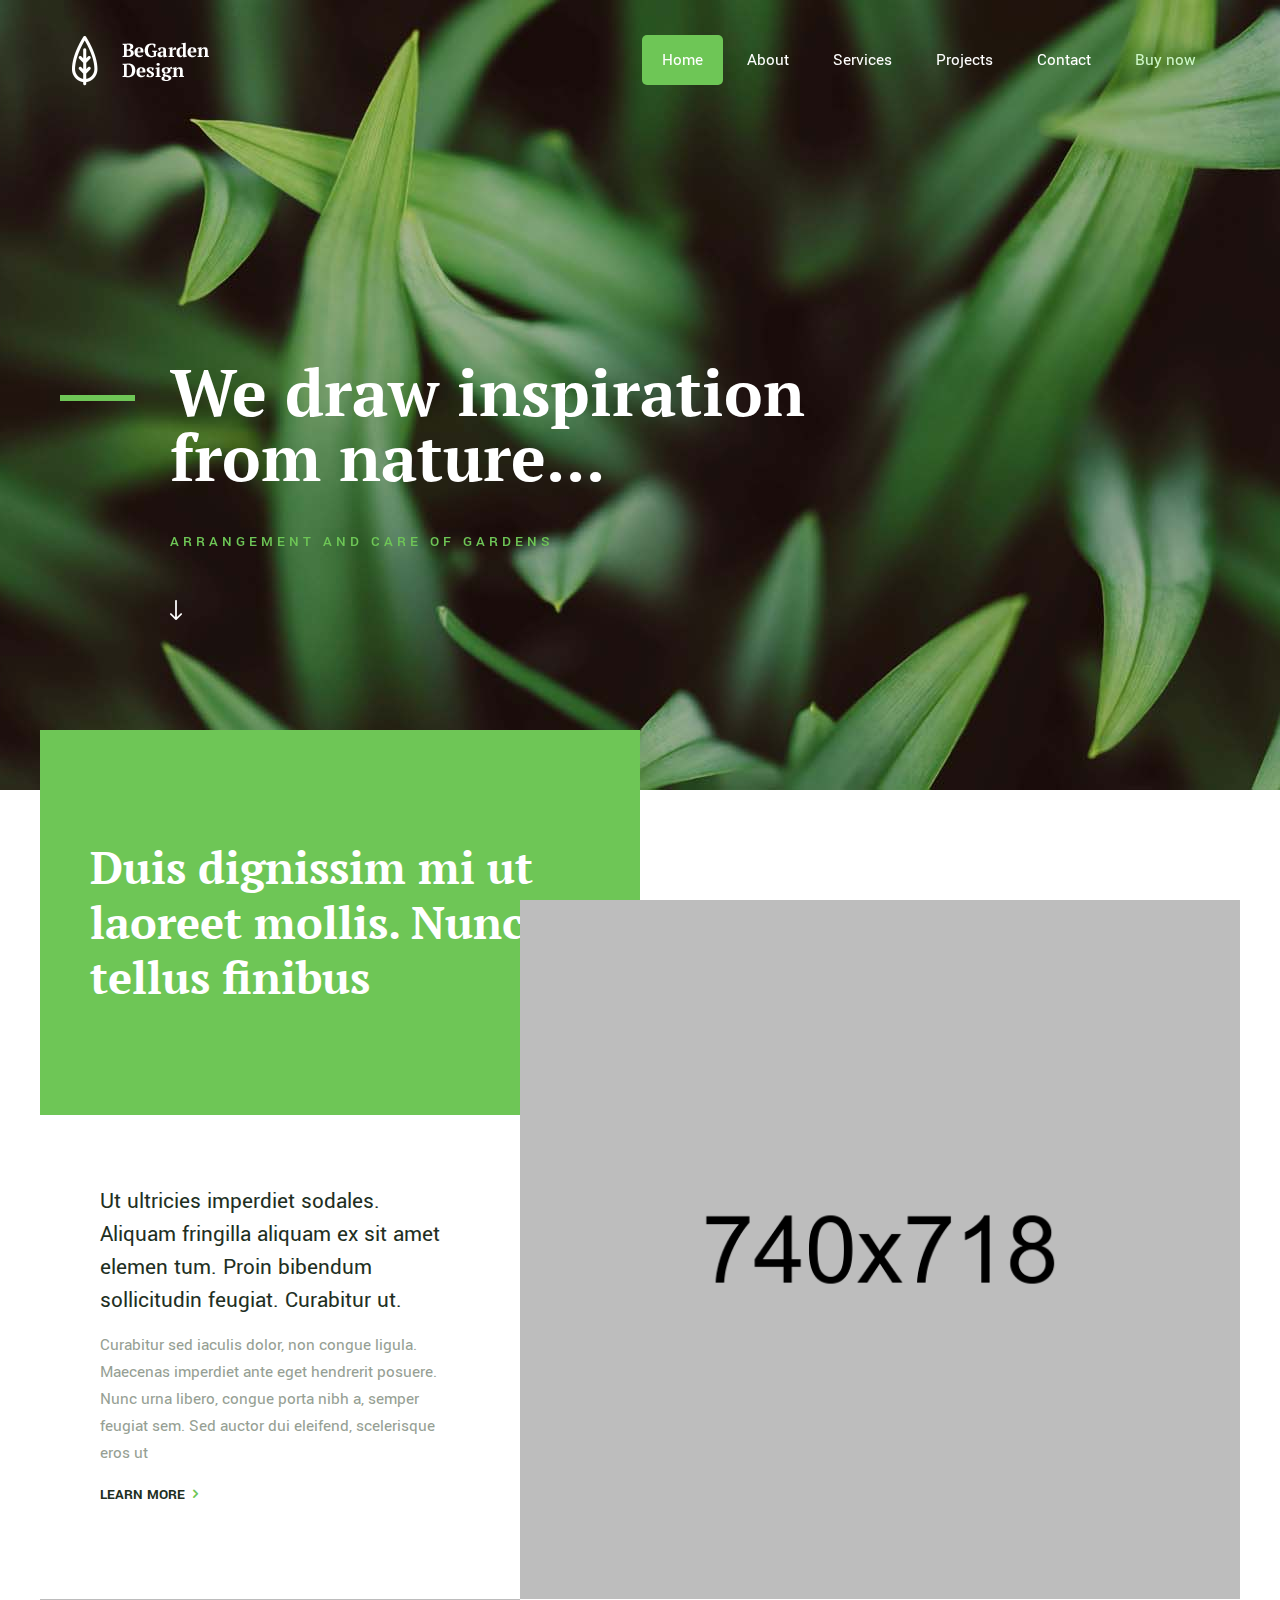
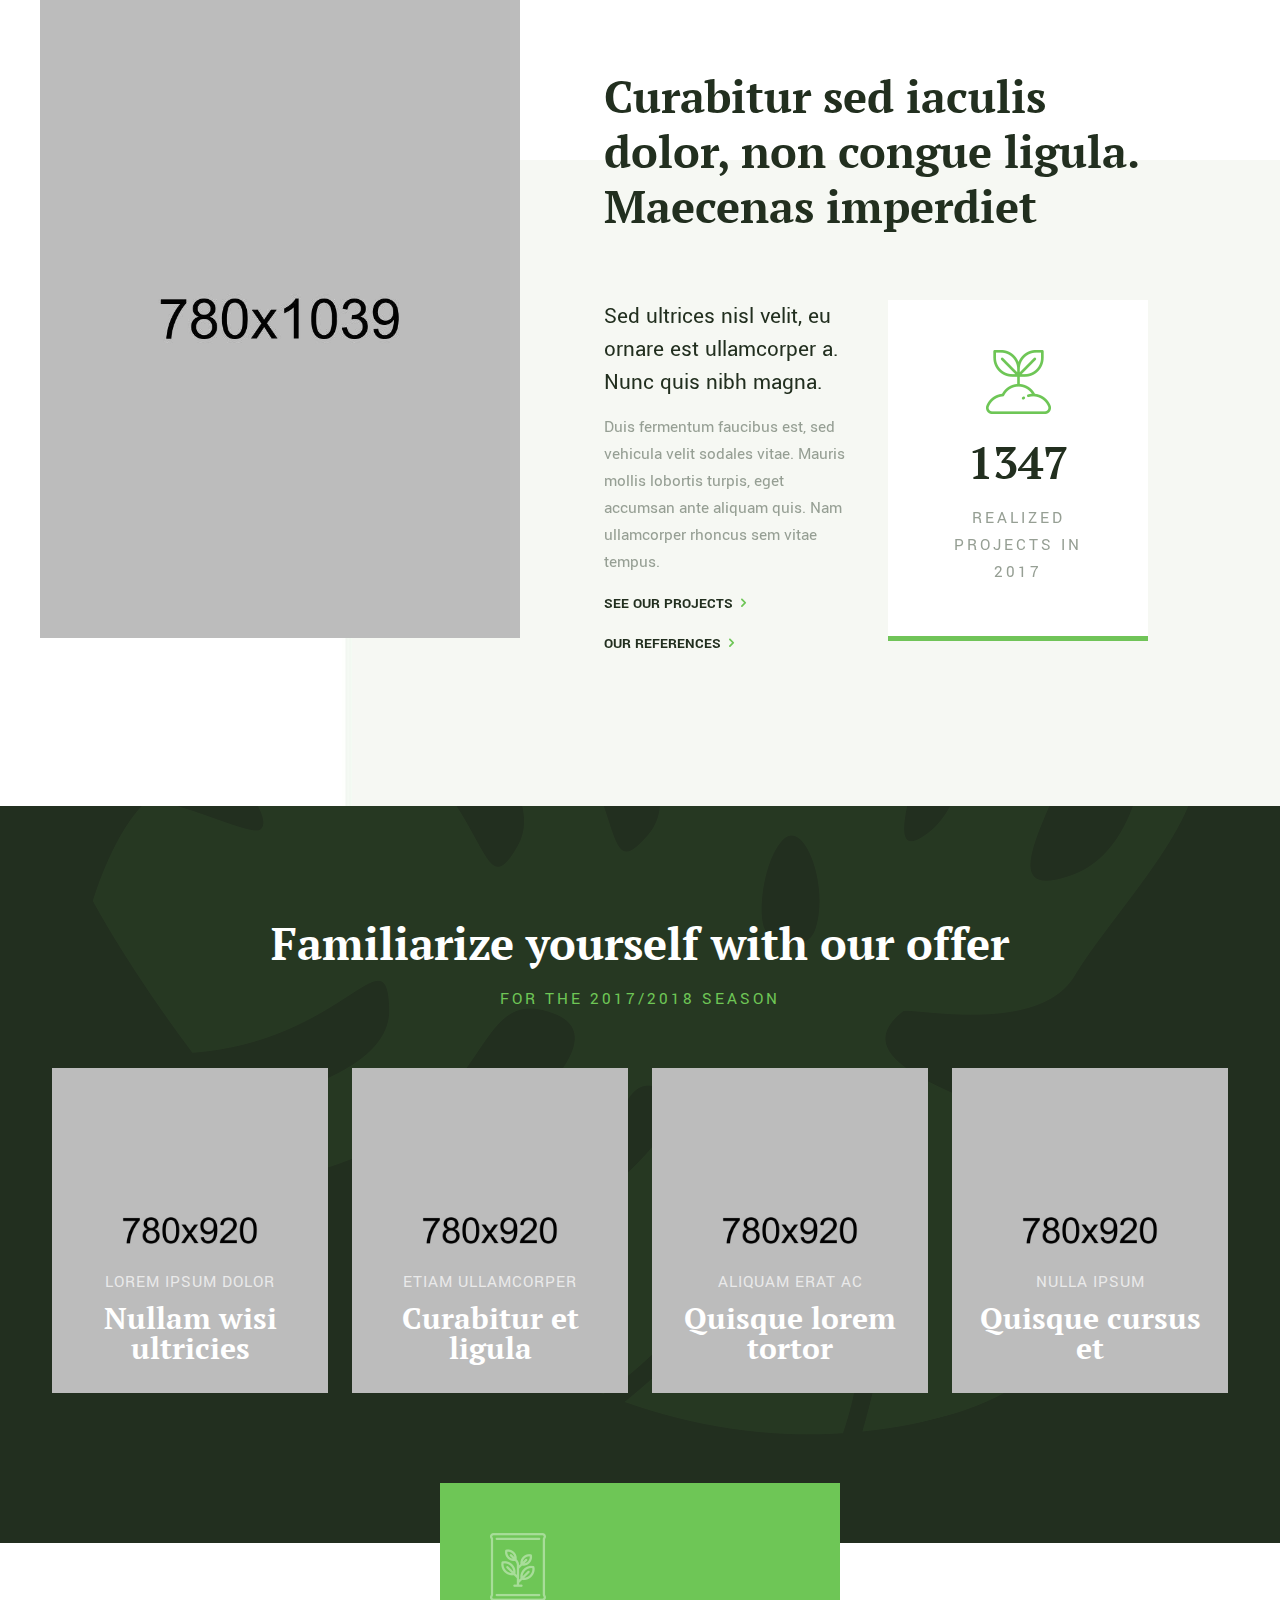
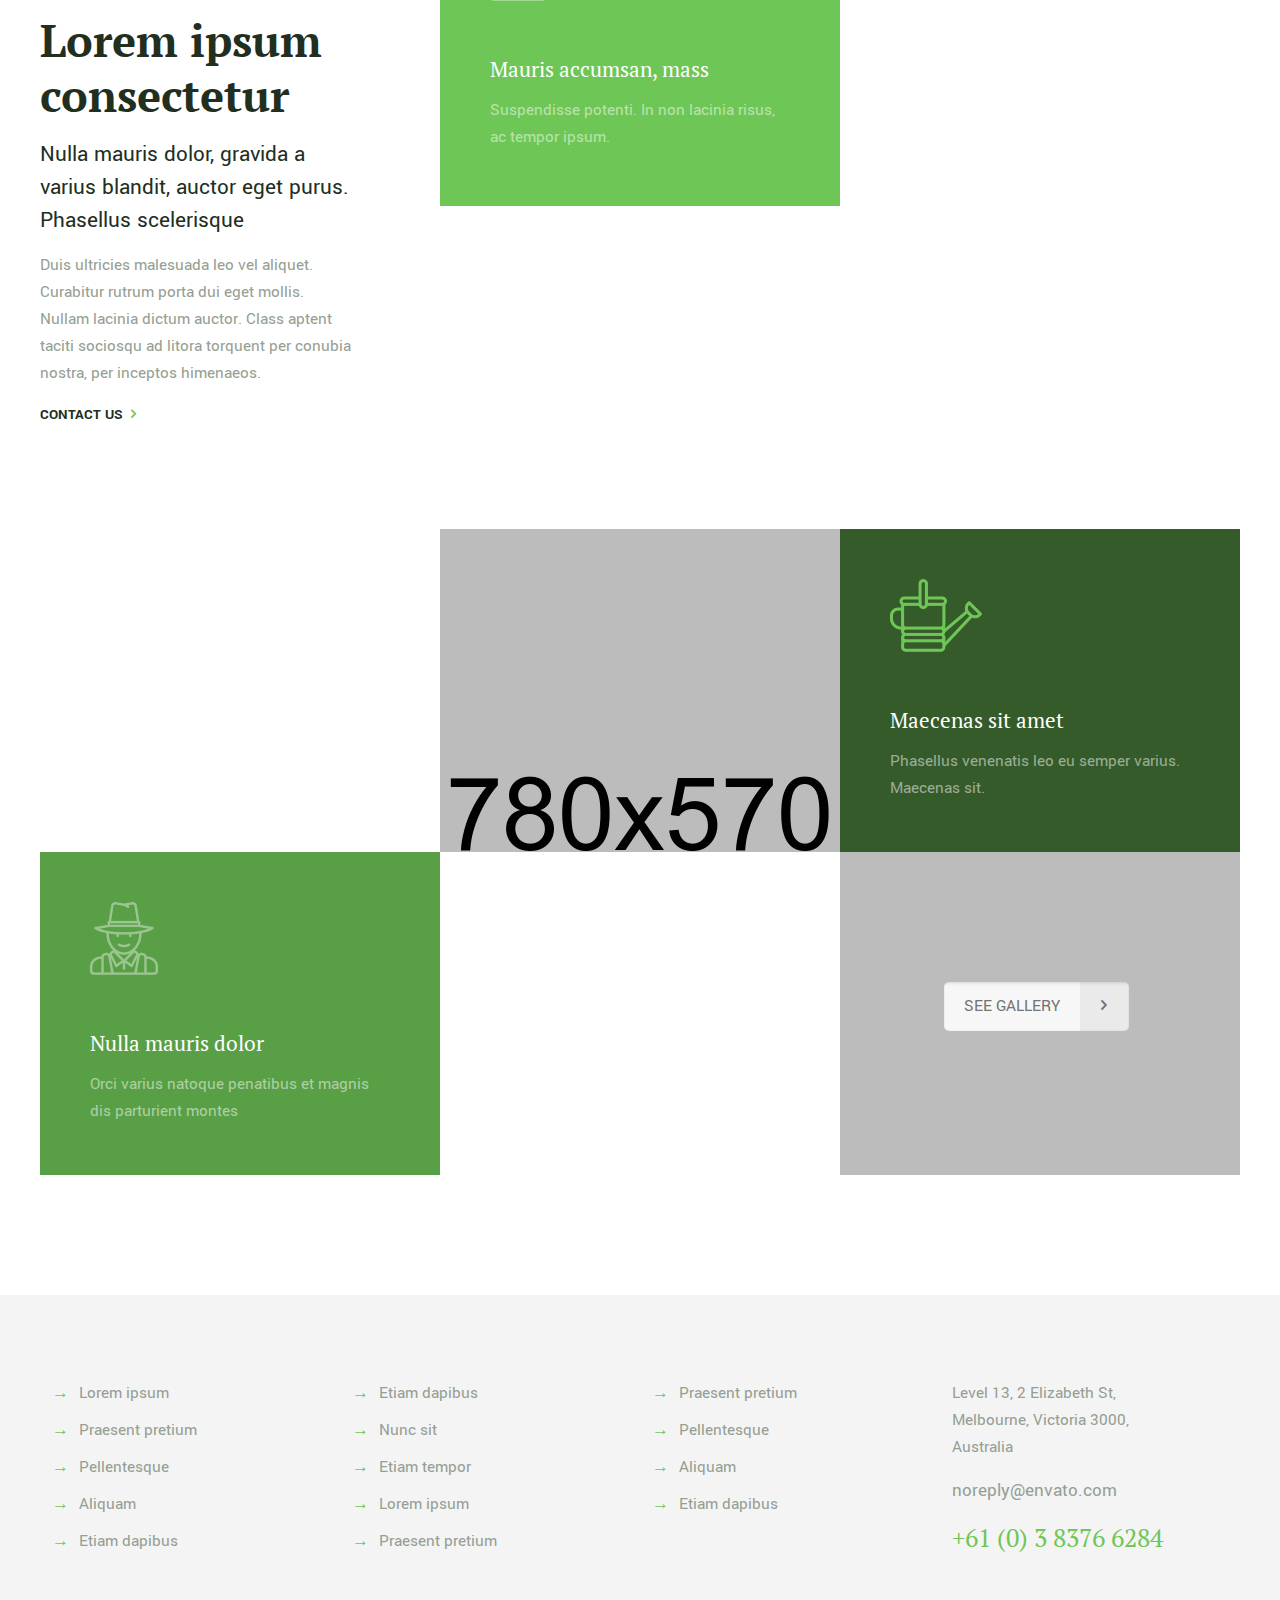
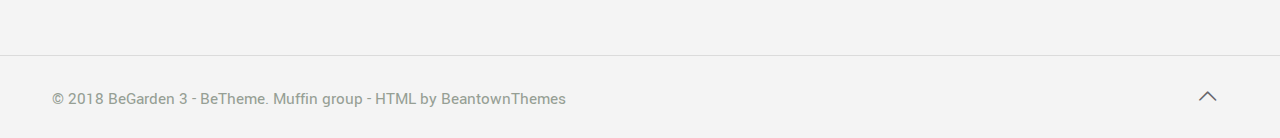
==== index-garden3.html @ c51b98a3 "Initial commit" ====
<!DOCTYPE html>
<!--[if lt IE 7]><html class="no-js lt-ie10 lt-ie9 lt-ie8 lt-ie7 "> <![endif]-->
<!--[if IE 7]><html class="no-js lt-ie10 lt-ie9 lt-ie8"> <![endif]-->
<!--[if IE 8]><html class="no-js lt-ie10 lt-ie9"> <![endif]-->
<!--[if IE 9]><html class="no-js lt-ie10"> <![endif]-->
<!--[if gt IE 8]><!-->
<html class="no-js">
<!--<![endif]-->

<head>

    <!-- Basic Page Needs -->
    <meta charset="utf-8">
    <title>Be</title>
    <meta name="description" content="">
    <meta name="author" content="">

    <!-- Mobile Specific Metas -->
    <meta name="viewport" content="width=device-width, initial-scale=1, maximum-scale=1">

    <!-- Favicons -->
    <link rel="shortcut icon" href="content/garden3/images/favicon.ico">

    <!-- FONTS -->
    <link rel='stylesheet' href='http://fonts.googleapis.com/css?family=Roboto:100,300,400,400italic,700'>
    <link rel='stylesheet' href='http://fonts.googleapis.com/css?family=Patua+One:100,300,400,400italic,700'>
    <link rel='stylesheet' href='http://fonts.googleapis.com/css?family=Lato:400,400italic,700,700italic,900'>
    <link rel='stylesheet' href='http://fonts.googleapis.com/css?family=Yantramanav:100,300,400,400italic,500,700,700italic'>
    <link rel='stylesheet' href='http://fonts.googleapis.com/css?family=PT+Serif:100,300,400,400italic,500,700,700italic'>

    <!-- CSS -->
    <link rel='stylesheet' href='css/global.css'>
    <link rel='stylesheet' href='content/garden3/css/structure.css'>
    <link rel='stylesheet' href='content/garden3/css/garden3.css'>
    <link rel='stylesheet' href='content/garden3/css/custom.css'>

    <!-- Revolution Slider -->
    <link rel="stylesheet" href="plugins/rs-plugin/css/settings.css">

</head>

<body class="color-custom style-simple button-default layout-full-width if-border-hide no-content-padding header-transparent minimalist-header-no sticky-header sticky-tb-color ab-hide subheader-both-left menu-highlight menuo-right menuo-no-borders mobile-tb-center mobile-side-slide mobile-mini-mr-ll tablet-sticky mobile-sticky be-reg-2095">
    <div id="Wrapper">
        <div id="Header_wrapper" class="bg-parallax" data-enllax-ratio="0.3">
            <header id="Header">
                <div id="Top_bar">
                    <div class="container">
                        <div class="column one">
                            <div class="top_bar_left clearfix">
                                <div class="logo">
                                    <a id="logo" href="index-garden3.html" title="BeGarden 3 - BeTheme" data-height="60" data-padding="30"><img class="logo-main scale-with-grid" src="content/garden3/images/garden3.png" data-retina="content/garden3/images/retina-garden3.png" data-height="50" alt="garden3"><img class="logo-sticky scale-with-grid" src="content/garden3/images/garden3.png" data-retina="content/garden3/images/retina-garden3.png" data-height="50" alt="garden3"><img class="logo-mobile scale-with-grid" src="content/garden3/images/garden3.png" data-retina="content/garden3/images/retina-garden3.png" data-height="50" alt="garden3"><img class="logo-mobile-sticky scale-with-grid" src="content/garden3/images/garden3.png" data-retina="content/garden3/images/retina-garden3.png" data-height="50" alt="garden3"></a>
                                </div>
                                <div class="menu_wrapper">
                                    <nav id="menu">
                                        <ul id="menu-main-menu" class="menu menu-main">
                                            <li class="current-menu-item">
                                                <a href="index-garden3.html"><span>Home</span></a>
                                            </li>
                                            <li>
                                                <a href="content/garden3/about.html"><span>About</span></a>
                                            </li>
                                            <li>
                                                <a href="content/garden3/services.html"><span>Services</span></a>
                                            </li>
                                            <li>
                                                <a href="content/garden3/projects.html"><span>Projects</span></a>
                                            </li>
                                            <li>
                                                <a href="content/garden3/contact.html"><span>Contact</span></a>
                                            </li>
                                            <li>
                                                <a href="http://bit.ly/1M6lijQ"><span><span style="padding:0;color:#cff8c9">Buy now</span></span></a>
                                            </li>
                                        </ul>
                                    </nav>
                                    <a class="responsive-menu-toggle" href="#"><i class="icon-menu-fine"></i></a>
                                </div>
                            </div>
                        </div>
                    </div>
                </div>
                <div class="mfn-main-slider" id="mfn-rev-slider">
                    <div id="rev_slider_1_1_wrapper" class="rev_slider_wrapper fullwidthbanner-container" data-source="gallery" style="margin:0px auto;background:transparent;padding:0px;margin-top:0px;margin-bottom:0px">
                        <div id="rev_slider_1_1" class="rev_slider fullwidthabanner" style="display:none;" data-version="5.4.7.2">
                            <ul>
                                <li data-index="rs-1" data-transition="fade" data-slotamount="default" data-hideafterloop="0" data-hideslideonmobile="off" data-easein="default" data-easeout="default" data-masterspeed="300" data-rotate="0" data-saveperformance="off" data-title="Slide"
                                    data-param1="" data-param2="" data-param3="" data-param4="" data-param5="" data-param6="" data-param7="" data-param8="" data-param9="" data-param10="" data-description="">
                                    <img src="content/garden3/images/home_garden3_slider_bg.jpg" title="home_garden3_slider_bg" width="1920" height="790" data-bgposition="center center" data-bgfit="cover" data-bgrepeat="no-repeat" class="rev-slidebg" data-no-retina>
                                    <div class="tp-caption tp-resizeme" id="slide-1-layer-1" data-x="150" data-y="359" data-width="['auto']" data-height="['auto']" data-type="text" data-responsive_offset="on" data-frames='[{"delay":0,"speed":300,"frame":"0","from":"opacity:0;","to":"o:1;","ease":"Power3.easeInOut"},{"delay":"wait","speed":300,"frame":"999","to":"opacity:0;","ease":"Power3.easeInOut"}]'
                                        data-textAlign="['inherit','inherit','inherit','inherit']" data-paddingtop="[0,0,0,0]" data-paddingright="[0,0,0,0]" data-paddingbottom="[0,0,0,0]" data-paddingleft="[0,0,0,0]" style="z-index: 5; white-space: nowrap; font-size: 65px; line-height: 65px; font-weight: 700; color: #ffffff; letter-spacing: 0px;font-family:PT Serif">
                                        We draw inspiration
                                        <br> from nature...
                                    </div>
                                    <div class="tp-caption tp-shape tp-shapewrapper  tp-resizeme" id="slide-1-layer-2" data-x="40" data-y="395" data-width="['75']" data-height="['6']" data-type="shape" data-responsive_offset="on" data-frames='[{"delay":0,"speed":300,"frame":"0","from":"opacity:0;","to":"o:1;","ease":"Power3.easeInOut"},{"delay":"wait","speed":300,"frame":"999","to":"opacity:0;","ease":"Power3.easeInOut"}]'
                                        data-textAlign="['inherit','inherit','inherit','inherit']" data-paddingtop="[0,0,0,0]" data-paddingright="[0,0,0,0]" data-paddingbottom="[0,0,0,0]" data-paddingleft="[0,0,0,0]" style="z-index: 6;background-color:rgb(110,198,86)"></div>
                                    <div class="tp-caption tp-resizeme" id="slide-1-layer-3" data-x="150" data-y="531" data-width="['auto']" data-height="['auto']" data-type="text" data-responsive_offset="on" data-frames='[{"delay":0,"speed":300,"frame":"0","from":"opacity:0;","to":"o:1;","ease":"Power3.easeInOut"},{"delay":"wait","speed":300,"frame":"999","to":"opacity:0;","ease":"Power3.easeInOut"}]'
                                        data-textAlign="['inherit','inherit','inherit','inherit']" data-paddingtop="[0,0,0,0]" data-paddingright="[0,0,0,0]" data-paddingbottom="[0,0,0,0]" data-paddingleft="[0,0,0,0]" style="z-index: 7; white-space: nowrap; font-size: 15px; line-height: 22px; font-weight: 500; color: #6ec656; letter-spacing: 4px;font-family:Yantramanav">
                                        ARRANGEMENT AND CARE OF GARDENS
                                    </div>
                                    <div class="tp-caption tp-resizeme" id="slide-1-layer-4" data-x="150" data-y="600" data-width="['none','none','none','none']" data-height="['none','none','none','none']" data-type="image" data-actions='[{"event":"click","action":"scrollbelow","offset":"-60px","delay":"","speed":"300","ease":"Power2.easeInOut"}]'
                                        data-responsive_offset="on" data-frames='[{"delay":0,"speed":300,"frame":"0","from":"opacity:0;","to":"o:1;","ease":"Power3.easeInOut"},{"delay":"wait","speed":300,"frame":"999","to":"opacity:0;","ease":"Power3.easeInOut"}]'
                                        data-textAlign="['inherit','inherit','inherit','inherit']" data-paddingtop="[0,0,0,0]" data-paddingright="[0,0,0,0]" data-paddingbottom="[0,0,0,0]" data-paddingleft="[0,0,0,0]" style="z-index: 8;cursor:pointer"><img src="content/garden3/images/home_garden3_slider_pic1.png" data-ww="12px" data-hh="20px" width="12" height="20" data-no-retina>
                                    </div>
                                </li>
                            </ul>
                        </div>
                    </div>
                </div>
            </header>
        </div>
        <div id="Content">
            <div class="content_wrapper clearfix">
                <div class="sections_group">
                    <div class="entry-content">
                        <div class="section mcb-section no-margin-h no-margin-v" style="padding-top:0px; padding-bottom:80px;background-image:url(content/garden3/images/home_garden3_sectionbg1.jpg); background-repeat:no-repeat; background-position:center bottom">
                            <div class="section_wrapper mcb-section-inner">
                                <div class="wrap mcb-wrap one valign-top move-up clearfix" style="margin-top:-60px" data-mobile="no-up">
                                    <div class="mcb-wrap-inner">
                                        <div class="column mcb-column one-second column_column">
                                            <div class="column_attr clearfix" style="background-color:#6ec656; padding:110px 50px 95px">
                                                <h2 style="color:#fff">Duis dignissim mi ut laoreet mollis. Nunc id tellus finibus</h2>
                                            </div>
                                        </div>
                                    </div>
                                </div>
                                <div class="wrap mcb-wrap two-fifth valign-top clearfix" style="padding:70px 5% 55px">
                                    <div class="mcb-wrap-inner">
                                        <div class="column mcb-column one column_column">
                                            <div class="column_attr clearfix">
                                                <h5>Ut ultricies imperdiet sodales. Aliquam fringilla aliquam ex sit amet elemen tum. Proin bibendum sollicitudin feugiat. Curabitur ut.</h5>
                                                <p>
                                                    Curabitur sed iaculis dolor, non congue ligula. Maecenas imperdiet ante eget hendrerit posuere. Nunc urna libero, congue porta nibh a, semper feugiat sem. Sed auctor dui eleifend, scelerisque eros ut
                                                </p>
                                                <h6><a href="content/garden3/about.html">LEARN MORE</a><i class="icon-right-open themecolor"></i></h6>
                                            </div>
                                        </div>
                                    </div>
                                </div>
                                <div class="wrap mcb-wrap three-fifth valign-top move-up clearfix" style="margin-top:-215px" data-mobile="no-up">
                                    <div class="mcb-wrap-inner">
                                        <div class="column mcb-column one column_image">
                                            <div class="image_frame image_item no_link scale-with-grid aligncenter no_border">
                                                <div class="image_wrapper">
                                                    <img class="scale-with-grid" src="content/garden3/images/home_garden3_pic1.png">
                                                </div>
                                            </div>
                                        </div>
                                    </div>
                                </div>
                                <div class="wrap mcb-wrap divider valign-top clearfix">
                                    <div class="mcb-wrap-inner"></div>
                                </div>
                                <div class="wrap mcb-wrap two-fifth valign-top clearfix">
                                    <div class="mcb-wrap-inner">
                                        <div class="column mcb-column one column_image">
                                            <div class="image_frame image_item no_link scale-with-grid aligncenter no_border">
                                                <div class="image_wrapper">
                                                    <img class="scale-with-grid" src="content/garden3/images/home_garden3_pic2.jpg">
                                                </div>
                                            </div>
                                        </div>
                                    </div>
                                </div>
                                <div class="wrap mcb-wrap three-fifth valign-top clearfix" style="padding:70px 7% 55px">
                                    <div class="mcb-wrap-inner">
                                        <div class="column mcb-column one column_column">
                                            <div class="column_attr clearfix">
                                                <h2>Curabitur sed iaculis dolor, non congue ligula. Maecenas imperdiet</h2>
                                            </div>
                                        </div>
                                        <div class="column mcb-column one column_divider">
                                            <hr class="no_line" style="margin:0 auto 50px">
                                        </div>
                                        <div class="column mcb-column one-second column_column">
                                            <div class="column_attr clearfix" style="padding:0 8% 0 0">
                                                <h5>Sed ultrices nisl velit, eu ornare est ullamcorper a. Nunc quis nibh magna.</h5>
                                                <p>
                                                    Duis fermentum faucibus est, sed vehicula velit sodales vitae. Mauris mollis lobortis turpis, eget accumsan ante aliquam quis. Nam ullamcorper rhoncus sem vitae tempus.
                                                </p>
                                                <h6><a href="content/garden3/projects.html">SEE OUR PROJECTS</a><i class="icon-right-open themecolor"></i></h6>
                                                <h6><a href="content/garden3/about.html">OUR REFERENCES</a><i class="icon-right-open themecolor"></i></h6>
                                            </div>
                                        </div>
                                        <div class="column mcb-column one-second column_column">
                                            <div class="column_attr clearfix align_center" style="background-color:#fff; padding:50px 40px 35px; border-bottom: 5px solid #70c458; margin: 0 3%">
                                                <div class="image_frame image_item no_link scale-with-grid alignnone no_border">
                                                    <div class="image_wrapper">
                                                        <img class="scale-with-grid" src="content/garden3/images/home_garden3_pic3.png">
                                                    </div>
                                                </div>
                                                <hr class="no_line" style="margin:0 auto 20px">
                                                <h2>1347</h2>
                                                <p style="letter-spacing: 3px">
                                                    REALIZED PROJECTS IN 2017
                                                </p>
                                            </div>
                                        </div>
                                    </div>
                                </div>
                            </div>
                        </div>
                        <div class="section mcb-section" style="padding-top:110px; padding-bottom:110px; background-color:#222f1f; background-image:url(content/garden3/images/home_garden3_sectionbg2.png); background-repeat:no-repeat; background-position:center top">
                            <div class="section_wrapper mcb-section-inner">
                                <div class="wrap mcb-wrap one valign-top clearfix">
                                    <div class="mcb-wrap-inner">
                                        <div class="column mcb-column one column_column">
                                            <div class="column_attr clearfix align_center">
                                                <h2 style="color:#fff">Familiarize yourself with our offer</h2>
                                                <p class="themecolor" style="letter-spacing: 3px">
                                                    FOR THE 2017/2018 SEASON
                                                </p>
                                            </div>
                                        </div>
                                        <div class="column mcb-column one-fourth column_trailer_box">
                                            <div class="trailer_box">
                                                <a href="content/garden3/services.html">
                                                    	<img class="scale-with-grid" src="content/garden3/images/home_garden3_pic5.jpg">
                                                        <div class="desc">
                                                            <div class="subtitle">
                                                                Lorem ipsum dolor
                                                            </div><h2>Nullam wisi ultricies</h2><div class="line"></div>
                                                        </div>
                                                    </a>
                                            </div>
                                        </div>
                                        <div class="column mcb-column one-fourth column_trailer_box">
                                            <div class="trailer_box">
                                                <a href="content/garden3/services.html">
                                                        <img class="scale-with-grid" src="content/garden3/images/home_garden3_pic6.jpg">
                                                        <div class="desc">
                                                            <div class="subtitle">
                                                                Etiam ullamcorper
                                                            </div><h2>Curabitur et ligula</h2><div class="line"></div>
                                                        </div>
                                                    </a>
                                            </div>
                                        </div>
                                        <div class="column mcb-column one-fourth column_trailer_box">
                                            <div class="trailer_box">
                                                <a href="content/garden3/services.html">
                                                    	<img class="scale-with-grid" src="content/garden3/images/home_garden3_pic7.jpg">
                                                        <div class="desc">
                                                            <div class="subtitle">
                                                                Aliquam erat ac
                                                            </div><h2>Quisque lorem tortor</h2><div class="line"></div>
                                                        </div>
                                                    </a>
                                            </div>
                                        </div>
                                        <div class="column mcb-column one-fourth column_trailer_box">
                                            <div class="trailer_box">
                                                <a href="content/garden3/services.html">
                                                        <img class="scale-with-grid" src="content/garden3/images/home_garden3_pic8.jpg">
                                                        <div class="desc">
                                                            <div class="subtitle">
                                                                Nulla ipsum
                                                            </div><h2>Quisque cursus et</h2><div class="line"></div>
                                                        </div>
                                                    </a>
                                            </div>
                                        </div>
                                    </div>
                                </div>
                            </div>
                        </div>
                        <div class="section mcb-section no-margin-h no-margin-v equal-height" style="padding-top:0px; padding-bottom:120px">
                            <div class="section_wrapper mcb-section-inner">
                                <div class="wrap mcb-wrap one-third valign-top clearfix" style="padding:70px 7% 55px 0">
                                    <div class="mcb-wrap-inner">
                                        <div class="column mcb-column one column_column">
                                            <div class="column_attr clearfix">
                                                <h2>Lorem ipsum consectetur</h2>
                                                <h5>Nulla mauris dolor, gravida a varius blandit, auctor eget purus. Phasellus scelerisque</h5>
                                                <p>
                                                    Duis ultricies malesuada leo vel aliquet. Curabitur rutrum porta dui eget mollis. Nullam lacinia dictum auctor. Class aptent taciti sociosqu ad litora torquent per conubia nostra, per inceptos himenaeos.
                                                </p>
                                                <h6><a href="content/garden3/contact.html">CONTACT US</a><i class="icon-right-open themecolor"></i></h6>
                                            </div>
                                        </div>
                                    </div>
                                </div>
                                <div class="wrap mcb-wrap two-third valign-top move-up clearfix" style="margin-top:-60px" data-mobile="no-up">
                                    <div class="mcb-wrap-inner">
                                        <div class="column mcb-column one-second column_column">
                                            <div class="column_attr clearfix" style="background-color:#6ec656; padding:50px 50px 35px">
                                                <div class="image_frame image_item no_link scale-with-grid alignnone no_border">
                                                    <div class="image_wrapper">
                                                        <img class="scale-with-grid" src="content/garden3/images/home_garden3_pic9.png">
                                                    </div>
                                                </div>
                                                <hr class="no_line" style="margin:0 auto 55px">
                                                <h4 style="color:#fff">Mauris accumsan, mass</h4>
                                                <p style="color: #b7e3ab">
                                                    Suspendisse potenti. In non lacinia risus, ac tempor ipsum.
                                                </p>
                                            </div>
                                        </div>
                                        <div class="column mcb-column one column_divider">
                                            <hr class="no_line">
                                        </div>
                                        <div class="column mcb-column one-second column_column">
                                            <div class="column_attr clearfix" style="background-color:#201815; background-image:url('content/garden3/images/home_garden3_pic12.jpg'); background-repeat:no-repeat; background-position:center top">
                                                <hr class="no_line" style="margin:0 auto 200px">
                                            </div>
                                        </div>
                                        <div class="column mcb-column one-second column_column">
                                            <div class="column_attr clearfix" style="background-color:#355b2b; padding:50px 50px 35px">
                                                <div class="image_frame image_item no_link scale-with-grid alignnone no_border">
                                                    <div class="image_wrapper">
                                                        <img class="scale-with-grid" src="content/garden3/images/home_garden3_pic10.png">
                                                    </div>
                                                </div>
                                                <hr class="no_line" style="margin:0 auto 55px">
                                                <h4 style="color:#fff">Maecenas sit amet</h4>
                                                <p style="color: #9aad95">
                                                    Phasellus venenatis leo eu semper varius. Maecenas sit.
                                                </p>
                                            </div>
                                        </div>
                                    </div>
                                </div>
                                <div class="wrap mcb-wrap one valign-top clearfix">
                                    <div class="mcb-wrap-inner">
                                        <div class="column mcb-column one-third column_column">
                                            <div class="column_attr clearfix" style="background-color:#599f46; padding:50px 50px 35px">
                                                <div class="image_frame image_item no_link scale-with-grid alignnone no_border">
                                                    <div class="image_wrapper">
                                                        <img class="scale-with-grid" src="content/garden3/images/home_garden3_pic11.png">
                                                    </div>
                                                </div>
                                                <hr class="no_line" style="margin:0 auto 55px">
                                                <h4 style="color:#fff">Nulla mauris dolor</h4>
                                                <p style="color: #accfa3">
                                                    Orci varius natoque penatibus et magnis dis parturient montes
                                                </p>
                                            </div>
                                        </div>
                                        <div class="column mcb-column one-third column_placeholder">
                                            <div class="placeholder">
                                                &nbsp;
                                            </div>
                                        </div>
                                        <div class="column mcb-column one-third column_column">
                                            <div class="column_attr clearfix align_center" style="background-image:url('content/garden3/images/home_garden3_pic13.jpg'); background-repeat:no-repeat; background-position:center top; padding:130px 50px 35px">
                                                <a class="button  button_right button_size_2 button_js" href="content/garden3/projects.html"><span class="button_icon"><i class="icon-right-open"></i></span><span class="button_label">SEE GALLERY</span></a>
                                            </div>
                                        </div>
                                    </div>
                                </div>
                            </div>
                        </div>

                    </div>
                </div>
            </div>
        </div>
        <footer id="Footer" class="clearfix">
            <div class="widgets_wrapper" style="padding:70px 0">
                <div class="container">
                    <div class="column one-fourth">
                        <aside class="widget_text widget widget_custom_html">
                            <div class="textwidget custom-html-widget">
                                <ul>
                                    <li style="margin-bottom:10px">
                                        <span style="color:#6ec656;margin-right:10px">→</span><a href="#">Lorem ipsum</a>
                                    </li>
                                    <li style="margin-bottom:10px">
                                        <span style="color:#6ec656;margin-right:10px">→</span><a href="#">Praesent pretium</a>
                                    </li>
                                    <li style="margin-bottom:10px">
                                        <span style="color:#6ec656;margin-right:10px">→</span><a href="#">Pellentesque</a>
                                    </li>
                                    <li style="margin-bottom:10px">
                                        <span style="color:#6ec656;margin-right:10px">→</span><a href="#">Aliquam</a>
                                    </li>
                                    <li style="margin-bottom:10px">
                                        <span style="color:#6ec656;margin-right:10px">→</span><a href="#">Etiam dapibus</a>
                                    </li>
                                </ul>
                            </div>
                        </aside>
                    </div>
                    <div class="column one-fourth">
                        <aside class="widget_text widget widget_custom_html">
                            <div class="textwidget custom-html-widget">
                                <ul>
                                    <li style="margin-bottom:10px">
                                        <span style="color:#6ec656;margin-right:10px">→</span><a href="#">Etiam dapibus</a>
                                    </li>
                                    <li style="margin-bottom:10px">
                                        <span style="color:#6ec656;margin-right:10px">→</span><a href="#">Nunc sit</a>
                                    </li>
                                    <li style="margin-bottom:10px">
                                        <span style="color:#6ec656;margin-right:10px">→</span><a href="#">Etiam tempor</a>
                                    </li>
                                    <li style="margin-bottom:10px">
                                        <span style="color:#6ec656;margin-right:10px">→</span><a href="#">Lorem ipsum</a>
                                    </li>
                                    <li style="margin-bottom:10px">
                                        <span style="color:#6ec656;margin-right:10px">→</span><a href="#">Praesent pretium</a>
                                    </li>
                                </ul>
                            </div>
                        </aside>
                    </div>
                    <div class="column one-fourth">
                        <aside class="widget_text widget widget_custom_html">
                            <div class="textwidget custom-html-widget">
                                <ul>
                                    <li style="margin-bottom:10px">
                                        <span style="color:#6ec656;margin-right:10px">→</span><a href="#">Praesent pretium</a>
                                    </li>
                                    <li style="margin-bottom:10px">
                                        <span style="color:#6ec656;margin-right:10px">→</span><a href="#">Pellentesque</a>
                                    </li>
                                    <li style="margin-bottom:10px">
                                        <span style="color:#6ec656;margin-right:10px">→</span><a href="#">Aliquam</a>
                                    </li>
                                    <li style="margin-bottom:10px">
                                        <span style="color:#6ec656;margin-right:10px">→</span><a href="#">Etiam dapibus</a>
                                    </li>
                                </ul>
                            </div>
                        </aside>
                    </div>
                    <div class="column one-fourth">
                        <aside class="widget_text widget widget_custom_html">
                            <div class="textwidget custom-html-widget">
                                <p>
                                    Level 13, 2 Elizabeth St,
                                    <br> Melbourne, Victoria 3000,
                                    <br> Australia
                                </p>
                                <p class="big">
                                    <a href="#"><span>noreply@envato.com</span></a>
                                </p>
                                <h3 class="themecolor">+61 (0) 3 8376 6284</h3>
                            </div>
                        </aside>
                    </div>
                </div>
            </div>
            <div class="footer_copy">
                <div class="container">
                    <div class="column one">
                        <a id="back_to_top" class="button button_js" href="#"><i class="icon-up-open-big"></i></a>
                        <div class="copyright">
                            &copy; 2018 BeGarden 3 - BeTheme. Muffin group - HTML by <a target="_blank" rel="nofollow" href="http://bit.ly/1M6lijQ">BeantownThemes</a>
                        </div>
                    </div>
                </div>
            </div>
        </footer>
    </div>

    <!-- side menu -->
    <div id="Side_slide" class="right dark" data-width="250">
        <div class="close-wrapper">
            <a href="#" class="close"><i class="icon-cancel-fine"></i></a>
        </div>
        <div class="menu_wrapper"></div>
    </div>
    <div id="body_overlay"></div>


    <!-- JS -->
    <script src="js/jquery-2.1.4.min.js"></script>

    <script src="js/mfn.menu.js"></script>
    <script src="js/jquery.plugins.js"></script>
    <script src="js/jquery.jplayer.min.js"></script>
    <script src="js/animations/animations.js"></script>
    <script src="js/translate3d.js"></script>
    <script src="js/scripts.js"></script>

    <script src="plugins/rs-plugin/js/jquery.themepunch.tools.min.js"></script>
    <script src="plugins/rs-plugin/js/jquery.themepunch.revolution.min.js"></script>

    <script src="plugins/rs-plugin/js/extensions/revolution.extension.video.min.js"></script>
    <script src="plugins/rs-plugin/js/extensions/revolution.extension.slideanims.min.js"></script>
    <script src="plugins/rs-plugin/js/extensions/revolution.extension.actions.min.js"></script>
    <script src="plugins/rs-plugin/js/extensions/revolution.extension.layeranimation.min.js"></script>
    <script src="plugins/rs-plugin/js/extensions/revolution.extension.kenburn.min.js"></script>
    <script src="plugins/rs-plugin/js/extensions/revolution.extension.navigation.min.js"></script>
    <script src="plugins/rs-plugin/js/extensions/revolution.extension.migration.min.js"></script>
    <script src="plugins/rs-plugin/js/extensions/revolution.extension.parallax.min.js"></script>

    <script>
        var revapi1, tpj;
		  ( function() {
				  if (!/loaded|interactive|complete/.test(document.readyState))
					  document.addEventListener("DOMContentLoaded", onLoad);
				  else
					  onLoad();
				  function onLoad() {
					  if (tpj === undefined) {
						  tpj = jQuery;
						  if ("off" == "on")
							  tpj.noConflict();
					  }
					  if (tpj("#rev_slider_1_1").revolution == undefined) {
						  revslider_showDoubleJqueryError("#rev_slider_1_1");
					  } else {
						  revapi1 = tpj("#rev_slider_1_1").show().revolution({
							  sliderType : "hero",
							  sliderLayout : "auto",
							  dottedOverlay : "none",
							  delay : 9000,
							  visibilityLevels : [1240, 1024, 778, 480],
							  gridwidth : 1240,
							  gridheight : 790,
							  lazyType : "none",
							  shadow : 0,
							  spinner : "spinner3",
							  autoHeight : "off",
							  disableProgressBar : "on",
							  hideThumbsOnMobile : "off",
							  hideSliderAtLimit : 0,
							  hideCaptionAtLimit : 0,
							  hideAllCaptionAtLilmit : 0,
							  debugMode : false,
							  fallbacks : {
								  simplifyAll : "off",
								  disableFocusListener : false,
							  }
						  });
					  };
				  };
			  }());
    </script>

</body>

</html>
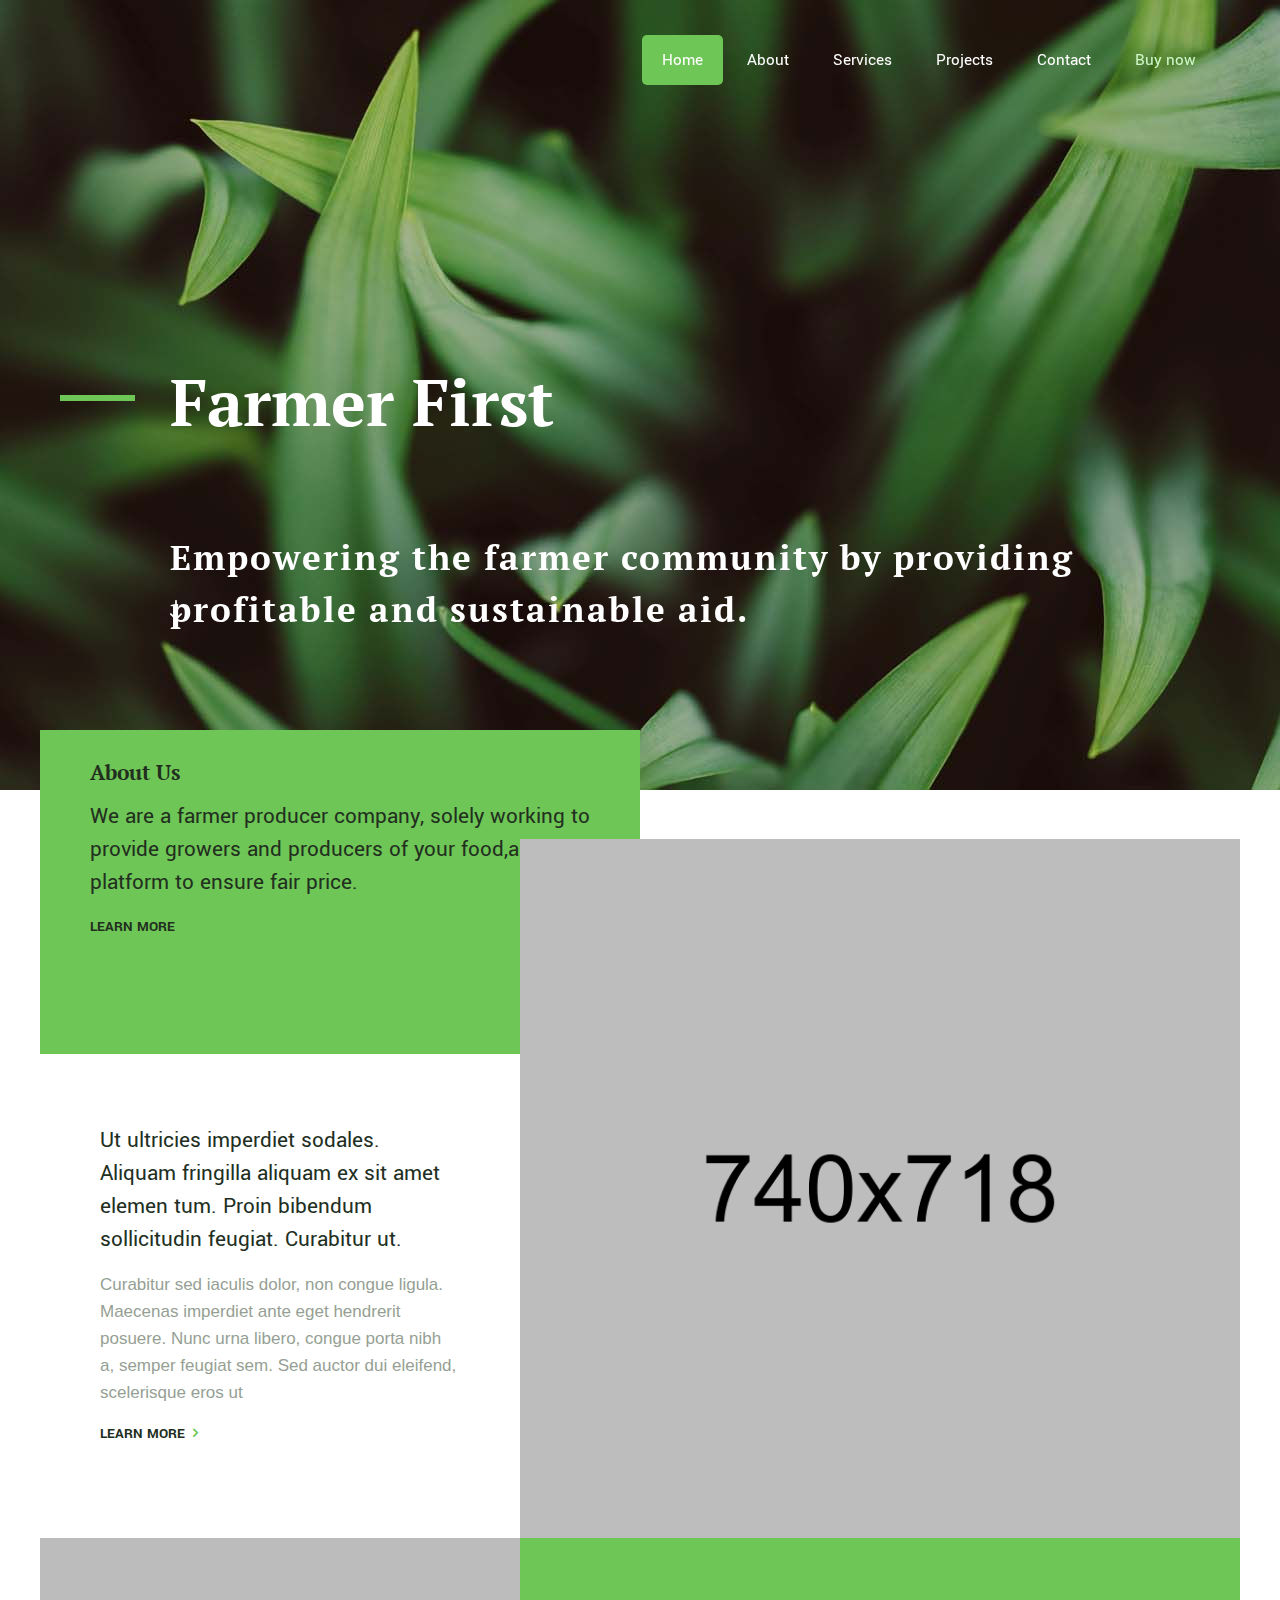
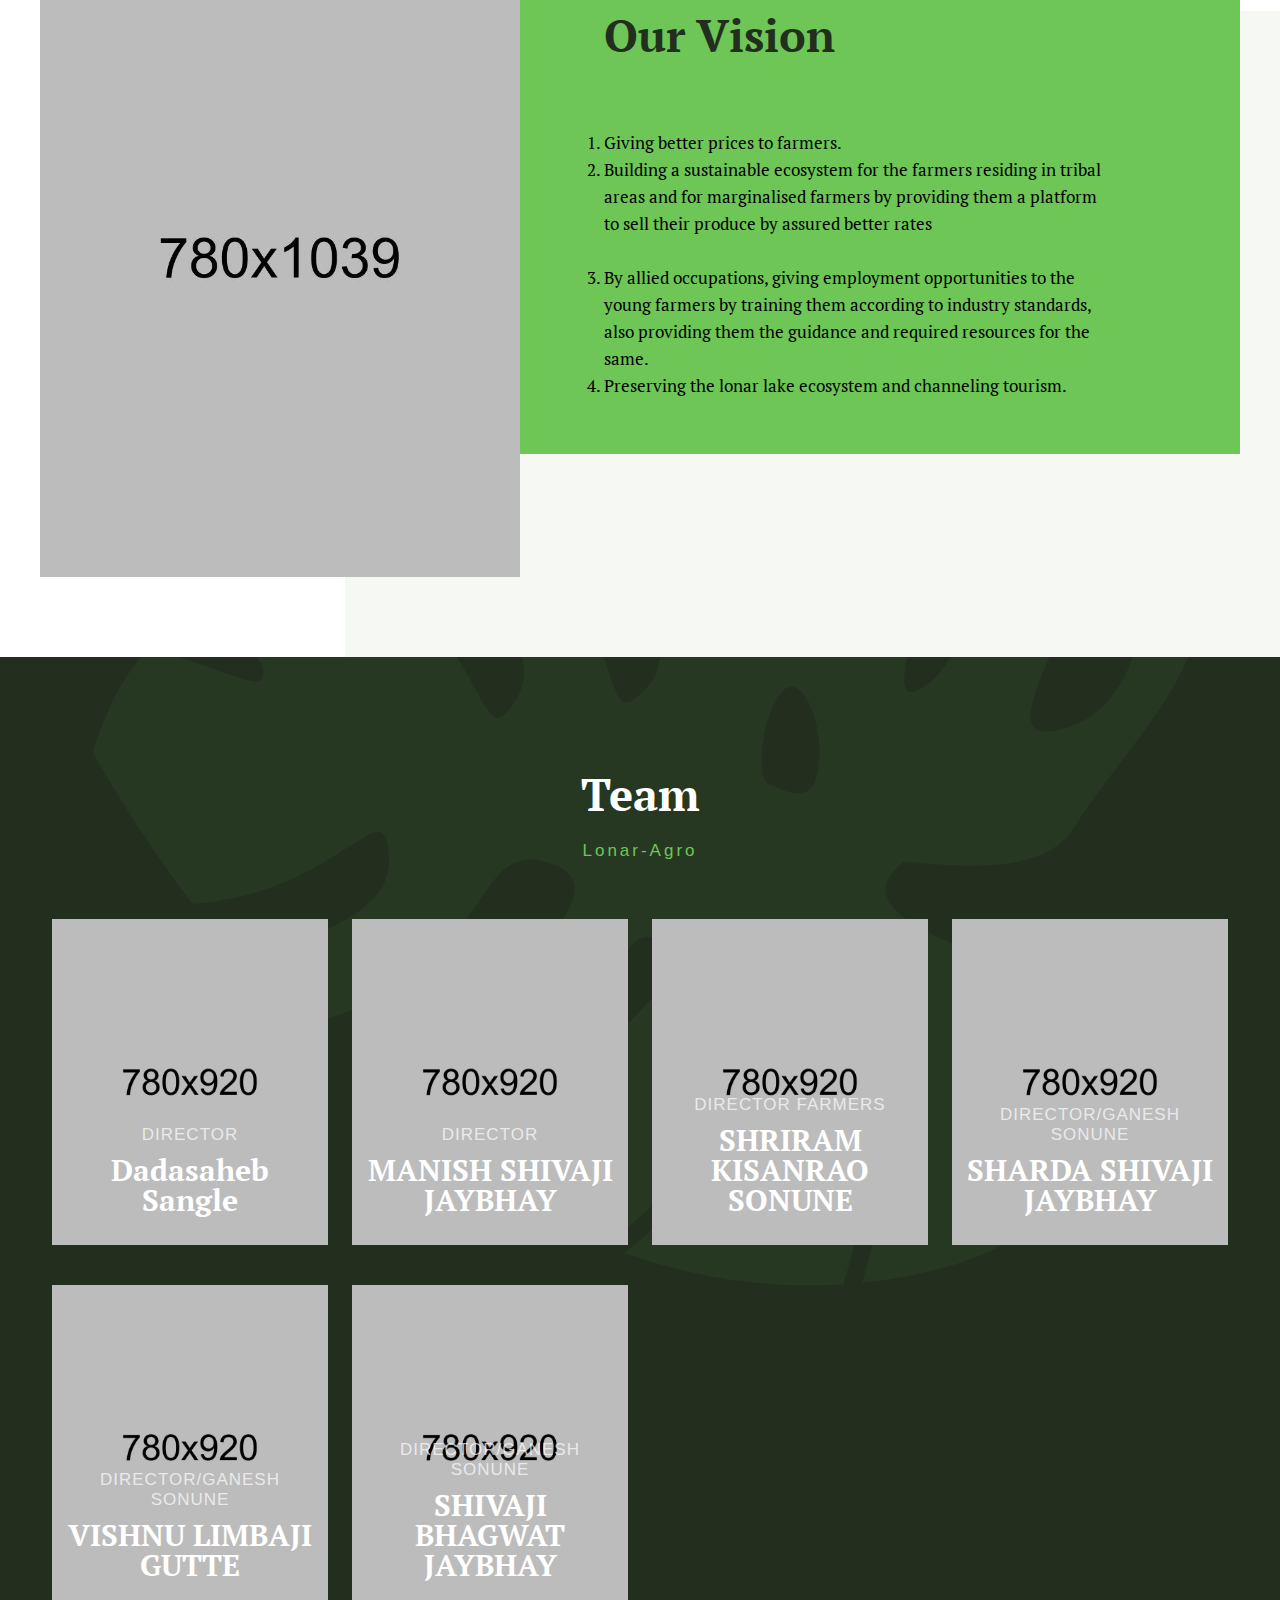
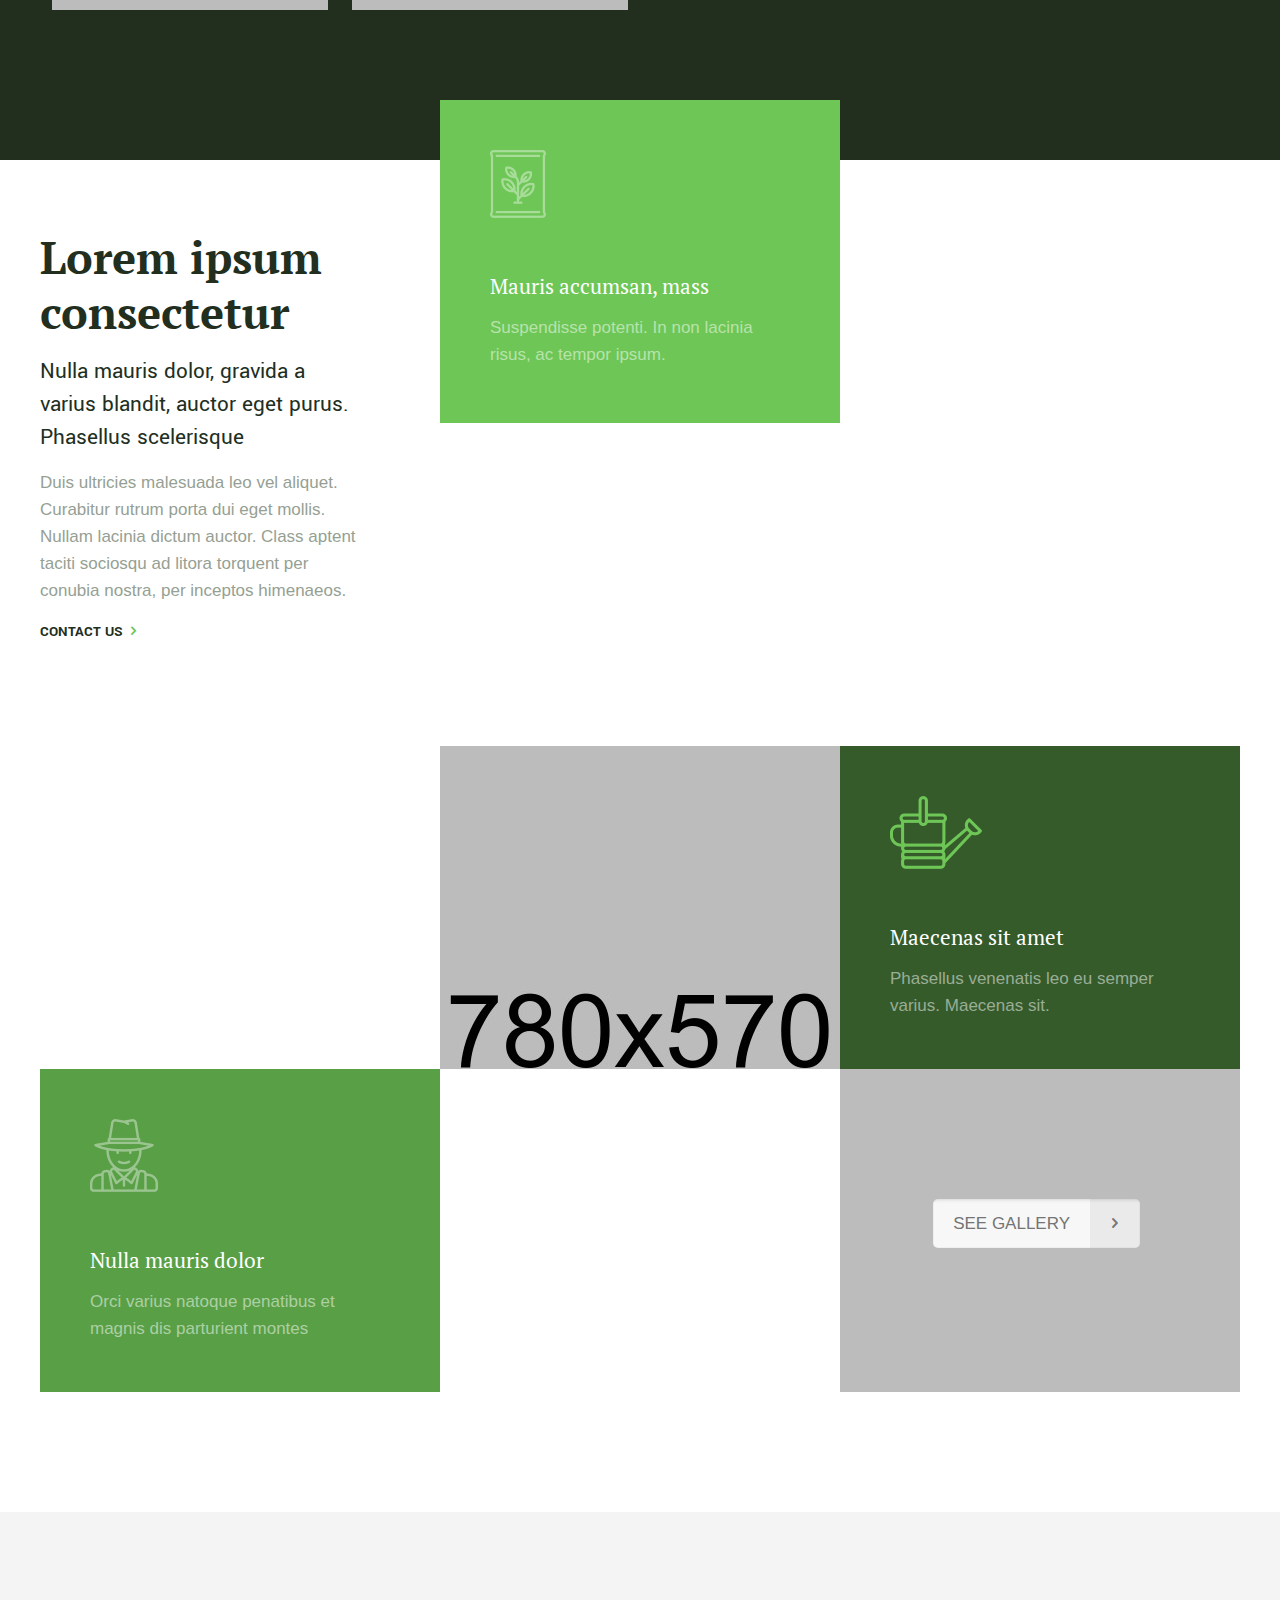
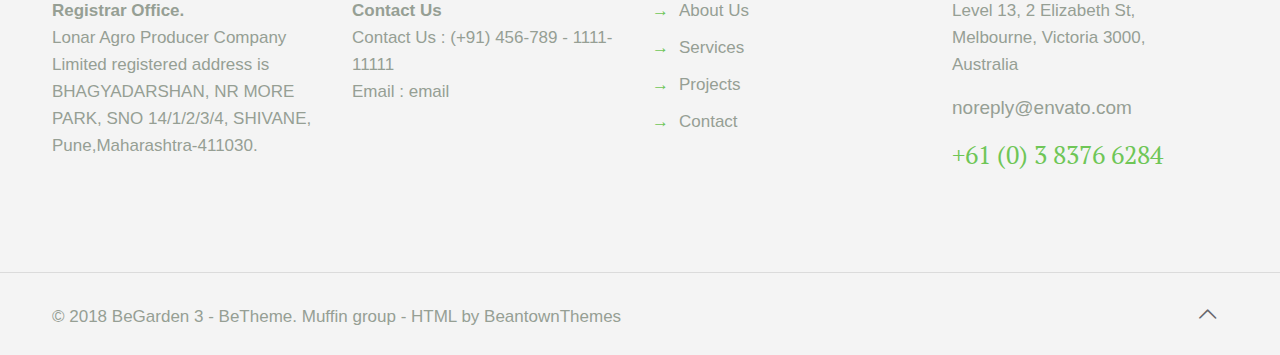
==== commit 8dfd6a52: "rename index.html" ====
--- a/index-garden3.html
+++ b/index-garden3.html
@@ -11,7 +11,7 @@
 
     <!-- Basic Page Needs -->
     <meta charset="utf-8">
-    <title>Be</title>
+    <title>LonarPro</title>
     <meta name="description" content="">
     <meta name="author" content="">
 
@@ -25,8 +25,10 @@
     <link rel='stylesheet' href='http://fonts.googleapis.com/css?family=Roboto:100,300,400,400italic,700'>
     <link rel='stylesheet' href='http://fonts.googleapis.com/css?family=Patua+One:100,300,400,400italic,700'>
     <link rel='stylesheet' href='http://fonts.googleapis.com/css?family=Lato:400,400italic,700,700italic,900'>
-    <link rel='stylesheet' href='http://fonts.googleapis.com/css?family=Yantramanav:100,300,400,400italic,500,700,700italic'>
-    <link rel='stylesheet' href='http://fonts.googleapis.com/css?family=PT+Serif:100,300,400,400italic,500,700,700italic'>
+    <link rel='stylesheet'
+        href='http://fonts.googleapis.com/css?family=Yantramanav:100,300,400,400italic,500,700,700italic'>
+    <link rel='stylesheet'
+        href='http://fonts.googleapis.com/css?family=PT+Serif:100,300,400,400italic,500,700,700italic'>
 
     <!-- CSS -->
     <link rel='stylesheet' href='css/global.css'>
@@ -39,7 +41,8 @@
 
 </head>
 
-<body class="color-custom style-simple button-default layout-full-width if-border-hide no-content-padding header-transparent minimalist-header-no sticky-header sticky-tb-color ab-hide subheader-both-left menu-highlight menuo-right menuo-no-borders mobile-tb-center mobile-side-slide mobile-mini-mr-ll tablet-sticky mobile-sticky be-reg-2095">
+<body
+    class="color-custom style-simple button-default layout-full-width if-border-hide no-content-padding header-transparent minimalist-header-no sticky-header sticky-tb-color ab-hide subheader-both-left menu-highlight menuo-right menuo-no-borders mobile-tb-center mobile-side-slide mobile-mini-mr-ll tablet-sticky mobile-sticky be-reg-2095">
     <div id="Wrapper">
         <div id="Header_wrapper" class="bg-parallax" data-enllax-ratio="0.3">
             <header id="Header">
@@ -48,7 +51,20 @@
                         <div class="column one">
                             <div class="top_bar_left clearfix">
                                 <div class="logo">
-                                    <a id="logo" href="index-garden3.html" title="BeGarden 3 - BeTheme" data-height="60" data-padding="30"><img class="logo-main scale-with-grid" src="content/garden3/images/garden3.png" data-retina="content/garden3/images/retina-garden3.png" data-height="50" alt="garden3"><img class="logo-sticky scale-with-grid" src="content/garden3/images/garden3.png" data-retina="content/garden3/images/retina-garden3.png" data-height="50" alt="garden3"><img class="logo-mobile scale-with-grid" src="content/garden3/images/garden3.png" data-retina="content/garden3/images/retina-garden3.png" data-height="50" alt="garden3"><img class="logo-mobile-sticky scale-with-grid" src="content/garden3/images/garden3.png" data-retina="content/garden3/images/retina-garden3.png" data-height="50" alt="garden3"></a>
+                                    <a id="logo" href="index-garden3.html" title="BeGarden 3 - BeTheme" data-height="60"
+                                        data-padding="30"><img class="logo-main scale-with-grid"
+                                            src="content/garden3/images/garden3.png"
+                                            data-retina="content/garden3/images/retina-garden3.png" data-height="50"
+                                            alt="garden3"><img class="logo-sticky scale-with-grid"
+                                            src="content/garden3/images/garden3.png"
+                                            data-retina="content/garden3/images/retina-garden3.png" data-height="50"
+                                            alt="garden3"><img class="logo-mobile scale-with-grid"
+                                            src="content/garden3/images/garden3.png"
+                                            data-retina="content/garden3/images/retina-garden3.png" data-height="50"
+                                            alt="garden3"><img class="logo-mobile-sticky scale-with-grid"
+                                            src="content/garden3/images/garden3.png"
+                                            data-retina="content/garden3/images/retina-garden3.png" data-height="50"
+                                            alt="garden3"></a>
                                 </div>
                                 <div class="menu_wrapper">
                                     <nav id="menu">
@@ -69,7 +85,8 @@
                                                 <a href="content/garden3/contact.html"><span>Contact</span></a>
                                             </li>
                                             <li>
-                                                <a href="http://bit.ly/1M6lijQ"><span><span style="padding:0;color:#cff8c9">Buy now</span></span></a>
+                                                <a href="http://bit.ly/1M6lijQ"><span><span
+                                                            style="padding:0;color:#cff8c9">Buy now</span></span></a>
                                             </li>
                                         </ul>
                                     </nav>
@@ -80,26 +97,62 @@
                     </div>
                 </div>
                 <div class="mfn-main-slider" id="mfn-rev-slider">
-                    <div id="rev_slider_1_1_wrapper" class="rev_slider_wrapper fullwidthbanner-container" data-source="gallery" style="margin:0px auto;background:transparent;padding:0px;margin-top:0px;margin-bottom:0px">
-                        <div id="rev_slider_1_1" class="rev_slider fullwidthabanner" style="display:none;" data-version="5.4.7.2">
+                    <div id="rev_slider_1_1_wrapper" class="rev_slider_wrapper fullwidthbanner-container"
+                        data-source="gallery"
+                        style="margin:0px auto;background:transparent;padding:0px;margin-top:0px;margin-bottom:0px">
+                        <div id="rev_slider_1_1" class="rev_slider fullwidthabanner" style="display:none;"
+                            data-version="5.4.7.2">
                             <ul>
-                                <li data-index="rs-1" data-transition="fade" data-slotamount="default" data-hideafterloop="0" data-hideslideonmobile="off" data-easein="default" data-easeout="default" data-masterspeed="300" data-rotate="0" data-saveperformance="off" data-title="Slide"
-                                    data-param1="" data-param2="" data-param3="" data-param4="" data-param5="" data-param6="" data-param7="" data-param8="" data-param9="" data-param10="" data-description="">
-                                    <img src="content/garden3/images/home_garden3_slider_bg.jpg" title="home_garden3_slider_bg" width="1920" height="790" data-bgposition="center center" data-bgfit="cover" data-bgrepeat="no-repeat" class="rev-slidebg" data-no-retina>
-                                    <div class="tp-caption tp-resizeme" id="slide-1-layer-1" data-x="150" data-y="359" data-width="['auto']" data-height="['auto']" data-type="text" data-responsive_offset="on" data-frames='[{"delay":0,"speed":300,"frame":"0","from":"opacity:0;","to":"o:1;","ease":"Power3.easeInOut"},{"delay":"wait","speed":300,"frame":"999","to":"opacity:0;","ease":"Power3.easeInOut"}]'
-                                        data-textAlign="['inherit','inherit','inherit','inherit']" data-paddingtop="[0,0,0,0]" data-paddingright="[0,0,0,0]" data-paddingbottom="[0,0,0,0]" data-paddingleft="[0,0,0,0]" style="z-index: 5; white-space: nowrap; font-size: 65px; line-height: 65px; font-weight: 700; color: #ffffff; letter-spacing: 0px;font-family:PT Serif">
-                                        We draw inspiration
-                                        <br> from nature...
-                                    </div>
-                                    <div class="tp-caption tp-shape tp-shapewrapper  tp-resizeme" id="slide-1-layer-2" data-x="40" data-y="395" data-width="['75']" data-height="['6']" data-type="shape" data-responsive_offset="on" data-frames='[{"delay":0,"speed":300,"frame":"0","from":"opacity:0;","to":"o:1;","ease":"Power3.easeInOut"},{"delay":"wait","speed":300,"frame":"999","to":"opacity:0;","ease":"Power3.easeInOut"}]'
-                                        data-textAlign="['inherit','inherit','inherit','inherit']" data-paddingtop="[0,0,0,0]" data-paddingright="[0,0,0,0]" data-paddingbottom="[0,0,0,0]" data-paddingleft="[0,0,0,0]" style="z-index: 6;background-color:rgb(110,198,86)"></div>
-                                    <div class="tp-caption tp-resizeme" id="slide-1-layer-3" data-x="150" data-y="531" data-width="['auto']" data-height="['auto']" data-type="text" data-responsive_offset="on" data-frames='[{"delay":0,"speed":300,"frame":"0","from":"opacity:0;","to":"o:1;","ease":"Power3.easeInOut"},{"delay":"wait","speed":300,"frame":"999","to":"opacity:0;","ease":"Power3.easeInOut"}]'
-                                        data-textAlign="['inherit','inherit','inherit','inherit']" data-paddingtop="[0,0,0,0]" data-paddingright="[0,0,0,0]" data-paddingbottom="[0,0,0,0]" data-paddingleft="[0,0,0,0]" style="z-index: 7; white-space: nowrap; font-size: 15px; line-height: 22px; font-weight: 500; color: #6ec656; letter-spacing: 4px;font-family:Yantramanav">
-                                        ARRANGEMENT AND CARE OF GARDENS
-                                    </div>
-                                    <div class="tp-caption tp-resizeme" id="slide-1-layer-4" data-x="150" data-y="600" data-width="['none','none','none','none']" data-height="['none','none','none','none']" data-type="image" data-actions='[{"event":"click","action":"scrollbelow","offset":"-60px","delay":"","speed":"300","ease":"Power2.easeInOut"}]'
-                                        data-responsive_offset="on" data-frames='[{"delay":0,"speed":300,"frame":"0","from":"opacity:0;","to":"o:1;","ease":"Power3.easeInOut"},{"delay":"wait","speed":300,"frame":"999","to":"opacity:0;","ease":"Power3.easeInOut"}]'
-                                        data-textAlign="['inherit','inherit','inherit','inherit']" data-paddingtop="[0,0,0,0]" data-paddingright="[0,0,0,0]" data-paddingbottom="[0,0,0,0]" data-paddingleft="[0,0,0,0]" style="z-index: 8;cursor:pointer"><img src="content/garden3/images/home_garden3_slider_pic1.png" data-ww="12px" data-hh="20px" width="12" height="20" data-no-retina>
+                                <li data-index="rs-1" data-transition="fade" data-slotamount="default"
+                                    data-hideafterloop="0" data-hideslideonmobile="off" data-easein="default"
+                                    data-easeout="default" data-masterspeed="300" data-rotate="0"
+                                    data-saveperformance="off" data-title="Slide" data-param1="" data-param2=""
+                                    data-param3="" data-param4="" data-param5="" data-param6="" data-param7=""
+                                    data-param8="" data-param9="" data-param10="" data-description="">
+                                    <img src="content/garden3/images/home_garden3_slider_bg.jpg"
+                                        title="home_garden3_slider_bg" width="1920" height="790"
+                                        data-bgposition="center center" data-bgfit="cover" data-bgrepeat="no-repeat"
+                                        class="rev-slidebg" data-no-retina>
+                                    <div class="tp-caption tp-resizeme" id="slide-1-layer-1" data-x="150" data-y="359"
+                                        data-width="['auto']" data-height="['auto']" data-type="text"
+                                        data-responsive_offset="on"
+                                        data-frames='[{"delay":0,"speed":300,"frame":"0","from":"opacity:0;","to":"o:1;","ease":"Power3.easeInOut"},{"delay":"wait","speed":300,"frame":"999","to":"opacity:0;","ease":"Power3.easeInOut"}]'
+                                        data-textAlign="['inherit','inherit','inherit','inherit']"
+                                        data-paddingtop="[0,0,0,0]" data-paddingright="[0,0,0,0]"
+                                        data-paddingbottom="[0,0,0,0]" data-paddingleft="[0,0,0,0]"
+                                        style="z-index: 5; white-space: nowrap; font-size: 65px; line-height: 65px; font-weight: 700; color: #ffffff; letter-spacing: 0px;font-family:PT Serif;padding-top:10px">
+                                        Farmer First
+                                    </div>
+                                    <div class="tp-caption tp-shape tp-shapewrapper  tp-resizeme" id="slide-1-layer-2"
+                                        data-x="40" data-y="395" data-width="['75']" data-height="['6']"
+                                        data-type="shape" data-responsive_offset="on"
+                                        data-frames='[{"delay":0,"speed":300,"frame":"0","from":"opacity:0;","to":"o:1;","ease":"Power3.easeInOut"},{"delay":"wait","speed":300,"frame":"999","to":"opacity:0;","ease":"Power3.easeInOut"}]'
+                                        data-textAlign="['inherit','inherit','inherit','inherit']"
+                                        data-paddingtop="[0,0,0,0]" data-paddingright="[0,0,0,0]"
+                                        data-paddingbottom="[0,0,0,0]" data-paddingleft="[0,0,0,0]"
+                                        style="z-index: 6;background-color:rgb(110,198,86)"></div>
+                                    <div class="tp-caption tp-resizeme" id="slide-1-layer-3" data-x="150" data-y="531"
+                                        data-width="['auto']" data-height="['auto']" data-type="text"
+                                        data-responsive_offset="on"
+                                        data-frames='[{"delay":0,"speed":300,"frame":"0","from":"opacity:0;","to":"o:1;","ease":"Power3.easeInOut"},{"delay":"wait","speed":300,"frame":"999","to":"opacity:0;","ease":"Power3.easeInOut"}]'
+                                        data-textAlign="['inherit','inherit','inherit','inherit']"
+                                        data-paddingtop="[0,0,0,0]" data-paddingright="[0,0,0,0]"
+                                        data-paddingbottom="[0,0,0,0]" data-paddingleft="[0,0,0,0]"
+                                        style=" white-space: nowrap; font-size: 35px; line-height: 35px;line-height: 1.5; font-weight: 700 ;color: #ffffff; letter-spacing: 2px;font-family:PT Serif; padding-left:0px;">
+                                        Empowering the farmer community by providing <br>profitable and sustainable aid.
+                                    </div>
+                                    <div class="tp-caption tp-resizeme" id="slide-1-layer-4" data-x="150" data-y="600"
+                                        data-width="['none','none','none','none']"
+                                        data-height="['none','none','none','none']" data-type="image"
+                                        data-actions='[{"event":"click","action":"scrollbelow","offset":"-60px","delay":"","speed":"300","ease":"Power2.easeInOut"}]'
+                                        data-responsive_offset="on"
+                                        data-frames='[{"delay":0,"speed":300,"frame":"0","from":"opacity:0;","to":"o:1;","ease":"Power3.easeInOut"},{"delay":"wait","speed":300,"frame":"999","to":"opacity:0;","ease":"Power3.easeInOut"}]'
+                                        data-textAlign="['inherit','inherit','inherit','inherit']"
+                                        data-paddingtop="[0,0,0,0]" data-paddingright="[0,0,0,0]"
+                                        data-paddingbottom="[0,0,0,0]" data-paddingleft="[0,0,0,0]"
+                                        style="z-index: 8;cursor:pointer"><img
+                                            src="content/garden3/images/home_garden3_slider_pic1.png" data-ww="12px"
+                                            data-hh="20px" width="12" height="20" data-no-retina>
                                     </div>
                                 </li>
                             </ul>
@@ -112,13 +165,22 @@
             <div class="content_wrapper clearfix">
                 <div class="sections_group">
                     <div class="entry-content">
-                        <div class="section mcb-section no-margin-h no-margin-v" style="padding-top:0px; padding-bottom:80px;background-image:url(content/garden3/images/home_garden3_sectionbg1.jpg); background-repeat:no-repeat; background-position:center bottom">
+                        <div class="section mcb-section no-margin-h no-margin-v"
+                            style="padding-top:0px; padding-bottom:80px;background-image:url(content/garden3/images/home_garden3_sectionbg1.jpg); background-repeat:no-repeat; background-position:center bottom">
                             <div class="section_wrapper mcb-section-inner">
-                                <div class="wrap mcb-wrap one valign-top move-up clearfix" style="margin-top:-60px" data-mobile="no-up">
+                                <div class="wrap mcb-wrap one valign-top move-up clearfix" style="margin-top:-60px"
+                                    data-mobile="no-up">
                                     <div class="mcb-wrap-inner">
                                         <div class="column mcb-column one-second column_column">
-                                            <div class="column_attr clearfix" style="background-color:#6ec656; padding:110px 50px 95px">
-                                                <h2 style="color:#fff">Duis dignissim mi ut laoreet mollis. Nunc id tellus finibus</h2>
+                                            <div class="column_attr clearfix"
+                                                style="background-color:#6ec656; padding:30px 50px 100px ">
+                                                <h4><b>About Us</b></h4>
+                                                <h5>
+                                                    We are a farmer producer company, solely working to provide 
+                                                    growers and producers of your food,a platform to ensure fair price.
+                                                </h5>
+                                                <h6><a href="content/garden3/about.html">LEARN MORE</a><i
+                                                        class="icon-right-open themecolor"></i></h6>
                                             </div>
                                         </div>
                                     </div>
@@ -127,21 +189,29 @@
                                     <div class="mcb-wrap-inner">
                                         <div class="column mcb-column one column_column">
                                             <div class="column_attr clearfix">
-                                                <h5>Ut ultricies imperdiet sodales. Aliquam fringilla aliquam ex sit amet elemen tum. Proin bibendum sollicitudin feugiat. Curabitur ut.</h5>
+                                                <h5>Ut ultricies imperdiet sodales. Aliquam fringilla aliquam ex sit
+                                                    amet elemen tum. Proin bibendum sollicitudin feugiat. Curabitur ut.
+                                                </h5>
                                                 <p>
-                                                    Curabitur sed iaculis dolor, non congue ligula. Maecenas imperdiet ante eget hendrerit posuere. Nunc urna libero, congue porta nibh a, semper feugiat sem. Sed auctor dui eleifend, scelerisque eros ut
+                                                    Curabitur sed iaculis dolor, non congue ligula. Maecenas imperdiet
+                                                    ante eget hendrerit posuere. Nunc urna libero, congue porta nibh a,
+                                                    semper feugiat sem. Sed auctor dui eleifend, scelerisque eros ut
                                                 </p>
-                                                <h6><a href="content/garden3/about.html">LEARN MORE</a><i class="icon-right-open themecolor"></i></h6>
-                                            </div>
-                                        </div>
-                                    </div>
-                                </div>
-                                <div class="wrap mcb-wrap three-fifth valign-top move-up clearfix" style="margin-top:-215px" data-mobile="no-up">
+                                                <h6><a href="content/garden3/about.html">LEARN MORE</a><i
+                                                        class="icon-right-open themecolor"></i></h6>
+                                            </div>
+                                        </div>
+                                    </div>
+                                </div>
+                                <div class="wrap mcb-wrap three-fifth valign-top move-up clearfix"
+                                    style="margin-top:-215px" data-mobile="no-up">
                                     <div class="mcb-wrap-inner">
                                         <div class="column mcb-column one column_image">
-                                            <div class="image_frame image_item no_link scale-with-grid aligncenter no_border">
+                                            <div
+                                                class="image_frame image_item no_link scale-with-grid aligncenter no_border">
                                                 <div class="image_wrapper">
-                                                    <img class="scale-with-grid" src="content/garden3/images/home_garden3_pic1.png">
+                                                    <img class="scale-with-grid"
+                                                        src="content/garden3/images/home_garden3_pic1.png">
                                                 </div>
                                             </div>
                                         </div>
@@ -153,304 +223,393 @@
                                 <div class="wrap mcb-wrap two-fifth valign-top clearfix">
                                     <div class="mcb-wrap-inner">
                                         <div class="column mcb-column one column_image">
-                                            <div class="image_frame image_item no_link scale-with-grid aligncenter no_border">
+                                            <div
+                                                class="image_frame image_item no_link scale-with-grid aligncenter no_border">
                                                 <div class="image_wrapper">
-                                                    <img class="scale-with-grid" src="content/garden3/images/home_garden3_pic2.jpg">
-                                                </div>
-                                            </div>
-                                        </div>
-                                    </div>
-                                </div>
-                                <div class="wrap mcb-wrap three-fifth valign-top clearfix" style="padding:70px 7% 55px">
+                                                    <img class="scale-with-grid"
+                                                        src="content/garden3/images/home_garden3_pic2.jpg">
+                                                </div>
+                                            </div>
+                                        </div>
+                                    </div>
+                                </div>
+                                <div class="wrap mcb-wrap three-fifth valign-top clearfix"
+                                    style="padding:70px 7% 55px; background-color:#6ec656">
                                     <div class="mcb-wrap-inner">
                                         <div class="column mcb-column one column_column">
                                             <div class="column_attr clearfix">
-                                                <h2>Curabitur sed iaculis dolor, non congue ligula. Maecenas imperdiet</h2>
-                                            </div>
-                                        </div>
-                                        <div class="column mcb-column one column_divider">
+                                                <h2>Our Vision</h2>
+                                            </div>
+                                        </div>
+
+                                        <div class="row mcb-row one row_divider">
                                             <hr class="no_line" style="margin:0 auto 50px">
                                         </div>
-                                        <div class="column mcb-column one-second column_column">
-                                            <div class="column_attr clearfix" style="padding:0 8% 0 0">
+                                        <div class="row mcb-row one-second row_row">
+                                            <div class="row_attr clearfix" style="padding:0 8% 0 0">
+                                                <!--
                                                 <h5>Sed ultrices nisl velit, eu ornare est ullamcorper a. Nunc quis nibh magna.</h5>
                                                 <p>
                                                     Duis fermentum faucibus est, sed vehicula velit sodales vitae. Mauris mollis lobortis turpis, eget accumsan ante aliquam quis. Nam ullamcorper rhoncus sem vitae tempus.
                                                 </p>
                                                 <h6><a href="content/garden3/projects.html">SEE OUR PROJECTS</a><i class="icon-right-open themecolor"></i></h6>
                                                 <h6><a href="content/garden3/about.html">OUR REFERENCES</a><i class="icon-right-open themecolor"></i></h6>
-                                            </div>
-                                        </div>
+                                            -->
+                                                <ol style="font-family:PT Serif;color:rgb(0, 0, 0)">
+                                                    <li>Giving better prices to farmers.</li>
+                                                    <li>Building a sustainable ecosystem for the farmers residing in
+                                                        tribal areas and for marginalised farmers by providing them a
+                                                        platform to sell their produce by assured better rates<br><br>
+                                                    </li>
+                                                    <li>By allied occupations, giving employment opportunities to the
+                                                        young farmers by training them according to industry standards,
+                                                        also providing them the guidance and required resources for the
+                                                        same.<br></li>
+                                                    <li>Preserving the lonar lake ecosystem and channeling tourism.</li>
+                                                </ol>
+
+
+                                            </div>
+                                        </div>
+                                        <!--
+                                        <div class="column mcb-column one-second column_column">
+                                            <div class="column_attr clearfix" style="padding:0 8% 0 0">
+                                                
+                                                <h5>Sed ultrices nisl velit, eu ornare est ullamcorper a. Nunc quis nibh magna.</h5>
+                                                <p>
+                                                    Duis fermentum faucibus est, sed vehicula velit sodales vitae. Mauris mollis lobortis turpis, eget accumsan ante aliquam quis. Nam ullamcorper rhoncus sem vitae tempus.
+                                                </p>
+                                                <h6><a href="content/garden3/projects.html">SEE OUR PROJECTS</a><i class="icon-right-open themecolor"></i></h6>
+                                                <h6><a href="content/garden3/about.html">OUR REFERENCES</a><i class="icon-right-open themecolor"></i></h6>
+                                            
+                                            <ul style="font-family:PT Serif;color:rgb(0, 0, 0)">
+                                                <li>By allied occupations, giving employment opportunities to the young farmers by training them according to industry standards, also providing them the guidance and required resources for the same.</li>
+                                                    <li>Preserving the lonar lake ecosystem and channeling tourism.</li>
+                                            </ul>
+
+
+                                            </div>
+                                        </div>
+                                        
+                                        
                                         <div class="column mcb-column one-second column_column">
                                             <div class="column_attr clearfix align_center" style="background-color:#fff; padding:50px 40px 35px; border-bottom: 5px solid #70c458; margin: 0 3%">
+                                               
                                                 <div class="image_frame image_item no_link scale-with-grid alignnone no_border">
                                                     <div class="image_wrapper">
                                                         <img class="scale-with-grid" src="content/garden3/images/home_garden3_pic3.png">
                                                     </div>
                                                 </div>
+                                            
                                                 <hr class="no_line" style="margin:0 auto 20px">
                                                 <h2>1347</h2>
                                                 <p style="letter-spacing: 3px">
                                                     REALIZED PROJECTS IN 2017
                                                 </p>
-                                            </div>
-                                        </div>
-                                    </div>
+                                                
+                                            </div>
+                                        -->
+
+                                    </div>
+
+
                                 </div>
                             </div>
                         </div>
-                        <div class="section mcb-section" style="padding-top:110px; padding-bottom:110px; background-color:#222f1f; background-image:url(content/garden3/images/home_garden3_sectionbg2.png); background-repeat:no-repeat; background-position:center top">
-                            <div class="section_wrapper mcb-section-inner">
-                                <div class="wrap mcb-wrap one valign-top clearfix">
-                                    <div class="mcb-wrap-inner">
-                                        <div class="column mcb-column one column_column">
-                                            <div class="column_attr clearfix align_center">
-                                                <h2 style="color:#fff">Familiarize yourself with our offer</h2>
-                                                <p class="themecolor" style="letter-spacing: 3px">
-                                                    FOR THE 2017/2018 SEASON
-                                                </p>
-                                            </div>
-                                        </div>
-                                        <div class="column mcb-column one-fourth column_trailer_box">
-                                            <div class="trailer_box">
-                                                <a href="content/garden3/services.html">
-                                                    	<img class="scale-with-grid" src="content/garden3/images/home_garden3_pic5.jpg">
-                                                        <div class="desc">
-                                                            <div class="subtitle">
-                                                                Lorem ipsum dolor
-                                                            </div><h2>Nullam wisi ultricies</h2><div class="line"></div>
-                                                        </div>
-                                                    </a>
-                                            </div>
-                                        </div>
-                                        <div class="column mcb-column one-fourth column_trailer_box">
-                                            <div class="trailer_box">
-                                                <a href="content/garden3/services.html">
-                                                        <img class="scale-with-grid" src="content/garden3/images/home_garden3_pic6.jpg">
-                                                        <div class="desc">
-                                                            <div class="subtitle">
-                                                                Etiam ullamcorper
-                                                            </div><h2>Curabitur et ligula</h2><div class="line"></div>
-                                                        </div>
-                                                    </a>
-                                            </div>
-                                        </div>
-                                        <div class="column mcb-column one-fourth column_trailer_box">
-                                            <div class="trailer_box">
-                                                <a href="content/garden3/services.html">
-                                                    	<img class="scale-with-grid" src="content/garden3/images/home_garden3_pic7.jpg">
-                                                        <div class="desc">
-                                                            <div class="subtitle">
-                                                                Aliquam erat ac
-                                                            </div><h2>Quisque lorem tortor</h2><div class="line"></div>
-                                                        </div>
-                                                    </a>
-                                            </div>
-                                        </div>
-                                        <div class="column mcb-column one-fourth column_trailer_box">
-                                            <div class="trailer_box">
-                                                <a href="content/garden3/services.html">
-                                                        <img class="scale-with-grid" src="content/garden3/images/home_garden3_pic8.jpg">
-                                                        <div class="desc">
-                                                            <div class="subtitle">
-                                                                Nulla ipsum
-                                                            </div><h2>Quisque cursus et</h2><div class="line"></div>
-                                                        </div>
-                                                    </a>
-                                            </div>
+                    </div>
+                    <div class="section mcb-section"
+                        style="padding-top:110px; padding-bottom:110px; background-color:#222f1f; background-image:url(content/garden3/images/home_garden3_sectionbg2.png); background-repeat:no-repeat; background-position:center top">
+                        <div class="section_wrapper mcb-section-inner">
+                            <div class="wrap mcb-wrap one valign-top clearfix">
+                                <div class="mcb-wrap-inner">
+                                    <div class="column mcb-column one column_column">
+                                        <div class="column_attr clearfix align_center">
+                                            <h2 style="color:#fff">Team</h2>
+                                            <p class="themecolor" style="letter-spacing: 3px">
+                                                Lonar-Agro
+                                            </p>
+                                        </div>
+                                    </div>
+                                    <div class="column mcb-column one-fourth column_trailer_box">
+                                        <div class="trailer_box">
+                                            <a href="content/garden3/services.html">
+                                                <img class="scale-with-grid"
+                                                    src="content/garden3/images/home_garden3_pic5.jpg">
+                                                <div class="desc">
+                                                    <div class="subtitle">
+                                                        Director
+                                                    </div>
+                                                    <h2> Dadasaheb Sangle</h2>
+                                                    <div class="line"></div>
+                                                </div>
+                                            </a>
+                                        </div>
+                                    </div>
+                                    <div class="column mcb-column one-fourth column_trailer_box">
+                                        <div class="trailer_box">
+                                            <a href="content/garden3/services.html">
+                                                <img class="scale-with-grid"
+                                                    src="content/garden3/images/home_garden3_pic6.jpg">
+                                                <div class="desc">
+                                                    <div class="subtitle">
+                                                        Director
+                                                    </div>
+                                                    <h2>MANISH SHIVAJI JAYBHAY</h2>
+                                                    <div class="line"></div>
+                                                </div>
+                                            </a>
+                                        </div>
+                                    </div>
+                                    <div class="column mcb-column one-fourth column_trailer_box">
+                                        <div class="trailer_box">
+                                            <a href="content/garden3/services.html">
+                                                <img class="scale-with-grid"
+                                                    src="content/garden3/images/home_garden3_pic7.jpg">
+                                                <div class="desc">
+                                                    <div class="subtitle">
+                                                        Director farmers
+                                                    </div>
+                                                    <h2> SHRIRAM KISANRAO SONUNE</h2>
+                                                    <div class="line"></div>
+                                                </div>
+                                            </a>
+                                        </div>
+                                    </div>
+                                    <div class="column mcb-column one-fourth column_trailer_box">
+                                        <div class="trailer_box">
+                                            <a href="content/garden3/services.html">
+                                                <img class="scale-with-grid"
+                                                    src="content/garden3/images/home_garden3_pic8.jpg">
+                                                <div class="desc">
+                                                    <div class="subtitle">
+                                                        Director/ganesh sonune
+                                                    </div>
+                                                    <h2> SHARDA SHIVAJI JAYBHAY</h2>
+                                                    <div class="line"></div>
+                                                </div>
+                                            </a>
+                                        </div>
+                                    </div>
+                                    <div class="column mcb-column one-fourth column_trailer_box">
+                                        <div class="trailer_box">
+                                            <a href="content/garden3/services.html">
+                                                <img class="scale-with-grid"
+                                                    src="content/garden3/images/home_garden3_pic5.jpg">
+                                                <div class="desc">
+                                                    <div class="subtitle">
+                                                        Director/ganesh sonune
+                                                    </div>
+                                                    <h2>VISHNU LIMBAJI GUTTE</h2>
+                                                    <div class="line"></div>
+                                                </div>
+                                            </a>
+                                        </div>
+                                    </div>
+                                    <div class="column mcb-column one-fourth column_trailer_box">
+                                        <div class="trailer_box">
+                                            <a href="content/garden3/services.html">
+                                                <img class="scale-with-grid"
+                                                    src="content/garden3/images/home_garden3_pic5.jpg">
+                                                <div class="desc">
+                                                    <div class="subtitle">
+                                                        Director/ganesh sonune
+                                                    </div>
+                                                    <h2>SHIVAJI BHAGWAT JAYBHAY</h2>
+                                                    <div class="line"></div>
+                                                </div>
+                                            </a>
                                         </div>
                                     </div>
                                 </div>
                             </div>
                         </div>
-                        <div class="section mcb-section no-margin-h no-margin-v equal-height" style="padding-top:0px; padding-bottom:120px">
-                            <div class="section_wrapper mcb-section-inner">
-                                <div class="wrap mcb-wrap one-third valign-top clearfix" style="padding:70px 7% 55px 0">
-                                    <div class="mcb-wrap-inner">
-                                        <div class="column mcb-column one column_column">
-                                            <div class="column_attr clearfix">
-                                                <h2>Lorem ipsum consectetur</h2>
-                                                <h5>Nulla mauris dolor, gravida a varius blandit, auctor eget purus. Phasellus scelerisque</h5>
-                                                <p>
-                                                    Duis ultricies malesuada leo vel aliquet. Curabitur rutrum porta dui eget mollis. Nullam lacinia dictum auctor. Class aptent taciti sociosqu ad litora torquent per conubia nostra, per inceptos himenaeos.
-                                                </p>
-                                                <h6><a href="content/garden3/contact.html">CONTACT US</a><i class="icon-right-open themecolor"></i></h6>
-                                            </div>
-                                        </div>
-                                    </div>
-                                </div>
-                                <div class="wrap mcb-wrap two-third valign-top move-up clearfix" style="margin-top:-60px" data-mobile="no-up">
-                                    <div class="mcb-wrap-inner">
-                                        <div class="column mcb-column one-second column_column">
-                                            <div class="column_attr clearfix" style="background-color:#6ec656; padding:50px 50px 35px">
-                                                <div class="image_frame image_item no_link scale-with-grid alignnone no_border">
-                                                    <div class="image_wrapper">
-                                                        <img class="scale-with-grid" src="content/garden3/images/home_garden3_pic9.png">
-                                                    </div>
-                                                </div>
-                                                <hr class="no_line" style="margin:0 auto 55px">
-                                                <h4 style="color:#fff">Mauris accumsan, mass</h4>
-                                                <p style="color: #b7e3ab">
-                                                    Suspendisse potenti. In non lacinia risus, ac tempor ipsum.
-                                                </p>
-                                            </div>
-                                        </div>
-                                        <div class="column mcb-column one column_divider">
-                                            <hr class="no_line">
-                                        </div>
-                                        <div class="column mcb-column one-second column_column">
-                                            <div class="column_attr clearfix" style="background-color:#201815; background-image:url('content/garden3/images/home_garden3_pic12.jpg'); background-repeat:no-repeat; background-position:center top">
-                                                <hr class="no_line" style="margin:0 auto 200px">
-                                            </div>
-                                        </div>
-                                        <div class="column mcb-column one-second column_column">
-                                            <div class="column_attr clearfix" style="background-color:#355b2b; padding:50px 50px 35px">
-                                                <div class="image_frame image_item no_link scale-with-grid alignnone no_border">
-                                                    <div class="image_wrapper">
-                                                        <img class="scale-with-grid" src="content/garden3/images/home_garden3_pic10.png">
-                                                    </div>
-                                                </div>
-                                                <hr class="no_line" style="margin:0 auto 55px">
-                                                <h4 style="color:#fff">Maecenas sit amet</h4>
-                                                <p style="color: #9aad95">
-                                                    Phasellus venenatis leo eu semper varius. Maecenas sit.
-                                                </p>
-                                            </div>
-                                        </div>
-                                    </div>
-                                </div>
-                                <div class="wrap mcb-wrap one valign-top clearfix">
-                                    <div class="mcb-wrap-inner">
-                                        <div class="column mcb-column one-third column_column">
-                                            <div class="column_attr clearfix" style="background-color:#599f46; padding:50px 50px 35px">
-                                                <div class="image_frame image_item no_link scale-with-grid alignnone no_border">
-                                                    <div class="image_wrapper">
-                                                        <img class="scale-with-grid" src="content/garden3/images/home_garden3_pic11.png">
-                                                    </div>
-                                                </div>
-                                                <hr class="no_line" style="margin:0 auto 55px">
-                                                <h4 style="color:#fff">Nulla mauris dolor</h4>
-                                                <p style="color: #accfa3">
-                                                    Orci varius natoque penatibus et magnis dis parturient montes
-                                                </p>
-                                            </div>
-                                        </div>
-                                        <div class="column mcb-column one-third column_placeholder">
-                                            <div class="placeholder">
-                                                &nbsp;
-                                            </div>
-                                        </div>
-                                        <div class="column mcb-column one-third column_column">
-                                            <div class="column_attr clearfix align_center" style="background-image:url('content/garden3/images/home_garden3_pic13.jpg'); background-repeat:no-repeat; background-position:center top; padding:130px 50px 35px">
-                                                <a class="button  button_right button_size_2 button_js" href="content/garden3/projects.html"><span class="button_icon"><i class="icon-right-open"></i></span><span class="button_label">SEE GALLERY</span></a>
-                                            </div>
+                    </div>
+                    <div class="section mcb-section no-margin-h no-margin-v equal-height"
+                        style="padding-top:0px; padding-bottom:120px">
+                        <div class="section_wrapper mcb-section-inner">
+                            <div class="wrap mcb-wrap one-third valign-top clearfix" style="padding:70px 7% 55px 0">
+                                <div class="mcb-wrap-inner">
+                                    <div class="column mcb-column one column_column">
+                                        <div class="column_attr clearfix">
+                                            <h2>Lorem ipsum consectetur</h2>
+                                            <h5>Nulla mauris dolor, gravida a varius blandit, auctor eget purus.
+                                                Phasellus scelerisque</h5>
+                                            <p>
+                                                Duis ultricies malesuada leo vel aliquet. Curabitur rutrum porta dui
+                                                eget mollis. Nullam lacinia dictum auctor. Class aptent taciti sociosqu
+                                                ad litora torquent per conubia nostra, per inceptos himenaeos.
+                                            </p>
+                                            <h6><a href="content/garden3/contact.html">CONTACT US</a><i
+                                                    class="icon-right-open themecolor"></i></h6>
                                         </div>
                                     </div>
                                 </div>
                             </div>
-                        </div>
-
+                            <div class="wrap mcb-wrap two-third valign-top move-up clearfix" style="margin-top:-60px"
+                                data-mobile="no-up">
+                                <div class="mcb-wrap-inner">
+                                    <div class="column mcb-column one-second column_column">
+                                        <div class="column_attr clearfix"
+                                            style="background-color:#6ec656; padding:50px 50px 35px">
+                                            <div
+                                                class="image_frame image_item no_link scale-with-grid alignnone no_border">
+                                                <div class="image_wrapper">
+                                                    <img class="scale-with-grid"
+                                                        src="content/garden3/images/home_garden3_pic9.png">
+                                                </div>
+                                            </div>
+                                            <hr class="no_line" style="margin:0 auto 55px">
+                                            <h4 style="color:#fff">Mauris accumsan, mass</h4>
+                                            <p style="color: #b7e3ab">
+                                                Suspendisse potenti. In non lacinia risus, ac tempor ipsum.
+                                            </p>
+                                        </div>
+                                    </div>
+                                    <div class="column mcb-column one column_divider">
+                                        <hr class="no_line">
+                                    </div>
+                                    <div class="column mcb-column one-second column_column">
+                                        <div class="column_attr clearfix"
+                                            style="background-color:#201815; background-image:url('content/garden3/images/home_garden3_pic12.jpg'); background-repeat:no-repeat; background-position:center top">
+                                            <hr class="no_line" style="margin:0 auto 200px">
+                                        </div>
+                                    </div>
+                                    <div class="column mcb-column one-second column_column">
+                                        <div class="column_attr clearfix"
+                                            style="background-color:#355b2b; padding:50px 50px 35px">
+                                            <div
+                                                class="image_frame image_item no_link scale-with-grid alignnone no_border">
+                                                <div class="image_wrapper">
+                                                    <img class="scale-with-grid"
+                                                        src="content/garden3/images/home_garden3_pic10.png">
+                                                </div>
+                                            </div>
+                                            <hr class="no_line" style="margin:0 auto 55px">
+                                            <h4 style="color:#fff">Maecenas sit amet</h4>
+                                            <p style="color: #9aad95">
+                                                Phasellus venenatis leo eu semper varius. Maecenas sit.
+                                            </p>
+                                        </div>
+                                    </div>
+                                </div>
+                            </div>
+                            <div class="wrap mcb-wrap one valign-top clearfix">
+                                <div class="mcb-wrap-inner">
+                                    <div class="column mcb-column one-third column_column">
+                                        <div class="column_attr clearfix"
+                                            style="background-color:#599f46; padding:50px 50px 35px">
+                                            <div
+                                                class="image_frame image_item no_link scale-with-grid alignnone no_border">
+                                                <div class="image_wrapper">
+                                                    <img class="scale-with-grid"
+                                                        src="content/garden3/images/home_garden3_pic11.png">
+                                                </div>
+                                            </div>
+                                            <hr class="no_line" style="margin:0 auto 55px">
+                                            <h4 style="color:#fff">Nulla mauris dolor</h4>
+                                            <p style="color: #accfa3">
+                                                Orci varius natoque penatibus et magnis dis parturient montes
+                                            </p>
+                                        </div>
+                                    </div>
+                                    <div class="column mcb-column one-third column_placeholder">
+                                        <div class="placeholder">
+                                            &nbsp;
+                                        </div>
+                                    </div>
+                                    <div class="column mcb-column one-third column_column">
+                                        <div class="column_attr clearfix align_center"
+                                            style="background-image:url('content/garden3/images/home_garden3_pic13.jpg'); background-repeat:no-repeat; background-position:center top; padding:130px 50px 35px">
+                                            <a class="button  button_right button_size_2 button_js"
+                                                href="content/garden3/projects.html"><span class="button_icon"><i
+                                                        class="icon-right-open"></i></span><span
+                                                    class="button_label">SEE GALLERY</span></a>
+                                        </div>
+                                    </div>
+                                </div>
+                            </div>
+                        </div>
                     </div>
+
                 </div>
             </div>
         </div>
-        <footer id="Footer" class="clearfix">
-            <div class="widgets_wrapper" style="padding:70px 0">
-                <div class="container">
-                    <div class="column one-fourth">
-                        <aside class="widget_text widget widget_custom_html">
-                            <div class="textwidget custom-html-widget">
-                                <ul>
-                                    <li style="margin-bottom:10px">
-                                        <span style="color:#6ec656;margin-right:10px">→</span><a href="#">Lorem ipsum</a>
-                                    </li>
-                                    <li style="margin-bottom:10px">
-                                        <span style="color:#6ec656;margin-right:10px">→</span><a href="#">Praesent pretium</a>
-                                    </li>
-                                    <li style="margin-bottom:10px">
-                                        <span style="color:#6ec656;margin-right:10px">→</span><a href="#">Pellentesque</a>
-                                    </li>
-                                    <li style="margin-bottom:10px">
-                                        <span style="color:#6ec656;margin-right:10px">→</span><a href="#">Aliquam</a>
-                                    </li>
-                                    <li style="margin-bottom:10px">
-                                        <span style="color:#6ec656;margin-right:10px">→</span><a href="#">Etiam dapibus</a>
-                                    </li>
-                                </ul>
-                            </div>
-                        </aside>
+    </div>
+
+
+    <footer id="Footer" class="clearfix">
+        <div class="widgets_wrapper" style="padding:70px 0">
+            <div class="container">
+                <div class="column one-fourth">
+                    <aside class="widget_text widget widget_custom_html">
+                        <div class="textwidget custom-html-widget">
+                            <address>
+                                <strong> Registrar Office.</strong><br> Lonar Agro Producer Company Limited registered
+                                address is BHAGYADARSHAN, NR MORE PARK, SNO 14/1/2/3/4,
+                                SHIVANE,<br>Pune,Maharashtra-411030.
+                            </address>
+                        </div>
+                    </aside>
+                </div>
+                <div class="column one-fourth">
+                    <aside class="widget_text widget widget_custom_html">
+                        <Strong>Contact Us</Strong><br>Contact Us : (+91) 456-789 - 1111-11111 <br>Email : email <br>
+                    </aside>
+                </div>
+
+                <div class="column one-fourth">
+                    <aside class="widget_text widget widget_custom_html">
+                        <div class="textwidget custom-html-widget">
+                            <ul>
+                                <li style="margin-bottom:10px">
+                                    <span style="color:#6ec656;margin-right:10px">→</span><a
+                                        href="content/garden3/about.html">About Us</a>
+                                </li>
+                                <li style="margin-bottom:10px">
+                                    <span style="color:#6ec656;margin-right:10px">→</span><a
+                                        href="content/garden3/services.html">Services</a>
+                                </li>
+                                <li style="margin-bottom:10px">
+                                    <span style="color:#6ec656;margin-right:10px">→</span><a
+                                        href="content/garden3/projects.html">Projects</a>
+                                </li>
+                                <li style="margin-bottom:10px">
+                                    <span style="color:#6ec656;margin-right:10px">→</span><a
+                                        href="content/garden3/contact.html">Contact</a>
+                                </li>
+                            </ul>
+                        </div>
+                    </aside>
+                </div>
+                <div class="column one-fourth">
+                    <aside class="widget_text widget widget_custom_html">
+                        <div class="textwidget custom-html-widget">
+                            <p>
+                                Level 13, 2 Elizabeth St,
+                                <br> Melbourne, Victoria 3000,
+                                <br> Australia
+                            </p>
+                            <p class="big">
+                                <a href="#"><span>noreply@envato.com</span></a>
+                            </p>
+                            <h3 class="themecolor">+61 (0) 3 8376 6284</h3>
+                        </div>
+                    </aside>
+                </div>
+            </div>
+        </div>
+        <div class="footer_copy">
+            <div class="container">
+                <div class="column one">
+                    <a id="back_to_top" class="button button_js" href="#"><i class="icon-up-open-big"></i></a>
+                    <div class="copyright">
+                        &copy; 2018 BeGarden 3 - BeTheme. Muffin group - HTML by <a target="_blank" rel="nofollow"
+                            href="http://bit.ly/1M6lijQ">BeantownThemes</a>
                     </div>
-                    <div class="column one-fourth">
-                        <aside class="widget_text widget widget_custom_html">
-                            <div class="textwidget custom-html-widget">
-                                <ul>
-                                    <li style="margin-bottom:10px">
-                                        <span style="color:#6ec656;margin-right:10px">→</span><a href="#">Etiam dapibus</a>
-                                    </li>
-                                    <li style="margin-bottom:10px">
-                                        <span style="color:#6ec656;margin-right:10px">→</span><a href="#">Nunc sit</a>
-                                    </li>
-                                    <li style="margin-bottom:10px">
-                                        <span style="color:#6ec656;margin-right:10px">→</span><a href="#">Etiam tempor</a>
-                                    </li>
-                                    <li style="margin-bottom:10px">
-                                        <span style="color:#6ec656;margin-right:10px">→</span><a href="#">Lorem ipsum</a>
-                                    </li>
-                                    <li style="margin-bottom:10px">
-                                        <span style="color:#6ec656;margin-right:10px">→</span><a href="#">Praesent pretium</a>
-                                    </li>
-                                </ul>
-                            </div>
-                        </aside>
-                    </div>
-                    <div class="column one-fourth">
-                        <aside class="widget_text widget widget_custom_html">
-                            <div class="textwidget custom-html-widget">
-                                <ul>
-                                    <li style="margin-bottom:10px">
-                                        <span style="color:#6ec656;margin-right:10px">→</span><a href="#">Praesent pretium</a>
-                                    </li>
-                                    <li style="margin-bottom:10px">
-                                        <span style="color:#6ec656;margin-right:10px">→</span><a href="#">Pellentesque</a>
-                                    </li>
-                                    <li style="margin-bottom:10px">
-                                        <span style="color:#6ec656;margin-right:10px">→</span><a href="#">Aliquam</a>
-                                    </li>
-                                    <li style="margin-bottom:10px">
-                                        <span style="color:#6ec656;margin-right:10px">→</span><a href="#">Etiam dapibus</a>
-                                    </li>
-                                </ul>
-                            </div>
-                        </aside>
-                    </div>
-                    <div class="column one-fourth">
-                        <aside class="widget_text widget widget_custom_html">
-                            <div class="textwidget custom-html-widget">
-                                <p>
-                                    Level 13, 2 Elizabeth St,
-                                    <br> Melbourne, Victoria 3000,
-                                    <br> Australia
-                                </p>
-                                <p class="big">
-                                    <a href="#"><span>noreply@envato.com</span></a>
-                                </p>
-                                <h3 class="themecolor">+61 (0) 3 8376 6284</h3>
-                            </div>
-                        </aside>
-                    </div>
                 </div>
             </div>
-            <div class="footer_copy">
-                <div class="container">
-                    <div class="column one">
-                        <a id="back_to_top" class="button button_js" href="#"><i class="icon-up-open-big"></i></a>
-                        <div class="copyright">
-                            &copy; 2018 BeGarden 3 - BeTheme. Muffin group - HTML by <a target="_blank" rel="nofollow" href="http://bit.ly/1M6lijQ">BeantownThemes</a>
-                        </div>
-                    </div>
-                </div>
-            </div>
-        </footer>
+        </div>
+    </footer>
     </div>
 
     <!-- side menu -->
@@ -487,46 +646,46 @@
 
     <script>
         var revapi1, tpj;
-		  ( function() {
-				  if (!/loaded|interactive|complete/.test(document.readyState))
-					  document.addEventListener("DOMContentLoaded", onLoad);
-				  else
-					  onLoad();
-				  function onLoad() {
-					  if (tpj === undefined) {
-						  tpj = jQuery;
-						  if ("off" == "on")
-							  tpj.noConflict();
-					  }
-					  if (tpj("#rev_slider_1_1").revolution == undefined) {
-						  revslider_showDoubleJqueryError("#rev_slider_1_1");
-					  } else {
-						  revapi1 = tpj("#rev_slider_1_1").show().revolution({
-							  sliderType : "hero",
-							  sliderLayout : "auto",
-							  dottedOverlay : "none",
-							  delay : 9000,
-							  visibilityLevels : [1240, 1024, 778, 480],
-							  gridwidth : 1240,
-							  gridheight : 790,
-							  lazyType : "none",
-							  shadow : 0,
-							  spinner : "spinner3",
-							  autoHeight : "off",
-							  disableProgressBar : "on",
-							  hideThumbsOnMobile : "off",
-							  hideSliderAtLimit : 0,
-							  hideCaptionAtLimit : 0,
-							  hideAllCaptionAtLilmit : 0,
-							  debugMode : false,
-							  fallbacks : {
-								  simplifyAll : "off",
-								  disableFocusListener : false,
-							  }
-						  });
-					  };
-				  };
-			  }());
+        (function () {
+            if (!/loaded|interactive|complete/.test(document.readyState))
+                document.addEventListener("DOMContentLoaded", onLoad);
+            else
+                onLoad();
+            function onLoad() {
+                if (tpj === undefined) {
+                    tpj = jQuery;
+                    if ("off" == "on")
+                        tpj.noConflict();
+                }
+                if (tpj("#rev_slider_1_1").revolution == undefined) {
+                    revslider_showDoubleJqueryError("#rev_slider_1_1");
+                } else {
+                    revapi1 = tpj("#rev_slider_1_1").show().revolution({
+                        sliderType: "hero",
+                        sliderLayout: "auto",
+                        dottedOverlay: "none",
+                        delay: 9000,
+                        visibilityLevels: [1240, 1024, 778, 480],
+                        gridwidth: 1240,
+                        gridheight: 790,
+                        lazyType: "none",
+                        shadow: 0,
+                        spinner: "spinner3",
+                        autoHeight: "off",
+                        disableProgressBar: "on",
+                        hideThumbsOnMobile: "off",
+                        hideSliderAtLimit: 0,
+                        hideCaptionAtLimit: 0,
+                        hideAllCaptionAtLilmit: 0,
+                        debugMode: false,
+                        fallbacks: {
+                            simplifyAll: "off",
+                            disableFocusListener: false,
+                        }
+                    });
+                };
+            };
+        }());
     </script>
 
 </body>
--- a/content/garden3/css/garden3.css
+++ b/content/garden3/css/garden3.css
@@ -1,2141 +1,2721 @@
 body:not(.template-slider) #Header_wrapper {
-	background-image: url(../images/home_garden3_header1.jpg)
+  background-image: url(../images/home_garden3_header1.jpg);
 }
 @media only screen and (min-width: 1240px) {
-	body:not(.header-simple) #Top_bar #menu {
-		display: block !important
-	}
-	.tr-menu #Top_bar #menu {
-		background: none !important
-	}
-	#Top_bar .menu>li>ul.mfn-megamenu {
-		width: 984px
-	}
-	#Top_bar .menu>li>ul.mfn-megamenu>li {
-		float: left
-	}
-	#Top_bar .menu>li>ul.mfn-megamenu>li.mfn-megamenu-cols-1 {
-		width: 100%
-	}
-	#Top_bar .menu>li>ul.mfn-megamenu>li.mfn-megamenu-cols-2 {
-		width: 50%
-	}
-	#Top_bar .menu>li>ul.mfn-megamenu>li.mfn-megamenu-cols-3 {
-		width: 33.33%
-	}
-	#Top_bar .menu>li>ul.mfn-megamenu>li.mfn-megamenu-cols-4 {
-		width: 25%
-	}
-	#Top_bar .menu>li>ul.mfn-megamenu>li.mfn-megamenu-cols-5 {
-		width: 20%
-	}
-	#Top_bar .menu>li>ul.mfn-megamenu>li.mfn-megamenu-cols-6 {
-		width: 16.66%
-	}
-	#Top_bar .menu>li>ul.mfn-megamenu>li>ul {
-		display: block !important;
-		position: inherit;
-		left: auto;
-		top: auto;
-		border-width: 0 1px 0 0
-	}
-	#Top_bar .menu>li>ul.mfn-megamenu>li:last-child>ul {
-		border: 0
-	}
-	#Top_bar .menu>li>ul.mfn-megamenu>li>ul li {
-		width: auto
-	}
-	#Top_bar .menu>li>ul.mfn-megamenu a.mfn-megamenu-title {
-		text-transform: uppercase;
-		font-weight: 400;
-		background: none
-	}
-	#Top_bar .menu>li>ul.mfn-megamenu a .menu-arrow {
-		display: none
-	}
-	.menuo-right #Top_bar .menu>li>ul.mfn-megamenu {
-		left: auto;
-		right: 0
-	}
-	.menuo-right #Top_bar .menu>li>ul.mfn-megamenu-bg {
-		box-sizing: border-box
-	}
-	#Top_bar .menu>li>ul.mfn-megamenu-bg {
-		padding: 20px 166px 20px 20px;
-		background-repeat: no-repeat;
-		background-position: right bottom
-	}
-	.rtl #Top_bar .menu>li>ul.mfn-megamenu-bg {
-		padding-left: 166px;
-		padding-right: 20px;
-		background-position: left bottom
-	}
-	#Top_bar .menu>li>ul.mfn-megamenu-bg>li {
-		background: none
-	}
-	#Top_bar .menu>li>ul.mfn-megamenu-bg>li a {
-		border: none
-	}
-	#Top_bar .menu>li>ul.mfn-megamenu-bg>li>ul {
-		background: none !important;
-		-webkit-box-shadow: 0 0 0 0;
-		-moz-box-shadow: 0 0 0 0;
-		box-shadow: 0 0 0 0
-	}
-	.mm-vertical #Top_bar .container {
-		position: relative;
-	}
-	.mm-vertical #Top_bar .top_bar_left {
-		position: static;
-	}
-	.mm-vertical #Top_bar .menu>li ul {
-		box-shadow: 0 0 0 0 transparent !important;
-		background-image: none;
-	}
-	.mm-vertical #Top_bar .menu>li>ul.mfn-megamenu {
-		width: 98% !important;
-		margin: 0 1%;
-		padding: 20px 0;
-	}
-	.mm-vertical.header-plain #Top_bar .menu>li>ul.mfn-megamenu {
-		width: 100% !important;
-		margin: 0;
-	}
-	.mm-vertical #Top_bar .menu>li>ul.mfn-megamenu>li {
-		display: table-cell;
-		float: none !important;
-		width: 10%;
-		padding: 0 15px;
-		border-right: 1px solid rgba(0, 0, 0, 0.05);
-	}
-	.mm-vertical #Top_bar .menu>li>ul.mfn-megamenu>li:last-child {
-		border-right-width: 0
-	}
-	.mm-vertical #Top_bar .menu>li>ul.mfn-megamenu>li.hide-border {
-		border-right-width: 0
-	}
-	.mm-vertical #Top_bar .menu>li>ul.mfn-megamenu>li a {
-		border-bottom-width: 0;
-		padding: 9px 15px;
-		line-height: 120%;
-	}
-	.mm-vertical #Top_bar .menu>li>ul.mfn-megamenu a.mfn-megamenu-title {
-		font-weight: 700;
-	}
-	.rtl .mm-vertical #Top_bar .menu>li>ul.mfn-megamenu>li:first-child {
-		border-right-width: 0
-	}
-	.rtl .mm-vertical #Top_bar .menu>li>ul.mfn-megamenu>li:last-child {
-		border-right-width: 1px
-	}
-	.header-plain:not(.menuo-right) #Header .top_bar_left {
-		width: auto !important
-	}
-	.header-stack.header-center #Top_bar #menu {
-		display: inline-block !important
-	}
-	.header-simple #Top_bar #menu {
-		display: none;
-		height: auto;
-		width: 300px;
-		bottom: auto;
-		top: 100%;
-		right: 1px;
-		position: absolute;
-		margin: 0
-	}
-	.header-simple #Header a.responsive-menu-toggle {
-		display: block;
-		right: 10px
-	}
-	.header-simple #Top_bar #menu>ul {
-		width: 100%;
-		float: left
-	}
-	.header-simple #Top_bar #menu ul li {
-		width: 100%;
-		padding-bottom: 0;
-		border-right: 0;
-		position: relative
-	}
-	.header-simple #Top_bar #menu ul li a {
-		padding: 0 20px;
-		margin: 0;
-		display: block;
-		height: auto;
-		line-height: normal;
-		border: none
-	}
-	.header-simple #Top_bar #menu ul li a:after {
-		display: none
-	}
-	.header-simple #Top_bar #menu ul li a span {
-		border: none;
-		line-height: 44px;
-		display: inline;
-		padding: 0
-	}
-	.header-simple #Top_bar #menu ul li.submenu .menu-toggle {
-		display: block;
-		position: absolute;
-		right: 0;
-		top: 0;
-		width: 44px;
-		height: 44px;
-		line-height: 44px;
-		font-size: 30px;
-		font-weight: 300;
-		text-align: center;
-		cursor: pointer;
-		color: #444;
-		opacity: 0.33;
-	}
-	.header-simple #Top_bar #menu ul li.submenu .menu-toggle:after {
-		content: "+"
-	}
-	.header-simple #Top_bar #menu ul li.hover>.menu-toggle:after {
-		content: "-"
-	}
-	.header-simple #Top_bar #menu ul li.hover a {
-		border-bottom: 0
-	}
-	.header-simple #Top_bar #menu ul.mfn-megamenu li .menu-toggle {
-		display: none
-	}
-	.header-simple #Top_bar #menu ul li ul {
-		position: relative !important;
-		left: 0 !important;
-		top: 0;
-		padding: 0;
-		margin: 0 !important;
-		width: auto !important;
-		background-image: none
-	}
-	.header-simple #Top_bar #menu ul li ul li {
-		width: 100% !important;
-		display: block;
-		padding: 0;
-	}
-	.header-simple #Top_bar #menu ul li ul li a {
-		padding: 0 20px 0 30px
-	}
-	.header-simple #Top_bar #menu ul li ul li a .menu-arrow {
-		display: none
-	}
-	.header-simple #Top_bar #menu ul li ul li a span {
-		padding: 0
-	}
-	.header-simple #Top_bar #menu ul li ul li a span:after {
-		display: none !important
-	}
-	.header-simple #Top_bar .menu>li>ul.mfn-megamenu a.mfn-megamenu-title {
-		text-transform: uppercase;
-		font-weight: 400
-	}
-	.header-simple #Top_bar .menu>li>ul.mfn-megamenu>li>ul {
-		display: block !important;
-		position: inherit;
-		left: auto;
-		top: auto
-	}
-	.header-simple #Top_bar #menu ul li ul li ul {
-		border-left: 0 !important;
-		padding: 0;
-		top: 0
-	}
-	.header-simple #Top_bar #menu ul li ul li ul li a {
-		padding: 0 20px 0 40px
-	}
-	.rtl.header-simple #Top_bar #menu {
-		left: 1px;
-		right: auto
-	}
-	.rtl.header-simple #Top_bar a.responsive-menu-toggle {
-		left: 10px;
-		right: auto
-	}
-	.rtl.header-simple #Top_bar #menu ul li.submenu .menu-toggle {
-		left: 0;
-		right: auto
-	}
-	.rtl.header-simple #Top_bar #menu ul li ul {
-		left: auto !important;
-		right: 0 !important
-	}
-	.rtl.header-simple #Top_bar #menu ul li ul li a {
-		padding: 0 30px 0 20px
-	}
-	.rtl.header-simple #Top_bar #menu ul li ul li ul li a {
-		padding: 0 40px 0 20px
-	}
-	.menu-highlight #Top_bar .menu>li {
-		margin: 0 2px
-	}
-	.menu-highlight:not(.header-creative) #Top_bar .menu>li>a {
-		margin: 20px 0;
-		padding: 0;
-		-webkit-border-radius: 5px;
-		border-radius: 5px
-	}
-	.menu-highlight #Top_bar .menu>li>a:after {
-		display: none
-	}
-	.menu-highlight #Top_bar .menu>li>a span:not(.description) {
-		line-height: 50px
-	}
-	.menu-highlight #Top_bar .menu>li>a span.description {
-		display: none
-	}
-	.menu-highlight.header-stack #Top_bar .menu>li>a {
-		margin: 10px 0 !important
-	}
-	.menu-highlight.header-stack #Top_bar .menu>li>a span:not(.description) {
-		line-height: 40px
-	}
-	.menu-highlight.header-transparent #Top_bar .menu>li>a {
-		margin: 5px 0
-	}
-	.menu-highlight.header-simple #Top_bar #menu ul li, .menu-highlight.header-creative #Top_bar #menu ul li {
-		margin: 0
-	}
-	.menu-highlight.header-simple #Top_bar #menu ul li>a, .menu-highlight.header-creative #Top_bar #menu ul li>a {
-		-webkit-border-radius: 0;
-		border-radius: 0
-	}
-	.menu-highlight:not(.header-fixed):not(.header-simple) #Top_bar.is-sticky .menu>li>a {
-		margin: 10px 0 !important;
-		padding: 5px 0 !important
-	}
-	.menu-highlight:not(.header-fixed):not(.header-simple) #Top_bar.is-sticky .menu>li>a span {
-		line-height: 30px !important
-	}
-	.header-modern.menu-highlight.menuo-right .menu_wrapper {
-		margin-right: 20px
-	}
-	.menu-line-below #Top_bar .menu>li>a:after {
-		top: auto;
-		bottom: -4px
-	}
-	.menu-line-below #Top_bar.is-sticky .menu>li>a:after {
-		top: auto;
-		bottom: -4px
-	}
-	.menu-line-below-80 #Top_bar:not(.is-sticky) .menu>li>a:after {
-		height: 4px;
-		left: 10%;
-		top: 50%;
-		margin-top: 20px;
-		width: 80%
-	}
-	.menu-line-below-80-1 #Top_bar:not(.is-sticky) .menu>li>a:after {
-		height: 1px;
-		left: 10%;
-		top: 50%;
-		margin-top: 20px;
-		width: 80%
-	}
-	.menu-link-color #Top_bar .menu>li>a:after {
-		display: none !important
-	}
-	.menu-arrow-top #Top_bar .menu>li>a:after {
-		background: none repeat scroll 0 0 rgba(0, 0, 0, 0) !important;
-		border-color: #ccc transparent transparent;
-		border-style: solid;
-		border-width: 7px 7px 0;
-		display: block;
-		height: 0;
-		left: 50%;
-		margin-left: -7px;
-		top: 0 !important;
-		width: 0
-	}
-	.menu-arrow-top.header-transparent #Top_bar .menu>li>a:after, .menu-arrow-top.header-plain #Top_bar .menu>li>a:after {
-		display: none
-	}
-	.menu-arrow-top #Top_bar.is-sticky .menu>li>a:after {
-		top: 0 !important
-	}
-	.menu-arrow-bottom #Top_bar .menu>li>a:after {
-		background: none !important;
-		border-color: transparent transparent #ccc;
-		border-style: solid;
-		border-width: 0 7px 7px;
-		display: block;
-		height: 0;
-		left: 50%;
-		margin-left: -7px;
-		top: auto;
-		bottom: 0;
-		width: 0
-	}
-	.menu-arrow-bottom.header-transparent #Top_bar .menu>li>a:after, .menu-arrow-bottom.header-plain #Top_bar .menu>li>a:after {
-		display: none
-	}
-	.menu-arrow-bottom #Top_bar.is-sticky .menu>li>a:after {
-		top: auto;
-		bottom: 0
-	}
-	.menuo-no-borders #Top_bar .menu>li>a span:not(.description) {
-		border-right-width: 0
-	}
-	.menuo-no-borders #Header_creative #Top_bar .menu>li>a span {
-		border-bottom-width: 0
-	}
-	.menuo-right #Top_bar .menu_wrapper {
-		float: right
-	}
-	.menuo-right.header-stack:not(.header-center) #Top_bar .menu_wrapper {
-		margin-right: 150px
-	}
-	body.header-creative {
-		padding-left: 50px
-	}
-	body.header-creative.header-open {
-		padding-left: 250px
-	}
-	body.error404, body.under-construction, body.template-blank {
-		padding-left: 0 !important
-	}
-	.header-creative.footer-fixed #Footer, .header-creative.footer-sliding #Footer, .header-creative.footer-stick #Footer.is-sticky {
-		box-sizing: border-box;
-		padding-left: 50px;
-	}
-	.header-open.footer-fixed #Footer, .header-open.footer-sliding #Footer, .header-creative.footer-stick #Footer.is-sticky {
-		padding-left: 250px;
-	}
-	.header-rtl.header-creative.footer-fixed #Footer, .header-rtl.header-creative.footer-sliding #Footer, .header-rtl.header-creative.footer-stick #Footer.is-sticky {
-		padding-left: 0;
-		padding-right: 50px;
-	}
-	.header-rtl.header-open.footer-fixed #Footer, .header-rtl.header-open.footer-sliding #Footer, .header-rtl.header-creative.footer-stick #Footer.is-sticky {
-		padding-right: 250px;
-	}
-	#Header_creative {
-		background-color: #fff;
-		position: fixed;
-		width: 250px;
-		height: 100%;
-		left: -200px;
-		top: 0;
-		z-index: 9002;
-		-webkit-box-shadow: 2px 0 4px 2px rgba(0, 0, 0, .15);
-		box-shadow: 2px 0 4px 2px rgba(0, 0, 0, .15)
-	}
-	#Header_creative .container {
-		width: 100%
-	}
-	#Header_creative .creative-wrapper {
-		opacity: 0;
-		margin-right: 50px
-	}
-	#Header_creative a.creative-menu-toggle {
-		display: block;
-		width: 34px;
-		height: 34px;
-		line-height: 34px;
-		font-size: 22px;
-		text-align: center;
-		position: absolute;
-		top: 10px;
-		right: 8px;
-		border-radius: 3px
-	}
-	.admin-bar #Header_creative a.creative-menu-toggle {
-		top: 42px
-	}
-	#Header_creative #Top_bar {
-		position: static;
-		width: 100%
-	}
-	#Header_creative #Top_bar .top_bar_left {
-		width: 100% !important;
-		float: none
-	}
-	#Header_creative #Top_bar .top_bar_right {
-		width: 100% !important;
-		float: none;
-		height: auto;
-		margin-bottom: 35px;
-		text-align: center;
-		padding: 0 20px;
-		top: 0;
-		-webkit-box-sizing: border-box;
-		-moz-box-sizing: border-box;
-		box-sizing: border-box
-	}
-	#Header_creative #Top_bar .top_bar_right:before {
-		display: none
-	}
-	#Header_creative #Top_bar .top_bar_right_wrapper {
-		top: 0
-	}
-	#Header_creative #Top_bar .logo {
-		float: none;
-		text-align: center;
-		margin: 15px 0
-	}
-	#Header_creative #Top_bar #menu {
-		background-color: transparent
-	}
-	#Header_creative #Top_bar .menu_wrapper {
-		float: none;
-		margin: 0 0 30px
-	}
-	#Header_creative #Top_bar .menu>li {
-		width: 100%;
-		float: none;
-		position: relative
-	}
-	#Header_creative #Top_bar .menu>li>a {
-		padding: 0;
-		text-align: center
-	}
-	#Header_creative #Top_bar .menu>li>a:after {
-		display: none
-	}
-	#Header_creative #Top_bar .menu>li>a span {
-		border-right: 0;
-		border-bottom-width: 1px;
-		line-height: 38px
-	}
-	#Header_creative #Top_bar .menu li ul {
-		left: 100%;
-		right: auto;
-		top: 0;
-		box-shadow: 2px 2px 2px 0 rgba(0, 0, 0, 0.03);
-		-webkit-box-shadow: 2px 2px 2px 0 rgba(0, 0, 0, 0.03)
-	}
-	#Header_creative #Top_bar .menu>li>ul.mfn-megamenu {
-		margin: 0;
-		width: 700px !important;
-	}
-	#Header_creative #Top_bar .menu>li>ul.mfn-megamenu>li>ul {
-		left: 0
-	}
-	#Header_creative #Top_bar .menu li ul li a {
-		padding-top: 9px;
-		padding-bottom: 8px
-	}
-	#Header_creative #Top_bar .menu li ul li ul {
-		top: 0
-	}
-	#Header_creative #Top_bar .menu>li>a span.description {
-		display: block;
-		font-size: 13px;
-		line-height: 28px !important;
-		clear: both
-	}
-	#Header_creative #Top_bar .search_wrapper {
-		left: 100%;
-		top: auto;
-		bottom: 0
-	}
-	#Header_creative #Top_bar a#header_cart {
-		display: inline-block;
-		float: none;
-		top: 3px
-	}
-	#Header_creative #Top_bar a#search_button {
-		display: inline-block;
-		float: none;
-		top: 3px
-	}
-	#Header_creative #Top_bar .wpml-languages {
-		display: inline-block;
-		float: none;
-		top: 0
-	}
-	#Header_creative #Top_bar .wpml-languages.enabled:hover a.active {
-		padding-bottom: 11px
-	}
-	#Header_creative #Top_bar .action_button {
-		display: inline-block;
-		float: none;
-		top: 16px;
-		margin: 0
-	}
-	#Header_creative #Top_bar .banner_wrapper {
-		display: block;
-		text-align: center
-	}
-	#Header_creative #Top_bar .banner_wrapper img {
-		max-width: 100%;
-		height: auto;
-		display: inline-block
-	}
-	#Header_creative #Action_bar {
-		display: none;
-		position: absolute;
-		bottom: 0;
-		top: auto;
-		clear: both;
-		padding: 0 20px;
-		box-sizing: border-box
-	}
-	#Header_creative #Action_bar .social {
-		float: none;
-		text-align: center;
-		padding: 5px 0 15px
-	}
-	#Header_creative #Action_bar .social li {
-		margin-bottom: 2px
-	}
-	#Header_creative .social li a {
-		color: rgba(0, 0, 0, .5)
-	}
-	#Header_creative .social li a:hover {
-		color: #000
-	}
-	#Header_creative .creative-social {
-		position: absolute;
-		bottom: 10px;
-		right: 0;
-		width: 50px
-	}
-	#Header_creative .creative-social li {
-		display: block;
-		float: none;
-		width: 100%;
-		text-align: center;
-		margin-bottom: 5px
-	}
-	.header-creative .fixed-nav.fixed-nav-prev {
-		margin-left: 50px
-	}
-	.header-creative.header-open .fixed-nav.fixed-nav-prev {
-		margin-left: 250px
-	}
-	.menuo-last #Header_creative #Top_bar .menu li.last ul {
-		top: auto;
-		bottom: 0
-	}
-	.header-open #Header_creative {
-		left: 0
-	}
-	.header-open #Header_creative .creative-wrapper {
-		opacity: 1;
-		margin: 0 !important;
-	}
-	.header-open #Header_creative .creative-menu-toggle, .header-open #Header_creative .creative-social {
-		display: none
-	}
-	.header-open #Header_creative #Action_bar {
-		display: block
-	}
-	body.header-rtl.header-creative {
-		padding-left: 0;
-		padding-right: 50px
-	}
-	.header-rtl #Header_creative {
-		left: auto;
-		right: -200px
-	}
-	.header-rtl.nice-scroll #Header_creative {
-		margin-right: 10px
-	}
-	.header-rtl #Header_creative .creative-wrapper {
-		margin-left: 50px;
-		margin-right: 0
-	}
-	.header-rtl #Header_creative a.creative-menu-toggle {
-		left: 8px;
-		right: auto
-	}
-	.header-rtl #Header_creative .creative-social {
-		left: 0;
-		right: auto
-	}
-	.header-rtl #Footer #back_to_top.sticky {
-		right: 125px
-	}
-	.header-rtl #popup_contact {
-		right: 70px
-	}
-	.header-rtl #Header_creative #Top_bar .menu li ul {
-		left: auto;
-		right: 100%
-	}
-	.header-rtl #Header_creative #Top_bar .search_wrapper {
-		left: auto;
-		right: 100%;
-	}
-	.header-rtl .fixed-nav.fixed-nav-prev {
-		margin-left: 0 !important
-	}
-	.header-rtl .fixed-nav.fixed-nav-next {
-		margin-right: 50px
-	}
-	body.header-rtl.header-creative.header-open {
-		padding-left: 0;
-		padding-right: 250px !important
-	}
-	.header-rtl.header-open #Header_creative {
-		left: auto;
-		right: 0
-	}
-	.header-rtl.header-open #Footer #back_to_top.sticky {
-		right: 325px
-	}
-	.header-rtl.header-open #popup_contact {
-		right: 270px
-	}
-	.header-rtl.header-open .fixed-nav.fixed-nav-next {
-		margin-right: 250px
-	}
-	#Header_creative.active {
-		left: -1px;
-	}
-	.header-rtl #Header_creative.active {
-		left: auto;
-		right: -1px;
-	}
-	#Header_creative.active .creative-wrapper {
-		opacity: 1;
-		margin: 0
-	}
-	.header-creative .vc_row[data-vc-full-width] {
-		padding-left: 50px
-	}
-	.header-creative.header-open .vc_row[data-vc-full-width] {
-		padding-left: 250px
-	}
-	.header-open .vc_parallax .vc_parallax-inner {
-		left: auto;
-		width: calc(100% - 250px);
-	}
-	.header-open.header-rtl .vc_parallax .vc_parallax-inner {
-		left: 0;
-		right: auto;
-	}
-	#Header_creative.scroll {
-		height: 100%;
-		overflow-y: auto
-	}
-	#Header_creative.scroll:not(.dropdown) .menu li ul {
-		display: none !important
-	}
-	#Header_creative.scroll #Action_bar {
-		position: static
-	}
-	#Header_creative.dropdown {
-		outline: none
-	}
-	#Header_creative.dropdown #Top_bar .menu_wrapper {
-		float: left
-	}
-	#Header_creative.dropdown #Top_bar #menu ul li {
-		position: relative;
-		float: left
-	}
-	#Header_creative.dropdown #Top_bar #menu ul li a:after {
-		display: none
-	}
-	#Header_creative.dropdown #Top_bar #menu ul li a span {
-		line-height: 38px;
-		padding: 0
-	}
-	#Header_creative.dropdown #Top_bar #menu ul li.submenu .menu-toggle {
-		display: block;
-		position: absolute;
-		right: 0;
-		top: 0;
-		width: 38px;
-		height: 38px;
-		line-height: 38px;
-		font-size: 26px;
-		font-weight: 300;
-		text-align: center;
-		cursor: pointer;
-		color: #444;
-		opacity: 0.33;
-	}
-	#Header_creative.dropdown #Top_bar #menu ul li.submenu .menu-toggle:after {
-		content: "+"
-	}
-	#Header_creative.dropdown #Top_bar #menu ul li.hover>.menu-toggle:after {
-		content: "-"
-	}
-	#Header_creative.dropdown #Top_bar #menu ul li.hover a {
-		border-bottom: 0
-	}
-	#Header_creative.dropdown #Top_bar #menu ul.mfn-megamenu li .menu-toggle {
-		display: none
-	}
-	#Header_creative.dropdown #Top_bar #menu ul li ul {
-		position: relative !important;
-		left: 0 !important;
-		top: 0;
-		padding: 0;
-		margin-left: 0 !important;
-		width: auto !important;
-		background-image: none
-	}
-	#Header_creative.dropdown #Top_bar #menu ul li ul li {
-		width: 100% !important
-	}
-	#Header_creative.dropdown #Top_bar #menu ul li ul li a {
-		padding: 0 10px;
-		text-align: center
-	}
-	#Header_creative.dropdown #Top_bar #menu ul li ul li a .menu-arrow {
-		display: none
-	}
-	#Header_creative.dropdown #Top_bar #menu ul li ul li a span {
-		padding: 0
-	}
-	#Header_creative.dropdown #Top_bar #menu ul li ul li a span:after {
-		display: none !important
-	}
-	#Header_creative.dropdown #Top_bar .menu>li>ul.mfn-megamenu a.mfn-megamenu-title {
-		text-transform: uppercase;
-		font-weight: 400
-	}
-	#Header_creative.dropdown #Top_bar .menu>li>ul.mfn-megamenu>li>ul {
-		display: block !important;
-		position: inherit;
-		left: auto;
-		top: auto
-	}
-	#Header_creative.dropdown #Top_bar #menu ul li ul li ul {
-		border-left: 0 !important;
-		padding: 0;
-		top: 0
-	}
-	#Header_creative {
-		transition: left .5s ease-in-out, right .5s ease-in-out;
-	}
-	#Header_creative .creative-wrapper {
-		transition: opacity .5s ease-in-out, margin 0s ease-in-out .5s;
-	}
-	#Header_creative.active .creative-wrapper {
-		transition: opacity .5s ease-in-out, margin 0s ease-in-out;
-	}
+  body:not(.header-simple) #Top_bar #menu {
+    display: block !important;
+  }
+  .tr-menu #Top_bar #menu {
+    background: none !important;
+  }
+  #Top_bar .menu > li > ul.mfn-megamenu {
+    width: 984px;
+  }
+  #Top_bar .menu > li > ul.mfn-megamenu > li {
+    float: left;
+  }
+  #Top_bar .menu > li > ul.mfn-megamenu > li.mfn-megamenu-cols-1 {
+    width: 100%;
+  }
+  #Top_bar .menu > li > ul.mfn-megamenu > li.mfn-megamenu-cols-2 {
+    width: 50%;
+  }
+  #Top_bar .menu > li > ul.mfn-megamenu > li.mfn-megamenu-cols-3 {
+    width: 33.33%;
+  }
+  #Top_bar .menu > li > ul.mfn-megamenu > li.mfn-megamenu-cols-4 {
+    width: 25%;
+  }
+  #Top_bar .menu > li > ul.mfn-megamenu > li.mfn-megamenu-cols-5 {
+    width: 20%;
+  }
+  #Top_bar .menu > li > ul.mfn-megamenu > li.mfn-megamenu-cols-6 {
+    width: 16.66%;
+  }
+  #Top_bar .menu > li > ul.mfn-megamenu > li > ul {
+    display: block !important;
+    position: inherit;
+    left: auto;
+    top: auto;
+    border-width: 0 1px 0 0;
+  }
+  #Top_bar .menu > li > ul.mfn-megamenu > li:last-child > ul {
+    border: 0;
+  }
+  #Top_bar .menu > li > ul.mfn-megamenu > li > ul li {
+    width: auto;
+  }
+  #Top_bar .menu > li > ul.mfn-megamenu a.mfn-megamenu-title {
+    text-transform: uppercase;
+    font-weight: 400;
+    background: none;
+  }
+  #Top_bar .menu > li > ul.mfn-megamenu a .menu-arrow {
+    display: none;
+  }
+  .menuo-right #Top_bar .menu > li > ul.mfn-megamenu {
+    left: auto;
+    right: 0;
+  }
+  .menuo-right #Top_bar .menu > li > ul.mfn-megamenu-bg {
+    box-sizing: border-box;
+  }
+  #Top_bar .menu > li > ul.mfn-megamenu-bg {
+    padding: 20px 166px 20px 20px;
+    background-repeat: no-repeat;
+    background-position: right bottom;
+  }
+  .rtl #Top_bar .menu > li > ul.mfn-megamenu-bg {
+    padding-left: 166px;
+    padding-right: 20px;
+    background-position: left bottom;
+  }
+  #Top_bar .menu > li > ul.mfn-megamenu-bg > li {
+    background: none;
+  }
+  #Top_bar .menu > li > ul.mfn-megamenu-bg > li a {
+    border: none;
+  }
+  #Top_bar .menu > li > ul.mfn-megamenu-bg > li > ul {
+    background: none !important;
+    -webkit-box-shadow: 0 0 0 0;
+    -moz-box-shadow: 0 0 0 0;
+    box-shadow: 0 0 0 0;
+  }
+  .mm-vertical #Top_bar .container {
+    position: relative;
+  }
+  .mm-vertical #Top_bar .top_bar_left {
+    position: static;
+  }
+  .mm-vertical #Top_bar .menu > li ul {
+    box-shadow: 0 0 0 0 transparent !important;
+    background-image: none;
+  }
+  .mm-vertical #Top_bar .menu > li > ul.mfn-megamenu {
+    width: 98% !important;
+    margin: 0 1%;
+    padding: 20px 0;
+  }
+  .mm-vertical.header-plain #Top_bar .menu > li > ul.mfn-megamenu {
+    width: 100% !important;
+    margin: 0;
+  }
+  .mm-vertical #Top_bar .menu > li > ul.mfn-megamenu > li {
+    display: table-cell;
+    float: none !important;
+    width: 10%;
+    padding: 0 15px;
+    border-right: 1px solid rgba(0, 0, 0, 0.05);
+  }
+  .mm-vertical #Top_bar .menu > li > ul.mfn-megamenu > li:last-child {
+    border-right-width: 0;
+  }
+  .mm-vertical #Top_bar .menu > li > ul.mfn-megamenu > li.hide-border {
+    border-right-width: 0;
+  }
+  .mm-vertical #Top_bar .menu > li > ul.mfn-megamenu > li a {
+    border-bottom-width: 0;
+    padding: 9px 15px;
+    line-height: 120%;
+  }
+  .mm-vertical #Top_bar .menu > li > ul.mfn-megamenu a.mfn-megamenu-title {
+    font-weight: 700;
+  }
+  .rtl .mm-vertical #Top_bar .menu > li > ul.mfn-megamenu > li:first-child {
+    border-right-width: 0;
+  }
+  .rtl .mm-vertical #Top_bar .menu > li > ul.mfn-megamenu > li:last-child {
+    border-right-width: 1px;
+  }
+  .header-plain:not(.menuo-right) #Header .top_bar_left {
+    width: auto !important;
+  }
+  .header-stack.header-center #Top_bar #menu {
+    display: inline-block !important;
+  }
+  .header-simple #Top_bar #menu {
+    display: none;
+    height: auto;
+    width: 300px;
+    bottom: auto;
+    top: 100%;
+    right: 1px;
+    position: absolute;
+    margin: 0;
+  }
+  .header-simple #Header a.responsive-menu-toggle {
+    display: block;
+    right: 10px;
+  }
+  .header-simple #Top_bar #menu > ul {
+    width: 100%;
+    float: left;
+  }
+  .header-simple #Top_bar #menu ul li {
+    width: 100%;
+    padding-bottom: 0;
+    border-right: 0;
+    position: relative;
+  }
+  .header-simple #Top_bar #menu ul li a {
+    padding: 0 20px;
+    margin: 0;
+    display: block;
+    height: auto;
+    line-height: normal;
+    border: none;
+  }
+  .header-simple #Top_bar #menu ul li a:after {
+    display: none;
+  }
+  .header-simple #Top_bar #menu ul li a span {
+    border: none;
+    line-height: 44px;
+    display: inline;
+    padding: 0;
+  }
+  .header-simple #Top_bar #menu ul li.submenu .menu-toggle {
+    display: block;
+    position: absolute;
+    right: 0;
+    top: 0;
+    width: 44px;
+    height: 44px;
+    line-height: 44px;
+    font-size: 30px;
+    font-weight: 300;
+    text-align: center;
+    cursor: pointer;
+    color: #444;
+    opacity: 0.33;
+  }
+  .header-simple #Top_bar #menu ul li.submenu .menu-toggle:after {
+    content: "+";
+  }
+  .header-simple #Top_bar #menu ul li.hover > .menu-toggle:after {
+    content: "-";
+  }
+  .header-simple #Top_bar #menu ul li.hover a {
+    border-bottom: 0;
+  }
+  .header-simple #Top_bar #menu ul.mfn-megamenu li .menu-toggle {
+    display: none;
+  }
+  .header-simple #Top_bar #menu ul li ul {
+    position: relative !important;
+    left: 0 !important;
+    top: 0;
+    padding: 0;
+    margin: 0 !important;
+    width: auto !important;
+    background-image: none;
+  }
+  .header-simple #Top_bar #menu ul li ul li {
+    width: 100% !important;
+    display: block;
+    padding: 0;
+  }
+  .header-simple #Top_bar #menu ul li ul li a {
+    padding: 0 20px 0 30px;
+  }
+  .header-simple #Top_bar #menu ul li ul li a .menu-arrow {
+    display: none;
+  }
+  .header-simple #Top_bar #menu ul li ul li a span {
+    padding: 0;
+  }
+  .header-simple #Top_bar #menu ul li ul li a span:after {
+    display: none !important;
+  }
+  .header-simple #Top_bar .menu > li > ul.mfn-megamenu a.mfn-megamenu-title {
+    text-transform: uppercase;
+    font-weight: 400;
+  }
+  .header-simple #Top_bar .menu > li > ul.mfn-megamenu > li > ul {
+    display: block !important;
+    position: inherit;
+    left: auto;
+    top: auto;
+  }
+  .header-simple #Top_bar #menu ul li ul li ul {
+    border-left: 0 !important;
+    padding: 0;
+    top: 0;
+  }
+  .header-simple #Top_bar #menu ul li ul li ul li a {
+    padding: 0 20px 0 40px;
+  }
+  .rtl.header-simple #Top_bar #menu {
+    left: 1px;
+    right: auto;
+  }
+  .rtl.header-simple #Top_bar a.responsive-menu-toggle {
+    left: 10px;
+    right: auto;
+  }
+  .rtl.header-simple #Top_bar #menu ul li.submenu .menu-toggle {
+    left: 0;
+    right: auto;
+  }
+  .rtl.header-simple #Top_bar #menu ul li ul {
+    left: auto !important;
+    right: 0 !important;
+  }
+  .rtl.header-simple #Top_bar #menu ul li ul li a {
+    padding: 0 30px 0 20px;
+  }
+  .rtl.header-simple #Top_bar #menu ul li ul li ul li a {
+    padding: 0 40px 0 20px;
+  }
+  .menu-highlight #Top_bar .menu > li {
+    margin: 0 2px;
+  }
+  .menu-highlight:not(.header-creative) #Top_bar .menu > li > a {
+    margin: 20px 0;
+    padding: 0;
+    -webkit-border-radius: 5px;
+    border-radius: 5px;
+  }
+  .menu-highlight #Top_bar .menu > li > a:after {
+    display: none;
+  }
+  .menu-highlight #Top_bar .menu > li > a span:not(.description) {
+    line-height: 50px;
+  }
+  .menu-highlight #Top_bar .menu > li > a span.description {
+    display: none;
+  }
+  .menu-highlight.header-stack #Top_bar .menu > li > a {
+    margin: 10px 0 !important;
+  }
+  .menu-highlight.header-stack #Top_bar .menu > li > a span:not(.description) {
+    line-height: 40px;
+  }
+  .menu-highlight.header-transparent #Top_bar .menu > li > a {
+    margin: 5px 0;
+  }
+  .menu-highlight.header-simple #Top_bar #menu ul li,
+  .menu-highlight.header-creative #Top_bar #menu ul li {
+    margin: 0;
+  }
+  .menu-highlight.header-simple #Top_bar #menu ul li > a,
+  .menu-highlight.header-creative #Top_bar #menu ul li > a {
+    -webkit-border-radius: 0;
+    border-radius: 0;
+  }
+  .menu-highlight:not(.header-fixed):not(.header-simple)
+    #Top_bar.is-sticky
+    .menu
+    > li
+    > a {
+    margin: 10px 0 !important;
+    padding: 5px 0 !important;
+  }
+  .menu-highlight:not(.header-fixed):not(.header-simple)
+    #Top_bar.is-sticky
+    .menu
+    > li
+    > a
+    span {
+    line-height: 30px !important;
+  }
+  .header-modern.menu-highlight.menuo-right .menu_wrapper {
+    margin-right: 20px;
+  }
+  .menu-line-below #Top_bar .menu > li > a:after {
+    top: auto;
+    bottom: -4px;
+  }
+  .menu-line-below #Top_bar.is-sticky .menu > li > a:after {
+    top: auto;
+    bottom: -4px;
+  }
+  .menu-line-below-80 #Top_bar:not(.is-sticky) .menu > li > a:after {
+    height: 4px;
+    left: 10%;
+    top: 50%;
+    margin-top: 20px;
+    width: 80%;
+  }
+  .menu-line-below-80-1 #Top_bar:not(.is-sticky) .menu > li > a:after {
+    height: 1px;
+    left: 10%;
+    top: 50%;
+    margin-top: 20px;
+    width: 80%;
+  }
+  .menu-link-color #Top_bar .menu > li > a:after {
+    display: none !important;
+  }
+  .menu-arrow-top #Top_bar .menu > li > a:after {
+    background: none repeat scroll 0 0 rgba(0, 0, 0, 0) !important;
+    border-color: #ccc transparent transparent;
+    border-style: solid;
+    border-width: 7px 7px 0;
+    display: block;
+    height: 0;
+    left: 50%;
+    margin-left: -7px;
+    top: 0 !important;
+    width: 0;
+  }
+  .menu-arrow-top.header-transparent #Top_bar .menu > li > a:after,
+  .menu-arrow-top.header-plain #Top_bar .menu > li > a:after {
+    display: none;
+  }
+  .menu-arrow-top #Top_bar.is-sticky .menu > li > a:after {
+    top: 0 !important;
+  }
+  .menu-arrow-bottom #Top_bar .menu > li > a:after {
+    background: none !important;
+    border-color: transparent transparent #ccc;
+    border-style: solid;
+    border-width: 0 7px 7px;
+    display: block;
+    height: 0;
+    left: 50%;
+    margin-left: -7px;
+    top: auto;
+    bottom: 0;
+    width: 0;
+  }
+  .menu-arrow-bottom.header-transparent #Top_bar .menu > li > a:after,
+  .menu-arrow-bottom.header-plain #Top_bar .menu > li > a:after {
+    display: none;
+  }
+  .menu-arrow-bottom #Top_bar.is-sticky .menu > li > a:after {
+    top: auto;
+    bottom: 0;
+  }
+  .menuo-no-borders #Top_bar .menu > li > a span:not(.description) {
+    border-right-width: 0;
+  }
+  .menuo-no-borders #Header_creative #Top_bar .menu > li > a span {
+    border-bottom-width: 0;
+  }
+  .menuo-right #Top_bar .menu_wrapper {
+    float: right;
+  }
+  .menuo-right.header-stack:not(.header-center) #Top_bar .menu_wrapper {
+    margin-right: 150px;
+  }
+  body.header-creative {
+    padding-left: 50px;
+  }
+  body.header-creative.header-open {
+    padding-left: 250px;
+  }
+  body.error404,
+  body.under-construction,
+  body.template-blank {
+    padding-left: 0 !important;
+  }
+  .header-creative.footer-fixed #Footer,
+  .header-creative.footer-sliding #Footer,
+  .header-creative.footer-stick #Footer.is-sticky {
+    box-sizing: border-box;
+    padding-left: 50px;
+  }
+  .header-open.footer-fixed #Footer,
+  .header-open.footer-sliding #Footer,
+  .header-creative.footer-stick #Footer.is-sticky {
+    padding-left: 250px;
+  }
+  .header-rtl.header-creative.footer-fixed #Footer,
+  .header-rtl.header-creative.footer-sliding #Footer,
+  .header-rtl.header-creative.footer-stick #Footer.is-sticky {
+    padding-left: 0;
+    padding-right: 50px;
+  }
+  .header-rtl.header-open.footer-fixed #Footer,
+  .header-rtl.header-open.footer-sliding #Footer,
+  .header-rtl.header-creative.footer-stick #Footer.is-sticky {
+    padding-right: 250px;
+  }
+  #Header_creative {
+    background-color: #fff;
+    position: fixed;
+    width: 250px;
+    height: 100%;
+    left: -200px;
+    top: 0;
+    z-index: 9002;
+    -webkit-box-shadow: 2px 0 4px 2px rgba(0, 0, 0, 0.15);
+    box-shadow: 2px 0 4px 2px rgba(0, 0, 0, 0.15);
+  }
+  #Header_creative .container {
+    width: 100%;
+  }
+  #Header_creative .creative-wrapper {
+    opacity: 0;
+    margin-right: 50px;
+  }
+  #Header_creative a.creative-menu-toggle {
+    display: block;
+    width: 34px;
+    height: 34px;
+    line-height: 34px;
+    font-size: 22px;
+    text-align: center;
+    position: absolute;
+    top: 10px;
+    right: 8px;
+    border-radius: 3px;
+  }
+  .admin-bar #Header_creative a.creative-menu-toggle {
+    top: 42px;
+  }
+  #Header_creative #Top_bar {
+    position: static;
+    width: 100%;
+  }
+  #Header_creative #Top_bar .top_bar_left {
+    width: 100% !important;
+    float: none;
+  }
+  #Header_creative #Top_bar .top_bar_right {
+    width: 100% !important;
+    float: none;
+    height: auto;
+    margin-bottom: 35px;
+    text-align: center;
+    padding: 0 20px;
+    top: 0;
+    -webkit-box-sizing: border-box;
+    -moz-box-sizing: border-box;
+    box-sizing: border-box;
+  }
+  #Header_creative #Top_bar .top_bar_right:before {
+    display: none;
+  }
+  #Header_creative #Top_bar .top_bar_right_wrapper {
+    top: 0;
+  }
+  #Header_creative #Top_bar .logo {
+    float: none;
+    text-align: center;
+    margin: 15px 0;
+  }
+  #Header_creative #Top_bar #menu {
+    background-color: transparent;
+  }
+  #Header_creative #Top_bar .menu_wrapper {
+    float: none;
+    margin: 0 0 30px;
+  }
+  #Header_creative #Top_bar .menu > li {
+    width: 100%;
+    float: none;
+    position: relative;
+  }
+  #Header_creative #Top_bar .menu > li > a {
+    padding: 0;
+    text-align: center;
+  }
+  #Header_creative #Top_bar .menu > li > a:after {
+    display: none;
+  }
+  #Header_creative #Top_bar .menu > li > a span {
+    border-right: 0;
+    border-bottom-width: 1px;
+    line-height: 38px;
+  }
+  #Header_creative #Top_bar .menu li ul {
+    left: 100%;
+    right: auto;
+    top: 0;
+    box-shadow: 2px 2px 2px 0 rgba(0, 0, 0, 0.03);
+    -webkit-box-shadow: 2px 2px 2px 0 rgba(0, 0, 0, 0.03);
+  }
+  #Header_creative #Top_bar .menu > li > ul.mfn-megamenu {
+    margin: 0;
+    width: 700px !important;
+  }
+  #Header_creative #Top_bar .menu > li > ul.mfn-megamenu > li > ul {
+    left: 0;
+  }
+  #Header_creative #Top_bar .menu li ul li a {
+    padding-top: 9px;
+    padding-bottom: 8px;
+  }
+  #Header_creative #Top_bar .menu li ul li ul {
+    top: 0;
+  }
+  #Header_creative #Top_bar .menu > li > a span.description {
+    display: block;
+    font-size: 13px;
+    line-height: 28px !important;
+    clear: both;
+  }
+  #Header_creative #Top_bar .search_wrapper {
+    left: 100%;
+    top: auto;
+    bottom: 0;
+  }
+  #Header_creative #Top_bar a#header_cart {
+    display: inline-block;
+    float: none;
+    top: 3px;
+  }
+  #Header_creative #Top_bar a#search_button {
+    display: inline-block;
+    float: none;
+    top: 3px;
+  }
+  #Header_creative #Top_bar .wpml-languages {
+    display: inline-block;
+    float: none;
+    top: 0;
+  }
+  #Header_creative #Top_bar .wpml-languages.enabled:hover a.active {
+    padding-bottom: 11px;
+  }
+  #Header_creative #Top_bar .action_button {
+    display: inline-block;
+    float: none;
+    top: 16px;
+    margin: 0;
+  }
+  #Header_creative #Top_bar .banner_wrapper {
+    display: block;
+    text-align: center;
+  }
+  #Header_creative #Top_bar .banner_wrapper img {
+    max-width: 100%;
+    height: auto;
+    display: inline-block;
+  }
+  #Header_creative #Action_bar {
+    display: none;
+    position: absolute;
+    bottom: 0;
+    top: auto;
+    clear: both;
+    padding: 0 20px;
+    box-sizing: border-box;
+  }
+  #Header_creative #Action_bar .social {
+    float: none;
+    text-align: center;
+    padding: 5px 0 15px;
+  }
+  #Header_creative #Action_bar .social li {
+    margin-bottom: 2px;
+  }
+  #Header_creative .social li a {
+    color: rgba(0, 0, 0, 0.5);
+  }
+  #Header_creative .social li a:hover {
+    color: #000;
+  }
+  #Header_creative .creative-social {
+    position: absolute;
+    bottom: 10px;
+    right: 0;
+    width: 50px;
+  }
+  #Header_creative .creative-social li {
+    display: block;
+    float: none;
+    width: 100%;
+    text-align: center;
+    margin-bottom: 5px;
+  }
+  .header-creative .fixed-nav.fixed-nav-prev {
+    margin-left: 50px;
+  }
+  .header-creative.header-open .fixed-nav.fixed-nav-prev {
+    margin-left: 250px;
+  }
+  .menuo-last #Header_creative #Top_bar .menu li.last ul {
+    top: auto;
+    bottom: 0;
+  }
+  .header-open #Header_creative {
+    left: 0;
+  }
+  .header-open #Header_creative .creative-wrapper {
+    opacity: 1;
+    margin: 0 !important;
+  }
+  .header-open #Header_creative .creative-menu-toggle,
+  .header-open #Header_creative .creative-social {
+    display: none;
+  }
+  .header-open #Header_creative #Action_bar {
+    display: block;
+  }
+  body.header-rtl.header-creative {
+    padding-left: 0;
+    padding-right: 50px;
+  }
+  .header-rtl #Header_creative {
+    left: auto;
+    right: -200px;
+  }
+  .header-rtl.nice-scroll #Header_creative {
+    margin-right: 10px;
+  }
+  .header-rtl #Header_creative .creative-wrapper {
+    margin-left: 50px;
+    margin-right: 0;
+  }
+  .header-rtl #Header_creative a.creative-menu-toggle {
+    left: 8px;
+    right: auto;
+  }
+  .header-rtl #Header_creative .creative-social {
+    left: 0;
+    right: auto;
+  }
+  .header-rtl #Footer #back_to_top.sticky {
+    right: 125px;
+  }
+  .header-rtl #popup_contact {
+    right: 70px;
+  }
+  .header-rtl #Header_creative #Top_bar .menu li ul {
+    left: auto;
+    right: 100%;
+  }
+  .header-rtl #Header_creative #Top_bar .search_wrapper {
+    left: auto;
+    right: 100%;
+  }
+  .header-rtl .fixed-nav.fixed-nav-prev {
+    margin-left: 0 !important;
+  }
+  .header-rtl .fixed-nav.fixed-nav-next {
+    margin-right: 50px;
+  }
+  body.header-rtl.header-creative.header-open {
+    padding-left: 0;
+    padding-right: 250px !important;
+  }
+  .header-rtl.header-open #Header_creative {
+    left: auto;
+    right: 0;
+  }
+  .header-rtl.header-open #Footer #back_to_top.sticky {
+    right: 325px;
+  }
+  .header-rtl.header-open #popup_contact {
+    right: 270px;
+  }
+  .header-rtl.header-open .fixed-nav.fixed-nav-next {
+    margin-right: 250px;
+  }
+  #Header_creative.active {
+    left: -1px;
+  }
+  .header-rtl #Header_creative.active {
+    left: auto;
+    right: -1px;
+  }
+  #Header_creative.active .creative-wrapper {
+    opacity: 1;
+    margin: 0;
+  }
+  .header-creative .vc_row[data-vc-full-width] {
+    padding-left: 50px;
+  }
+  .header-creative.header-open .vc_row[data-vc-full-width] {
+    padding-left: 250px;
+  }
+  .header-open .vc_parallax .vc_parallax-inner {
+    left: auto;
+    width: calc(100% - 250px);
+  }
+  .header-open.header-rtl .vc_parallax .vc_parallax-inner {
+    left: 0;
+    right: auto;
+  }
+  #Header_creative.scroll {
+    height: 100%;
+    overflow-y: auto;
+  }
+  #Header_creative.scroll:not(.dropdown) .menu li ul {
+    display: none !important;
+  }
+  #Header_creative.scroll #Action_bar {
+    position: static;
+  }
+  #Header_creative.dropdown {
+    outline: none;
+  }
+  #Header_creative.dropdown #Top_bar .menu_wrapper {
+    float: left;
+  }
+  #Header_creative.dropdown #Top_bar #menu ul li {
+    position: relative;
+    float: left;
+  }
+  #Header_creative.dropdown #Top_bar #menu ul li a:after {
+    display: none;
+  }
+  #Header_creative.dropdown #Top_bar #menu ul li a span {
+    line-height: 38px;
+    padding: 0;
+  }
+  #Header_creative.dropdown #Top_bar #menu ul li.submenu .menu-toggle {
+    display: block;
+    position: absolute;
+    right: 0;
+    top: 0;
+    width: 38px;
+    height: 38px;
+    line-height: 38px;
+    font-size: 26px;
+    font-weight: 300;
+    text-align: center;
+    cursor: pointer;
+    color: #444;
+    opacity: 0.33;
+  }
+  #Header_creative.dropdown #Top_bar #menu ul li.submenu .menu-toggle:after {
+    content: "+";
+  }
+  #Header_creative.dropdown #Top_bar #menu ul li.hover > .menu-toggle:after {
+    content: "-";
+  }
+  #Header_creative.dropdown #Top_bar #menu ul li.hover a {
+    border-bottom: 0;
+  }
+  #Header_creative.dropdown #Top_bar #menu ul.mfn-megamenu li .menu-toggle {
+    display: none;
+  }
+  #Header_creative.dropdown #Top_bar #menu ul li ul {
+    position: relative !important;
+    left: 0 !important;
+    top: 0;
+    padding: 0;
+    margin-left: 0 !important;
+    width: auto !important;
+    background-image: none;
+  }
+  #Header_creative.dropdown #Top_bar #menu ul li ul li {
+    width: 100% !important;
+  }
+  #Header_creative.dropdown #Top_bar #menu ul li ul li a {
+    padding: 0 10px;
+    text-align: center;
+  }
+  #Header_creative.dropdown #Top_bar #menu ul li ul li a .menu-arrow {
+    display: none;
+  }
+  #Header_creative.dropdown #Top_bar #menu ul li ul li a span {
+    padding: 0;
+  }
+  #Header_creative.dropdown #Top_bar #menu ul li ul li a span:after {
+    display: none !important;
+  }
+  #Header_creative.dropdown
+    #Top_bar
+    .menu
+    > li
+    > ul.mfn-megamenu
+    a.mfn-megamenu-title {
+    text-transform: uppercase;
+    font-weight: 400;
+  }
+  #Header_creative.dropdown #Top_bar .menu > li > ul.mfn-megamenu > li > ul {
+    display: block !important;
+    position: inherit;
+    left: auto;
+    top: auto;
+  }
+  #Header_creative.dropdown #Top_bar #menu ul li ul li ul {
+    border-left: 0 !important;
+    padding: 0;
+    top: 0;
+  }
+  #Header_creative {
+    transition: left 0.5s ease-in-out, right 0.5s ease-in-out;
+  }
+  #Header_creative .creative-wrapper {
+    transition: opacity 0.5s ease-in-out, margin 0s ease-in-out 0.5s;
+  }
+  #Header_creative.active .creative-wrapper {
+    transition: opacity 0.5s ease-in-out, margin 0s ease-in-out;
+  }
 }
 @media only screen and (min-width: 768px) {
-	#Top_bar.is-sticky {
-		position: fixed !important;
-		width: 100%;
-		left: 0;
-		top: -60px;
-		height: 60px;
-		z-index: 701;
-		background: #fff;
-		opacity: .97;
-		filter: alpha(opacity=97);
-		-webkit-box-shadow: 0 2px 5px 0 rgba(0, 0, 0, 0.1);
-		-moz-box-shadow: 0 2px 5px 0 rgba(0, 0, 0, 0.1);
-		box-shadow: 0 2px 5px 0 rgba(0, 0, 0, 0.1)
-	}
-	.layout-boxed.header-boxed #Top_bar.is-sticky {
-		max-width: 1240px;
-		left: 50%;
-		-webkit-transform: translateX(-50%);
-		transform: translateX(-50%)
-	}
-	.layout-boxed.header-boxed.nice-scroll #Top_bar.is-sticky {
-		margin-left: -5px
-	}
-	#Top_bar.is-sticky .top_bar_left, #Top_bar.is-sticky .top_bar_right, #Top_bar.is-sticky .top_bar_right:before {
-		background: none
-	}
-	#Top_bar.is-sticky .top_bar_right {
-		top: -4px;
-		height: auto;
-	}
-	#Top_bar.is-sticky .top_bar_right_wrapper {
-		top: 15px
-	}
-	.header-plain #Top_bar.is-sticky .top_bar_right_wrapper {
-		top: 0
-	}
-	#Top_bar.is-sticky .logo {
-		width: auto;
-		margin: 0 30px 0 20px;
-		padding: 0
-	}
-	#Top_bar.is-sticky #logo {
-		padding: 5px 0 !important;
-		height: 50px !important;
-		line-height: 50px !important
-	}
-	.logo-no-sticky-padding #Top_bar.is-sticky #logo {
-		height: 60px !important;
-		line-height: 60px !important
-	}
-	#Top_bar.is-sticky #logo img.logo-main {
-		display: none
-	}
-	#Top_bar.is-sticky #logo img.logo-sticky {
-		display: inline;
-		max-height: 35px;
-	}
-	#Top_bar.is-sticky .menu_wrapper {
-		clear: none
-	}
-	#Top_bar.is-sticky .menu_wrapper .menu>li>a {
-		padding: 15px 0
-	}
-	#Top_bar.is-sticky .menu>li>a, #Top_bar.is-sticky .menu>li>a span {
-		line-height: 30px
-	}
-	#Top_bar.is-sticky .menu>li>a:after {
-		top: auto;
-		bottom: -4px
-	}
-	#Top_bar.is-sticky .menu>li>a span.description {
-		display: none
-	}
-	#Top_bar.is-sticky .secondary_menu_wrapper, #Top_bar.is-sticky .banner_wrapper {
-		display: none
-	}
-	.header-overlay #Top_bar.is-sticky {
-		display: none
-	}
-	.sticky-dark #Top_bar.is-sticky {
-		background: rgba(0, 0, 0, .8)
-	}
-	.sticky-dark #Top_bar.is-sticky #menu {
-		background: rgba(0, 0, 0, .8)
-	}
-	.sticky-dark #Top_bar.is-sticky .menu>li>a {
-		color: #fff
-	}
-	.sticky-dark #Top_bar.is-sticky .top_bar_right a {
-		color: rgba(255, 255, 255, .5)
-	}
-	.sticky-dark #Top_bar.is-sticky .wpml-languages a.active, .sticky-dark #Top_bar.is-sticky .wpml-languages ul.wpml-lang-dropdown {
-		background: rgba(0, 0, 0, 0.3);
-		border-color: rgba(0, 0, 0, 0.1)
-	}
+  #Top_bar.is-sticky {
+    position: fixed !important;
+    width: 100%;
+    left: 0;
+    top: -60px;
+    height: 60px;
+    z-index: 701;
+    background: #fff;
+    opacity: 0.97;
+    filter: alpha(opacity=97);
+    -webkit-box-shadow: 0 2px 5px 0 rgba(0, 0, 0, 0.1);
+    -moz-box-shadow: 0 2px 5px 0 rgba(0, 0, 0, 0.1);
+    box-shadow: 0 2px 5px 0 rgba(0, 0, 0, 0.1);
+  }
+  .layout-boxed.header-boxed #Top_bar.is-sticky {
+    max-width: 1240px;
+    left: 50%;
+    -webkit-transform: translateX(-50%);
+    transform: translateX(-50%);
+  }
+  .layout-boxed.header-boxed.nice-scroll #Top_bar.is-sticky {
+    margin-left: -5px;
+  }
+  #Top_bar.is-sticky .top_bar_left,
+  #Top_bar.is-sticky .top_bar_right,
+  #Top_bar.is-sticky .top_bar_right:before {
+    background: none;
+  }
+  #Top_bar.is-sticky .top_bar_right {
+    top: -4px;
+    height: auto;
+  }
+  #Top_bar.is-sticky .top_bar_right_wrapper {
+    top: 15px;
+  }
+  .header-plain #Top_bar.is-sticky .top_bar_right_wrapper {
+    top: 0;
+  }
+  #Top_bar.is-sticky .logo {
+    width: auto;
+    margin: 0 30px 0 20px;
+    padding: 0;
+  }
+  #Top_bar.is-sticky #logo {
+    padding: 5px 0 !important;
+    height: 50px !important;
+    line-height: 50px !important;
+  }
+  .logo-no-sticky-padding #Top_bar.is-sticky #logo {
+    height: 60px !important;
+    line-height: 60px !important;
+  }
+  #Top_bar.is-sticky #logo img.logo-main {
+    display: none;
+  }
+  #Top_bar.is-sticky #logo img.logo-sticky {
+    display: inline;
+    max-height: 35px;
+  }
+  #Top_bar.is-sticky .menu_wrapper {
+    clear: none;
+  }
+  #Top_bar.is-sticky .menu_wrapper .menu > li > a {
+    padding: 15px 0;
+  }
+  #Top_bar.is-sticky .menu > li > a,
+  #Top_bar.is-sticky .menu > li > a span {
+    line-height: 30px;
+  }
+  #Top_bar.is-sticky .menu > li > a:after {
+    top: auto;
+    bottom: -4px;
+  }
+  #Top_bar.is-sticky .menu > li > a span.description {
+    display: none;
+  }
+  #Top_bar.is-sticky .secondary_menu_wrapper,
+  #Top_bar.is-sticky .banner_wrapper {
+    display: none;
+  }
+  .header-overlay #Top_bar.is-sticky {
+    display: none;
+  }
+  .sticky-dark #Top_bar.is-sticky {
+    background: rgba(0, 0, 0, 0.8);
+  }
+  .sticky-dark #Top_bar.is-sticky #menu {
+    background: rgba(0, 0, 0, 0.8);
+  }
+  .sticky-dark #Top_bar.is-sticky .menu > li > a {
+    color: #fff;
+  }
+  .sticky-dark #Top_bar.is-sticky .top_bar_right a {
+    color: rgba(255, 255, 255, 0.5);
+  }
+  .sticky-dark #Top_bar.is-sticky .wpml-languages a.active,
+  .sticky-dark #Top_bar.is-sticky .wpml-languages ul.wpml-lang-dropdown {
+    background: rgba(0, 0, 0, 0.3);
+    border-color: rgba(0, 0, 0, 0.1);
+  }
 }
 @media only screen and (max-width: 1239px) {
-	#Top_bar #menu {
-		display: none;
-		height: auto;
-		width: 300px;
-		bottom: auto;
-		top: 100%;
-		right: 1px;
-		position: absolute;
-		margin: 0
-	}
-	#Top_bar a.responsive-menu-toggle {
-		display: block
-	}
-	#Top_bar #menu>ul {
-		width: 100%;
-		float: left
-	}
-	#Top_bar #menu ul li {
-		width: 100%;
-		padding-bottom: 0;
-		border-right: 0;
-		position: relative
-	}
-	#Top_bar #menu ul li a {
-		padding: 0 25px;
-		margin: 0;
-		display: block;
-		height: auto;
-		line-height: normal;
-		border: none
-	}
-	#Top_bar #menu ul li a:after {
-		display: none
-	}
-	#Top_bar #menu ul li a span {
-		border: none;
-		line-height: 44px;
-		display: inline;
-		padding: 0
-	}
-	#Top_bar #menu ul li a span.description {
-		margin: 0 0 0 5px
-	}
-	#Top_bar #menu ul li.submenu .menu-toggle {
-		display: block;
-		position: absolute;
-		right: 15px;
-		top: 0;
-		width: 44px;
-		height: 44px;
-		line-height: 44px;
-		font-size: 30px;
-		font-weight: 300;
-		text-align: center;
-		cursor: pointer;
-		color: #444;
-		opacity: 0.33;
-	}
-	#Top_bar #menu ul li.submenu .menu-toggle:after {
-		content: "+"
-	}
-	#Top_bar #menu ul li.hover>.menu-toggle:after {
-		content: "-"
-	}
-	#Top_bar #menu ul li.hover a {
-		border-bottom: 0
-	}
-	#Top_bar #menu ul li a span:after {
-		display: none !important
-	}
-	#Top_bar #menu ul.mfn-megamenu li .menu-toggle {
-		display: none
-	}
-	#Top_bar #menu ul li ul {
-		position: relative !important;
-		left: 0 !important;
-		top: 0;
-		padding: 0;
-		margin-left: 0 !important;
-		width: auto !important;
-		background-image: none !important;
-		box-shadow: 0 0 0 0 transparent !important;
-		-webkit-box-shadow: 0 0 0 0 transparent !important
-	}
-	#Top_bar #menu ul li ul li {
-		width: 100% !important
-	}
-	#Top_bar #menu ul li ul li a {
-		padding: 0 20px 0 35px
-	}
-	#Top_bar #menu ul li ul li a .menu-arrow {
-		display: none
-	}
-	#Top_bar #menu ul li ul li a span {
-		padding: 0
-	}
-	#Top_bar #menu ul li ul li a span:after {
-		display: none !important
-	}
-	#Top_bar .menu>li>ul.mfn-megamenu a.mfn-megamenu-title {
-		text-transform: uppercase;
-		font-weight: 400
-	}
-	#Top_bar .menu>li>ul.mfn-megamenu>li>ul {
-		display: block !important;
-		position: inherit;
-		left: auto;
-		top: auto
-	}
-	#Top_bar #menu ul li ul li ul {
-		border-left: 0 !important;
-		padding: 0;
-		top: 0
-	}
-	#Top_bar #menu ul li ul li ul li a {
-		padding: 0 20px 0 45px
-	}
-	.rtl #Top_bar #menu {
-		left: 1px;
-		right: auto
-	}
-	.rtl #Top_bar a.responsive-menu-toggle {
-		left: 20px;
-		right: auto
-	}
-	.rtl #Top_bar #menu ul li.submenu .menu-toggle {
-		left: 15px;
-		right: auto;
-		border-left: none;
-		border-right: 1px solid #eee
-	}
-	.rtl #Top_bar #menu ul li ul {
-		left: auto !important;
-		right: 0 !important
-	}
-	.rtl #Top_bar #menu ul li ul li a {
-		padding: 0 30px 0 20px
-	}
-	.rtl #Top_bar #menu ul li ul li ul li a {
-		padding: 0 40px 0 20px
-	}
-	.header-stack .menu_wrapper a.responsive-menu-toggle {
-		position: static !important;
-		margin: 11px 0 !important
-	}
-	.header-stack .menu_wrapper #menu {
-		left: 0;
-		right: auto
-	}
-	.rtl.header-stack #Top_bar #menu {
-		left: auto;
-		right: 0
-	}
-	.admin-bar #Header_creative {
-		top: 32px
-	}
-	.header-creative.layout-boxed {
-		padding-top: 85px
-	}
-	.header-creative.layout-full-width #Wrapper {
-		padding-top: 60px
-	}
-	#Header_creative {
-		position: fixed;
-		width: 100%;
-		left: 0 !important;
-		top: 0;
-		z-index: 1001
-	}
-	#Header_creative .creative-wrapper {
-		display: block !important;
-		opacity: 1 !important
-	}
-	#Header_creative .creative-menu-toggle, #Header_creative .creative-social {
-		display: none !important;
-		opacity: 1 !important;
-		filter: alpha(opacity=100) !important
-	}
-	#Header_creative #Top_bar {
-		position: static;
-		width: 100%
-	}
-	#Header_creative #Top_bar #logo {
-		height: 50px;
-		line-height: 50px;
-		padding: 5px 0
-	}
-	#Header_creative #Top_bar #logo img.logo-sticky {
-		max-height: 40px !important
-	}
-	#Header_creative #logo img.logo-main {
-		display: none
-	}
-	#Header_creative #logo img.logo-sticky {
-		display: inline-block
-	}
-	.logo-no-sticky-padding #Header_creative #Top_bar #logo {
-		height: 60px;
-		line-height: 60px;
-		padding: 0
-	}
-	.logo-no-sticky-padding #Header_creative #Top_bar #logo img.logo-sticky {
-		max-height: 60px !important
-	}
-	#Header_creative #Action_bar {
-		display: none
-	}
-	#Header_creative #Top_bar .top_bar_right {
-		height: 60px;
-		top: 0
-	}
-	#Header_creative #Top_bar .top_bar_right:before {
-		display: none
-	}
-	#Header_creative #Top_bar .top_bar_right_wrapper {
-		top: 0;
-		padding-top: 9px
-	}
-	#Header_creative.scroll {
-		overflow: visible !important
-	}
-}
-#Header_wrapper, #Intro {
-	background-color: #12180b;
+  #Top_bar #menu {
+    display: none;
+    height: auto;
+    width: 300px;
+    bottom: auto;
+    top: 100%;
+    right: 1px;
+    position: absolute;
+    margin: 0;
+  }
+  #Top_bar a.responsive-menu-toggle {
+    display: block;
+  }
+  #Top_bar #menu > ul {
+    width: 100%;
+    float: left;
+  }
+  #Top_bar #menu ul li {
+    width: 100%;
+    padding-bottom: 0;
+    border-right: 0;
+    position: relative;
+  }
+  #Top_bar #menu ul li a {
+    padding: 0 25px;
+    margin: 0;
+    display: block;
+    height: auto;
+    line-height: normal;
+    border: none;
+  }
+  #Top_bar #menu ul li a:after {
+    display: none;
+  }
+  #Top_bar #menu ul li a span {
+    border: none;
+    line-height: 44px;
+    display: inline;
+    padding: 0;
+  }
+  #Top_bar #menu ul li a span.description {
+    margin: 0 0 0 5px;
+  }
+  #Top_bar #menu ul li.submenu .menu-toggle {
+    display: block;
+    position: absolute;
+    right: 15px;
+    top: 0;
+    width: 44px;
+    height: 44px;
+    line-height: 44px;
+    font-size: 30px;
+    font-weight: 300;
+    text-align: center;
+    cursor: pointer;
+    color: #444;
+    opacity: 0.33;
+  }
+  #Top_bar #menu ul li.submenu .menu-toggle:after {
+    content: "+";
+  }
+  #Top_bar #menu ul li.hover > .menu-toggle:after {
+    content: "-";
+  }
+  #Top_bar #menu ul li.hover a {
+    border-bottom: 0;
+  }
+  #Top_bar #menu ul li a span:after {
+    display: none !important;
+  }
+  #Top_bar #menu ul.mfn-megamenu li .menu-toggle {
+    display: none;
+  }
+  #Top_bar #menu ul li ul {
+    position: relative !important;
+    left: 0 !important;
+    top: 0;
+    padding: 0;
+    margin-left: 0 !important;
+    width: auto !important;
+    background-image: none !important;
+    box-shadow: 0 0 0 0 transparent !important;
+    -webkit-box-shadow: 0 0 0 0 transparent !important;
+  }
+  #Top_bar #menu ul li ul li {
+    width: 100% !important;
+  }
+  #Top_bar #menu ul li ul li a {
+    padding: 0 20px 0 35px;
+  }
+  #Top_bar #menu ul li ul li a .menu-arrow {
+    display: none;
+  }
+  #Top_bar #menu ul li ul li a span {
+    padding: 0;
+  }
+  #Top_bar #menu ul li ul li a span:after {
+    display: none !important;
+  }
+  #Top_bar .menu > li > ul.mfn-megamenu a.mfn-megamenu-title {
+    text-transform: uppercase;
+    font-weight: 400;
+  }
+  #Top_bar .menu > li > ul.mfn-megamenu > li > ul {
+    display: block !important;
+    position: inherit;
+    left: auto;
+    top: auto;
+  }
+  #Top_bar #menu ul li ul li ul {
+    border-left: 0 !important;
+    padding: 0;
+    top: 0;
+  }
+  #Top_bar #menu ul li ul li ul li a {
+    padding: 0 20px 0 45px;
+  }
+  .rtl #Top_bar #menu {
+    left: 1px;
+    right: auto;
+  }
+  .rtl #Top_bar a.responsive-menu-toggle {
+    left: 20px;
+    right: auto;
+  }
+  .rtl #Top_bar #menu ul li.submenu .menu-toggle {
+    left: 15px;
+    right: auto;
+    border-left: none;
+    border-right: 1px solid #eee;
+  }
+  .rtl #Top_bar #menu ul li ul {
+    left: auto !important;
+    right: 0 !important;
+  }
+  .rtl #Top_bar #menu ul li ul li a {
+    padding: 0 30px 0 20px;
+  }
+  .rtl #Top_bar #menu ul li ul li ul li a {
+    padding: 0 40px 0 20px;
+  }
+  .header-stack .menu_wrapper a.responsive-menu-toggle {
+    position: static !important;
+    margin: 11px 0 !important;
+  }
+  .header-stack .menu_wrapper #menu {
+    left: 0;
+    right: auto;
+  }
+  .rtl.header-stack #Top_bar #menu {
+    left: auto;
+    right: 0;
+  }
+  .admin-bar #Header_creative {
+    top: 32px;
+  }
+  .header-creative.layout-boxed {
+    padding-top: 85px;
+  }
+  .header-creative.layout-full-width #Wrapper {
+    padding-top: 60px;
+  }
+  #Header_creative {
+    position: fixed;
+    width: 100%;
+    left: 0 !important;
+    top: 0;
+    z-index: 1001;
+  }
+  #Header_creative .creative-wrapper {
+    display: block !important;
+    opacity: 1 !important;
+  }
+  #Header_creative .creative-menu-toggle,
+  #Header_creative .creative-social {
+    display: none !important;
+    opacity: 1 !important;
+    filter: alpha(opacity=100) !important;
+  }
+  #Header_creative #Top_bar {
+    position: static;
+    width: 100%;
+  }
+  #Header_creative #Top_bar #logo {
+    height: 50px;
+    line-height: 50px;
+    padding: 5px 0;
+  }
+  #Header_creative #Top_bar #logo img.logo-sticky {
+    max-height: 40px !important;
+  }
+  #Header_creative #logo img.logo-main {
+    display: none;
+  }
+  #Header_creative #logo img.logo-sticky {
+    display: inline-block;
+  }
+  .logo-no-sticky-padding #Header_creative #Top_bar #logo {
+    height: 60px;
+    line-height: 60px;
+    padding: 0;
+  }
+  .logo-no-sticky-padding #Header_creative #Top_bar #logo img.logo-sticky {
+    max-height: 60px !important;
+  }
+  #Header_creative #Action_bar {
+    display: none;
+  }
+  #Header_creative #Top_bar .top_bar_right {
+    height: 60px;
+    top: 0;
+  }
+  #Header_creative #Top_bar .top_bar_right:before {
+    display: none;
+  }
+  #Header_creative #Top_bar .top_bar_right_wrapper {
+    top: 0;
+    padding-top: 9px;
+  }
+  #Header_creative.scroll {
+    overflow: visible !important;
+  }
+}
+#Header_wrapper,
+#Intro {
+  background-color: #12180b;
 }
 #Subheader {
-	background-color: rgba(247, 247, 247, 0);
-}
-.header-classic #Action_bar, .header-fixed #Action_bar, .header-plain #Action_bar, .header-split #Action_bar, .header-stack #Action_bar {
-	background-color: #292b33;
+  background-color: rgba(247, 247, 247, 0);
+}
+.header-classic #Action_bar,
+.header-fixed #Action_bar,
+.header-plain #Action_bar,
+.header-split #Action_bar,
+.header-stack #Action_bar {
+  background-color: #292b33;
 }
 #Sliding-top {
-	background-color: #545454;
+  background-color: #545454;
 }
 #Sliding-top a.sliding-top-control {
-	border-right-color: #545454;
-}
-#Sliding-top.st-center a.sliding-top-control, #Sliding-top.st-left a.sliding-top-control {
-	border-top-color: #545454;
+  border-right-color: #545454;
+}
+#Sliding-top.st-center a.sliding-top-control,
+#Sliding-top.st-left a.sliding-top-control {
+  border-top-color: #545454;
 }
 #Footer {
-	background-color: #f4f4f4;
-}
-body, ul.timeline_items, .icon_box a .desc, .icon_box a:hover .desc, .feature_list ul li a, .list_item a, .list_item a:hover, .widget_recent_entries ul li a, .flat_box a, .flat_box a:hover, .story_box .desc, .content_slider.carouselul li a .title, .content_slider.flat.description ul li .desc, .content_slider.flat.description ul li a .desc, .post-nav.minimal a i {
-	color: #969f94;
+  background-color: #f4f4f4;
+}
+body,
+ul.timeline_items,
+.icon_box a .desc,
+.icon_box a:hover .desc,
+.feature_list ul li a,
+.list_item a,
+.list_item a:hover,
+.widget_recent_entries ul li a,
+.flat_box a,
+.flat_box a:hover,
+.story_box .desc,
+.content_slider.carouselul li a .title,
+.content_slider.flat.description ul li .desc,
+.content_slider.flat.description ul li a .desc,
+.post-nav.minimal a i {
+  color: #969f94;
 }
 .post-nav.minimal a svg {
-	fill: #969f94;
-}
-.themecolor, .opening_hours .opening_hours_wrapper li span, .fancy_heading_icon .icon_top, .fancy_heading_arrows .icon-right-dir, .fancy_heading_arrows .icon-left-dir, .fancy_heading_line .title, .button-love a.mfn-love, .format-link .post-title .icon-link, .pager-single>span, .pager-single a:hover, .widget_meta ul, .widget_pages ul, .widget_rss ul, .widget_mfn_recent_comments ul li:after, .widget_archive ul, .widget_recent_comments ul li:after, .widget_nav_menu ul, .woocommerce ul.products li.product .price, .shop_slider .shop_slider_ul li .item_wrapper .price, .woocommerce-page ul.products li.product .price, .widget_price_filter .price_label .from, .widget_price_filter .price_label .to, .woocommerce ul.product_list_widget li .quantity .amount, .woocommerce .product div.entry-summary .price, .woocommerce .star-rating span, #Error_404 .error_pic i, .style-simple #Filters .filters_wrapper ul li a:hover, .style-simple #Filters .filters_wrapper ul li.current-cat a, .style-simple .quick_fact .title {
-	color: #6ec656;
-}
-.themebg, #comments .commentlist>li .reply a.comment-reply-link, #Filters .filters_wrapper ul li a:hover, #Filters .filters_wrapper ul li.current-cat a, .fixed-nav .arrow, .offer_thumb .slider_pagination a:before, .offer_thumb .slider_pagination a.selected:after, .pager .pages a:hover, .pager .pages a.active, .pager .pages span.page-numbers.current, .pager-single span:after, .portfolio_group.exposure .portfolio-item .desc-inner .line, .Recent_posts ul li .desc:after, .Recent_posts ul li .photo .c, .slider_pagination a.selected, .slider_pagination .slick-active a, .slider_pagination a.selected:after, .slider_pagination .slick-active a:after, .testimonials_slider .slider_images, .testimonials_slider .slider_images a:after, .testimonials_slider .slider_images:before, #Top_bar a#header_cart span, .widget_categories ul, .widget_mfn_menu ul li a:hover, .widget_mfn_menu ul li.current-menu-item:not(.current-menu-ancestor)>a, .widget_mfn_menu ul li.current_page_item:not(.current_page_ancestor)>a, .widget_product_categories ul, .widget_recent_entries ul li:after, .woocommerce-account table.my_account_orders .order-number a, .woocommerce-MyAccount-navigation ul li.is-active a, .style-simple .accordion .question:after, .style-simple .faq .question:after, .style-simple .icon_box .desc_wrapper .title:before, .style-simple #Filters .filters_wrapper ul li a:after, .style-simple .article_box .desc_wrapper p:after, .style-simple .sliding_box .desc_wrapper:after, .style-simple .trailer_box:hover .desc, .tp-bullets.simplebullets.round .bullet.selected, .tp-bullets.simplebullets.round .bullet.selected:after, .tparrows.default, .tp-bullets.tp-thumbs .bullet.selected:after {
-	background-color: #6ec656;
-}
-.Latest_news ul li .photo, .Recent_posts.blog_news ul li .photo, .style-simple .opening_hours .opening_hours_wrapper li label, .style-simple .timeline_items li:hover h3, .style-simple .timeline_items li:nth-child(even):hover h3, .style-simple .timeline_items li:hover .desc, .style-simple .timeline_items li:nth-child(even):hover, .style-simple .offer_thumb .slider_pagination a.selected {
-	border-color: #6ec656;
+  fill: #969f94;
+}
+.themecolor,
+.opening_hours .opening_hours_wrapper li span,
+.fancy_heading_icon .icon_top,
+.fancy_heading_arrows .icon-right-dir,
+.fancy_heading_arrows .icon-left-dir,
+.fancy_heading_line .title,
+.button-love a.mfn-love,
+.format-link .post-title .icon-link,
+.pager-single > span,
+.pager-single a:hover,
+.widget_meta ul,
+.widget_pages ul,
+.widget_rss ul,
+.widget_mfn_recent_comments ul li:after,
+.widget_archive ul,
+.widget_recent_comments ul li:after,
+.widget_nav_menu ul,
+.woocommerce ul.products li.product .price,
+.shop_slider .shop_slider_ul li .item_wrapper .price,
+.woocommerce-page ul.products li.product .price,
+.widget_price_filter .price_label .from,
+.widget_price_filter .price_label .to,
+.woocommerce ul.product_list_widget li .quantity .amount,
+.woocommerce .product div.entry-summary .price,
+.woocommerce .star-rating span,
+#Error_404 .error_pic i,
+.style-simple #Filters .filters_wrapper ul li a:hover,
+.style-simple #Filters .filters_wrapper ul li.current-cat a,
+.style-simple .quick_fact .title {
+  color: #6ec656;
+}
+.themebg,
+#comments .commentlist > li .reply a.comment-reply-link,
+#Filters .filters_wrapper ul li a:hover,
+#Filters .filters_wrapper ul li.current-cat a,
+.fixed-nav .arrow,
+.offer_thumb .slider_pagination a:before,
+.offer_thumb .slider_pagination a.selected:after,
+.pager .pages a:hover,
+.pager .pages a.active,
+.pager .pages span.page-numbers.current,
+.pager-single span:after,
+.portfolio_group.exposure .portfolio-item .desc-inner .line,
+.Recent_posts ul li .desc:after,
+.Recent_posts ul li .photo .c,
+.slider_pagination a.selected,
+.slider_pagination .slick-active a,
+.slider_pagination a.selected:after,
+.slider_pagination .slick-active a:after,
+.testimonials_slider .slider_images,
+.testimonials_slider .slider_images a:after,
+.testimonials_slider .slider_images:before,
+#Top_bar a#header_cart span,
+.widget_categories ul,
+.widget_mfn_menu ul li a:hover,
+.widget_mfn_menu ul li.current-menu-item:not(.current-menu-ancestor) > a,
+.widget_mfn_menu ul li.current_page_item:not(.current_page_ancestor) > a,
+.widget_product_categories ul,
+.widget_recent_entries ul li:after,
+.woocommerce-account table.my_account_orders .order-number a,
+.woocommerce-MyAccount-navigation ul li.is-active a,
+.style-simple .accordion .question:after,
+.style-simple .faq .question:after,
+.style-simple .icon_box .desc_wrapper .title:before,
+.style-simple #Filters .filters_wrapper ul li a:after,
+.style-simple .article_box .desc_wrapper p:after,
+.style-simple .sliding_box .desc_wrapper:after,
+.style-simple .trailer_box:hover .desc,
+.tp-bullets.simplebullets.round .bullet.selected,
+.tp-bullets.simplebullets.round .bullet.selected:after,
+.tparrows.default,
+.tp-bullets.tp-thumbs .bullet.selected:after {
+  background-color: #6ec656;
+}
+.Latest_news ul li .photo,
+.Recent_posts.blog_news ul li .photo,
+.style-simple .opening_hours .opening_hours_wrapper li label,
+.style-simple .timeline_items li:hover h3,
+.style-simple .timeline_items li:nth-child(even):hover h3,
+.style-simple .timeline_items li:hover .desc,
+.style-simple .timeline_items li:nth-child(even):hover,
+.style-simple .offer_thumb .slider_pagination a.selected {
+  border-color: #6ec656;
 }
 a {
-	color: #6ec656;
+  color: #6ec656;
 }
 a:hover {
-	color: #4ba432;
+  color: #4ba432;
 }
 *::-moz-selection {
-	background-color: #0095eb;
-	color: white;
+  background-color: #0095eb;
+  color: white;
 }
 *::selection {
-	background-color: #0095eb;
-	color: white;
-}
-.blockquote p.author span, .counter .desc_wrapper .title, .article_box .desc_wrapper p, .team .desc_wrapper p.subtitle, .pricing-box .plan-header p.subtitle, .pricing-box .plan-header .price sup.period, .chart_box p, .fancy_heading .inside, .fancy_heading_line .slogan, .post-meta, .post-meta a, .post-footer, .post-footer a span.label, .pager .pages a, .button-love a .label, .pager-single a, #comments .commentlist>li .comment-author .says, .fixed-nav .desc .date, .filters_buttons li.label, .Recent_posts ul li a .desc .date, .widget_recent_entries ul li .post-date, .tp_recent_tweets .twitter_time, .widget_price_filter .price_label, .shop-filters .woocommerce-result-count, .woocommerce ul.product_list_widget li .quantity, .widget_shopping_cart ul.product_list_widget li dl, .product_meta .posted_in, .woocommerce .shop_table .product-name .variation>dd, .shipping-calculator-button:after, .shop_slider .shop_slider_ul li .item_wrapper .price del, .testimonials_slider .testimonials_slider_ul li .author span, .testimonials_slider .testimonials_slider_ul li .author span a, .Latest_news ul li .desc_footer, .share-simple-wrapper .icons a {
-	color: #a8a8a8;
-}
-h1, h1 a, h1 a:hover, .text-logo #logo {
-	color: #222f1f;
-}
-h2, h2 a, h2 a:hover {
-	color: #222f1f;
-}
-h3, h3 a, h3 a:hover {
-	color: #222f1f;
-}
-h4, h4 a, h4 a:hover, .style-simple .sliding_box .desc_wrapper h4 {
-	color: #222f1f;
-}
-h5, h5 a, h5 a:hover {
-	color: #222f1f;
-}
-h6, h6 a, h6 a:hover, a.content_link .title {
-	color: #222f1f;
-}
-.dropcap, .highlight:not(.highlight_image) {
-	background-color: #6ec656;
-}
-a.button, a.tp-button {
-	background-color: #f7f7f7;
-	color: #747474;
-}
-.button-stroke a.button, .button-stroke a.button .button_icon i, .button-stroke a.tp-button {
-	border-color: #f7f7f7;
-	color: #747474;
-}
-.button-stroke a:hover.button, .button-stroke a:hover.tp-button {
-	background-color: #f7f7f7 !important;
-	color: #fff;
-}
-a.button_theme, a.tp-button.button_theme, button, input[type="submit"], input[type="reset"], input[type="button"] {
-	background-color: #6ec656;
-	color: #ffffff;
-}
-.button-stroke a.button.button_theme, .button-stroke a.button.button_theme .button_icon i, .button-stroke a.tp-button.button_theme, .button-stroke button, .button-stroke input[type="submit"], .button-stroke input[type="reset"], .button-stroke input[type="button"] {
-	border-color: #6ec656;
-	color: #6ec656 !important;
-}
-.button-stroke a.button.button_theme:hover, .button-stroke a.tp-button.button_theme:hover, .button-stroke button:hover, .button-stroke input[type="submit"]:hover, .button-stroke input[type="reset"]:hover, .button-stroke input[type="button"]:hover {
-	background-color: #6ec656 !important;
-	color: #ffffff !important;
+  background-color: #0095eb;
+  color: white;
+}
+.blockquote p.author span,
+.counter .desc_wrapper .title,
+.article_box .desc_wrapper p,
+.team .desc_wrapper p.subtitle,
+.pricing-box .plan-header p.subtitle,
+.pricing-box .plan-header .price sup.period,
+.chart_box p,
+.fancy_heading .inside,
+.fancy_heading_line .slogan,
+.post-meta,
+.post-meta a,
+.post-footer,
+.post-footer a span.label,
+.pager .pages a,
+.button-love a .label,
+.pager-single a,
+#comments .commentlist > li .comment-author .says,
+.fixed-nav .desc .date,
+.filters_buttons li.label,
+.Recent_posts ul li a .desc .date,
+.widget_recent_entries ul li .post-date,
+.tp_recent_tweets .twitter_time,
+.widget_price_filter .price_label,
+.shop-filters .woocommerce-result-count,
+.woocommerce ul.product_list_widget li .quantity,
+.widget_shopping_cart ul.product_list_widget li dl,
+.product_meta .posted_in,
+.woocommerce .shop_table .product-name .variation > dd,
+.shipping-calculator-button:after,
+.shop_slider .shop_slider_ul li .item_wrapper .price del,
+.testimonials_slider .testimonials_slider_ul li .author span,
+.testimonials_slider .testimonials_slider_ul li .author span a,
+.Latest_news ul li .desc_footer,
+.share-simple-wrapper .icons a {
+  color: #a8a8a8;
+}
+h1,
+h1 a,
+h1 a:hover,
+.text-logo #logo {
+  color: #222f1f;
+}
+h2,
+h2 a,
+h2 a:hover {
+  color: #222f1f;
+}
+h3,
+h3 a,
+h3 a:hover {
+  color: #222f1f;
+}
+h4,
+h4 a,
+h4 a:hover,
+.style-simple .sliding_box .desc_wrapper h4 {
+  color: #222f1f;
+}
+h5,
+h5 a,
+h5 a:hover {
+  color: #222f1f;
+}
+h6,
+h6 a,
+h6 a:hover,
+a.content_link .title {
+  color: #222f1f;
+}
+.dropcap,
+.highlight:not(.highlight_image) {
+  background-color: #6ec656;
+}
+a.button,
+a.tp-button {
+  background-color: #f7f7f7;
+  color: #747474;
+}
+.button-stroke a.button,
+.button-stroke a.button .button_icon i,
+.button-stroke a.tp-button {
+  border-color: #f7f7f7;
+  color: #747474;
+}
+.button-stroke a:hover.button,
+.button-stroke a:hover.tp-button {
+  background-color: #f7f7f7 !important;
+  color: #fff;
+}
+a.button_theme,
+a.tp-button.button_theme,
+button,
+input[type="submit"],
+input[type="reset"],
+input[type="button"] {
+  background-color: #6ec656;
+  color: #ffffff;
+}
+.button-stroke a.button.button_theme,
+.button-stroke a.button.button_theme .button_icon i,
+.button-stroke a.tp-button.button_theme,
+.button-stroke button,
+.button-stroke input[type="submit"],
+.button-stroke input[type="reset"],
+.button-stroke input[type="button"] {
+  border-color: #6ec656;
+  color: #6ec656 !important;
+}
+.button-stroke a.button.button_theme:hover,
+.button-stroke a.tp-button.button_theme:hover,
+.button-stroke button:hover,
+.button-stroke input[type="submit"]:hover,
+.button-stroke input[type="reset"]:hover,
+.button-stroke input[type="button"]:hover {
+  background-color: #6ec656 !important;
+  color: #ffffff !important;
 }
 a.mfn-link {
-	color: #656B6F;
-}
-a.mfn-link-2 span, a:hover.mfn-link-2 span:before, a.hover.mfn-link-2 span:before, a.mfn-link-5 span, a.mfn-link-8:after, a.mfn-link-8:before {
-	background: #6ec656;
+  color: #656b6f;
+}
+a.mfn-link-2 span,
+a:hover.mfn-link-2 span:before,
+a.hover.mfn-link-2 span:before,
+a.mfn-link-5 span,
+a.mfn-link-8:after,
+a.mfn-link-8:before {
+  background: #6ec656;
 }
 a:hover.mfn-link {
-	color: #6ec656;
-}
-a.mfn-link-2 span:before, a:hover.mfn-link-4:before, a:hover.mfn-link-4:after, a.hover.mfn-link-4:before, a.hover.mfn-link-4:after, a.mfn-link-5:before, a.mfn-link-7:after, a.mfn-link-7:before {
-	background: #4ba432;
+  color: #6ec656;
+}
+a.mfn-link-2 span:before,
+a:hover.mfn-link-4:before,
+a:hover.mfn-link-4:after,
+a.hover.mfn-link-4:before,
+a.hover.mfn-link-4:after,
+a.mfn-link-5:before,
+a.mfn-link-7:after,
+a.mfn-link-7:before {
+  background: #4ba432;
 }
 a.mfn-link-6:before {
-	border-bottom-color: #4ba432;
-}
-.woocommerce #respond input#submit, .woocommerce a.button, .woocommerce button.button, .woocommerce input.button, .woocommerce #respond input#submit:hover, .woocommerce a.button:hover, .woocommerce button.button:hover, .woocommerce input.button:hover {
-	background-color: #6ec656;
-	color: #fff;
-}
-.woocommerce #respond input#submit.alt, .woocommerce a.button.alt, .woocommerce button.button.alt, .woocommerce input.button.alt, .woocommerce #respond input#submit.alt:hover, .woocommerce a.button.alt:hover, .woocommerce button.button.alt:hover, .woocommerce input.button.alt:hover {
-	background-color: #6ec656;
-	color: #fff;
-}
-.woocommerce #respond input#submit.disabled, .woocommerce #respond input#submit:disabled, .woocommerce #respond input#submit[disabled]:disabled, .woocommerce a.button.disabled, .woocommerce a.button:disabled, .woocommerce a.button[disabled]:disabled, .woocommerce button.button.disabled, .woocommerce button.button:disabled, .woocommerce button.button[disabled]:disabled, .woocommerce input.button.disabled, .woocommerce input.button:disabled, .woocommerce input.button[disabled]:disabled {
-	background-color: #6ec656;
-	color: #fff;
-}
-.woocommerce #respond input#submit.disabled:hover, .woocommerce #respond input#submit:disabled:hover, .woocommerce #respond input#submit[disabled]:disabled:hover, .woocommerce a.button.disabled:hover, .woocommerce a.button:disabled:hover, .woocommerce a.button[disabled]:disabled:hover, .woocommerce button.button.disabled:hover, .woocommerce button.button:disabled:hover, .woocommerce button.button[disabled]:disabled:hover, .woocommerce input.button.disabled:hover, .woocommerce input.button:disabled:hover, .woocommerce input.button[disabled]:disabled:hover {
-	background-color: #6ec656;
-	color: #fff;
-}
-.button-stroke.woocommerce-page #respond input#submit, .button-stroke.woocommerce-page a.button, .button-stroke.woocommerce-page button.button, .button-stroke.woocommerce-page input.button {
-	border: 2px solid #6ec656 !important;
-	color: #6ec656 !important;
-}
-.button-stroke.woocommerce-page #respond input#submit:hover, .button-stroke.woocommerce-page a.button:hover, .button-stroke.woocommerce-page button.button:hover, .button-stroke.woocommerce-page input.button:hover {
-	background-color: #6ec656 !important;
-	color: #fff !important;
-}
-.column_column ul, .column_column ol, .the_content_wrapper ul, .the_content_wrapper ol {
-	color: #737E86;
-}
-.hr_color, .hr_color hr, .hr_dots span {
-	color: #6ec656;
-	background: #6ec656;
+  border-bottom-color: #4ba432;
+}
+.woocommerce #respond input#submit,
+.woocommerce a.button,
+.woocommerce button.button,
+.woocommerce input.button,
+.woocommerce #respond input#submit:hover,
+.woocommerce a.button:hover,
+.woocommerce button.button:hover,
+.woocommerce input.button:hover {
+  background-color: #6ec656;
+  color: #fff;
+}
+.woocommerce #respond input#submit.alt,
+.woocommerce a.button.alt,
+.woocommerce button.button.alt,
+.woocommerce input.button.alt,
+.woocommerce #respond input#submit.alt:hover,
+.woocommerce a.button.alt:hover,
+.woocommerce button.button.alt:hover,
+.woocommerce input.button.alt:hover {
+  background-color: #6ec656;
+  color: #fff;
+}
+.woocommerce #respond input#submit.disabled,
+.woocommerce #respond input#submit:disabled,
+.woocommerce #respond input#submit[disabled]:disabled,
+.woocommerce a.button.disabled,
+.woocommerce a.button:disabled,
+.woocommerce a.button[disabled]:disabled,
+.woocommerce button.button.disabled,
+.woocommerce button.button:disabled,
+.woocommerce button.button[disabled]:disabled,
+.woocommerce input.button.disabled,
+.woocommerce input.button:disabled,
+.woocommerce input.button[disabled]:disabled {
+  background-color: #6ec656;
+  color: #fff;
+}
+.woocommerce #respond input#submit.disabled:hover,
+.woocommerce #respond input#submit:disabled:hover,
+.woocommerce #respond input#submit[disabled]:disabled:hover,
+.woocommerce a.button.disabled:hover,
+.woocommerce a.button:disabled:hover,
+.woocommerce a.button[disabled]:disabled:hover,
+.woocommerce button.button.disabled:hover,
+.woocommerce button.button:disabled:hover,
+.woocommerce button.button[disabled]:disabled:hover,
+.woocommerce input.button.disabled:hover,
+.woocommerce input.button:disabled:hover,
+.woocommerce input.button[disabled]:disabled:hover {
+  background-color: #6ec656;
+  color: #fff;
+}
+.button-stroke.woocommerce-page #respond input#submit,
+.button-stroke.woocommerce-page a.button,
+.button-stroke.woocommerce-page button.button,
+.button-stroke.woocommerce-page input.button {
+  border: 2px solid #6ec656 !important;
+  color: #6ec656 !important;
+}
+.button-stroke.woocommerce-page #respond input#submit:hover,
+.button-stroke.woocommerce-page a.button:hover,
+.button-stroke.woocommerce-page button.button:hover,
+.button-stroke.woocommerce-page input.button:hover {
+  background-color: #6ec656 !important;
+  color: #fff !important;
+}
+.column_column ul,
+.column_column ol,
+.the_content_wrapper ul,
+.the_content_wrapper ol {
+  color: #737e86;
+}
+.hr_color,
+.hr_color hr,
+.hr_dots span {
+  color: #6ec656;
+  background: #6ec656;
 }
 .hr_zigzag i {
-	color: #6ec656;
-}
-.highlight-left:after, .highlight-right:after {
-	background: #f5f9f4;
+  color: #6ec656;
+}
+.highlight-left:after,
+.highlight-right:after {
+  background: #f5f9f4;
 }
 @media only screen and (max-width: 767px) {
-	.highlight-left .wrap:first-child, .highlight-right .wrap:last-child {
-		background: #f5f9f4;
-	}
-}
-#Header .top_bar_left, .header-classic #Top_bar, .header-plain #Top_bar, .header-stack #Top_bar, .header-split #Top_bar, .header-fixed #Top_bar, .header-below #Top_bar, #Header_creative, #Top_bar #menu, .sticky-tb-color #Top_bar.is-sticky {
-	background-color: #574442;
-}
-#Top_bar .wpml-languages a.active, #Top_bar .wpml-languages ul.wpml-lang-dropdown {
-	background-color: #574442;
+  .highlight-left .wrap:first-child,
+  .highlight-right .wrap:last-child {
+    background: #f5f9f4;
+  }
+}
+#Header .top_bar_left,
+.header-classic #Top_bar,
+.header-plain #Top_bar,
+.header-stack #Top_bar,
+.header-split #Top_bar,
+.header-fixed #Top_bar,
+.header-below #Top_bar,
+#Header_creative,
+#Top_bar #menu,
+.sticky-tb-color #Top_bar.is-sticky {
+  background-color: #574442;
+}
+#Top_bar .wpml-languages a.active,
+#Top_bar .wpml-languages ul.wpml-lang-dropdown {
+  background-color: #574442;
 }
 #Top_bar .top_bar_right:before {
-	background-color: #e3e3e3;
+  background-color: #e3e3e3;
 }
 #Header .top_bar_right {
-	background-color: #f5f5f5;
+  background-color: #f5f5f5;
 }
 #Top_bar .top_bar_right a:not(.action_button) {
-	color: #333333;
+  color: #333333;
 }
 a.action_button {
-	background-color: #f7f7f7;
-	color: #747474;
+  background-color: #f7f7f7;
+  color: #747474;
 }
 .button-stroke a.action_button {
-	border-color: #f7f7f7;
+  border-color: #f7f7f7;
 }
 .button-stroke a.action_button:hover {
-	background-color: #f7f7f7 !important;
-}
-#Top_bar .menu>li>a, #Top_bar #menu ul li.submenu .menu-toggle {
-	color: #ffffff;
-}
-#Top_bar .menu>li.current-menu-item>a, #Top_bar .menu>li.current_page_item>a, #Top_bar .menu>li.current-menu-parent>a, #Top_bar .menu>li.current-page-parent>a, #Top_bar .menu>li.current-menu-ancestor>a, #Top_bar .menu>li.current-page-ancestor>a, #Top_bar .menu>li.current_page_ancestor>a, #Top_bar .menu>li.hover>a {
-	color: #ffffff;
-}
-#Top_bar .menu>li a:after {
-	background: #ffffff;
-}
-.menuo-arrows #Top_bar .menu>li.submenu>a>span:not(.description)::after {
-	border-top-color: #ffffff;
-}
-#Top_bar .menu>li.current-menu-item.submenu>a>span:not(.description)::after, #Top_bar .menu>li.current_page_item.submenu>a>span:not(.description)::after, #Top_bar .menu>li.current-menu-parent.submenu>a>span:not(.description)::after, #Top_bar .menu>li.current-page-parent.submenu>a>span:not(.description)::after, #Top_bar .menu>li.current-menu-ancestor.submenu>a>span:not(.description)::after, #Top_bar .menu>li.current-page-ancestor.submenu>a>span:not(.description)::after, #Top_bar .menu>li.current_page_ancestor.submenu>a>span:not(.description)::after, #Top_bar .menu>li.hover.submenu>a>span:not(.description)::after {
-	border-top-color: #ffffff;
-}
-.menu-highlight #Top_bar #menu>ul>li.current-menu-item>a, .menu-highlight #Top_bar #menu>ul>li.current_page_item>a, .menu-highlight #Top_bar #menu>ul>li.current-menu-parent>a, .menu-highlight #Top_bar #menu>ul>li.current-page-parent>a, .menu-highlight #Top_bar #menu>ul>li.current-menu-ancestor>a, .menu-highlight #Top_bar #menu>ul>li.current-page-ancestor>a, .menu-highlight #Top_bar #menu>ul>li.current_page_ancestor>a, .menu-highlight #Top_bar #menu>ul>li.hover>a {
-	background: #6ec656;
-}
-.menu-arrow-bottom #Top_bar .menu>li>a:after {
-	border-bottom-color: #ffffff;
-}
-.menu-arrow-top #Top_bar .menu>li>a:after {
-	border-top-color: #ffffff;
-}
-.header-plain #Top_bar .menu>li.current-menu-item>a, .header-plain #Top_bar .menu>li.current_page_item>a, .header-plain #Top_bar .menu>li.current-menu-parent>a, .header-plain #Top_bar .menu>li.current-page-parent>a, .header-plain #Top_bar .menu>li.current-menu-ancestor>a, .header-plain #Top_bar .menu>li.current-page-ancestor>a, .header-plain #Top_bar .menu>li.current_page_ancestor>a, .header-plain #Top_bar .menu>li.hover>a, .header-plain #Top_bar a:hover#header_cart, .header-plain #Top_bar a:hover#search_button, .header-plain #Top_bar .wpml-languages:hover, .header-plain #Top_bar .wpml-languages ul.wpml-lang-dropdown {
-	background: #6ec656;
-	color: #ffffff;
-}
-.header-plain #Top_bar, .header-plain #Top_bar .menu>li>a span:not(.description), .header-plain #Top_bar a#header_cart, .header-plain #Top_bar a#search_button, .header-plain #Top_bar .wpml-languages, .header-plain #Top_bar a.action_button {
-	border-color: #F2F2F2;
-}
-#Top_bar .menu>li ul {
-	background-color: #F2F2F2;
-}
-#Top_bar .menu>li ul li a {
-	color: #5f5f5f;
-}
-#Top_bar .menu>li ul li a:hover, #Top_bar .menu>li ul li.hover>a {
-	color: #2e2e2e;
+  background-color: #f7f7f7 !important;
+}
+#Top_bar .menu > li > a,
+#Top_bar #menu ul li.submenu .menu-toggle {
+  color: #ffffff;
+}
+#Top_bar .menu > li.current-menu-item > a,
+#Top_bar .menu > li.current_page_item > a,
+#Top_bar .menu > li.current-menu-parent > a,
+#Top_bar .menu > li.current-page-parent > a,
+#Top_bar .menu > li.current-menu-ancestor > a,
+#Top_bar .menu > li.current-page-ancestor > a,
+#Top_bar .menu > li.current_page_ancestor > a,
+#Top_bar .menu > li.hover > a {
+  color: #ffffff;
+}
+#Top_bar .menu > li a:after {
+  background: #ffffff;
+}
+.menuo-arrows #Top_bar .menu > li.submenu > a > span:not(.description)::after {
+  border-top-color: #ffffff;
+}
+#Top_bar
+  .menu
+  > li.current-menu-item.submenu
+  > a
+  > span:not(.description)::after,
+#Top_bar
+  .menu
+  > li.current_page_item.submenu
+  > a
+  > span:not(.description)::after,
+#Top_bar
+  .menu
+  > li.current-menu-parent.submenu
+  > a
+  > span:not(.description)::after,
+#Top_bar
+  .menu
+  > li.current-page-parent.submenu
+  > a
+  > span:not(.description)::after,
+#Top_bar
+  .menu
+  > li.current-menu-ancestor.submenu
+  > a
+  > span:not(.description)::after,
+#Top_bar
+  .menu
+  > li.current-page-ancestor.submenu
+  > a
+  > span:not(.description)::after,
+#Top_bar
+  .menu
+  > li.current_page_ancestor.submenu
+  > a
+  > span:not(.description)::after,
+#Top_bar .menu > li.hover.submenu > a > span:not(.description)::after {
+  border-top-color: #ffffff;
+}
+.menu-highlight #Top_bar #menu > ul > li.current-menu-item > a,
+.menu-highlight #Top_bar #menu > ul > li.current_page_item > a,
+.menu-highlight #Top_bar #menu > ul > li.current-menu-parent > a,
+.menu-highlight #Top_bar #menu > ul > li.current-page-parent > a,
+.menu-highlight #Top_bar #menu > ul > li.current-menu-ancestor > a,
+.menu-highlight #Top_bar #menu > ul > li.current-page-ancestor > a,
+.menu-highlight #Top_bar #menu > ul > li.current_page_ancestor > a,
+.menu-highlight #Top_bar #menu > ul > li.hover > a {
+  background: #6ec656;
+}
+.menu-arrow-bottom #Top_bar .menu > li > a:after {
+  border-bottom-color: #ffffff;
+}
+.menu-arrow-top #Top_bar .menu > li > a:after {
+  border-top-color: #ffffff;
+}
+.header-plain #Top_bar .menu > li.current-menu-item > a,
+.header-plain #Top_bar .menu > li.current_page_item > a,
+.header-plain #Top_bar .menu > li.current-menu-parent > a,
+.header-plain #Top_bar .menu > li.current-page-parent > a,
+.header-plain #Top_bar .menu > li.current-menu-ancestor > a,
+.header-plain #Top_bar .menu > li.current-page-ancestor > a,
+.header-plain #Top_bar .menu > li.current_page_ancestor > a,
+.header-plain #Top_bar .menu > li.hover > a,
+.header-plain #Top_bar a:hover#header_cart,
+.header-plain #Top_bar a:hover#search_button,
+.header-plain #Top_bar .wpml-languages:hover,
+.header-plain #Top_bar .wpml-languages ul.wpml-lang-dropdown {
+  background: #6ec656;
+  color: #ffffff;
+}
+.header-plain #Top_bar,
+.header-plain #Top_bar .menu > li > a span:not(.description),
+.header-plain #Top_bar a#header_cart,
+.header-plain #Top_bar a#search_button,
+.header-plain #Top_bar .wpml-languages,
+.header-plain #Top_bar a.action_button {
+  border-color: #f2f2f2;
+}
+#Top_bar .menu > li ul {
+  background-color: #f2f2f2;
+}
+#Top_bar .menu > li ul li a {
+  color: #5f5f5f;
+}
+#Top_bar .menu > li ul li a:hover,
+#Top_bar .menu > li ul li.hover > a {
+  color: #2e2e2e;
 }
 #Top_bar .search_wrapper {
-	background: #6ec656;
+  background: #6ec656;
 }
 .overlay-menu-toggle {
-	color: #ffffff !important;
-	background: transparent;
+  color: #ffffff !important;
+  background: transparent;
 }
 #Overlay {
-	background: rgba(110, 198, 86, 0.95);
-}
-#overlay-menu ul li a, .header-overlay .overlay-menu-toggle.focus {
-	color: #e7ece3;
-}
-#overlay-menu ul li.current-menu-item>a, #overlay-menu ul li.current_page_item>a, #overlay-menu ul li.current-menu-parent>a, #overlay-menu ul li.current-page-parent>a, #overlay-menu ul li.current-menu-ancestor>a, #overlay-menu ul li.current-page-ancestor>a, #overlay-menu ul li.current_page_ancestor>a {
-	color: #ffffff;
-}
-#Top_bar .responsive-menu-toggle, #Header_creative .creative-menu-toggle, #Header_creative .responsive-menu-toggle {
-	color: #ffffff;
-	background: transparent;
+  background: rgba(110, 198, 86, 0.95);
+}
+#overlay-menu ul li a,
+.header-overlay .overlay-menu-toggle.focus {
+  color: #e7ece3;
+}
+#overlay-menu ul li.current-menu-item > a,
+#overlay-menu ul li.current_page_item > a,
+#overlay-menu ul li.current-menu-parent > a,
+#overlay-menu ul li.current-page-parent > a,
+#overlay-menu ul li.current-menu-ancestor > a,
+#overlay-menu ul li.current-page-ancestor > a,
+#overlay-menu ul li.current_page_ancestor > a {
+  color: #ffffff;
+}
+#Top_bar .responsive-menu-toggle,
+#Header_creative .creative-menu-toggle,
+#Header_creative .responsive-menu-toggle {
+  color: #ffffff;
+  background: transparent;
 }
 #Side_slide {
-	background-color: #191919;
-	border-color: #191919;
-}
-#Side_slide, #Side_slide .search-wrapper input.field, #Side_slide a:not(.action_button), #Side_slide #menu ul li.submenu .menu-toggle {
-	color: #A6A6A6;
-}
-#Side_slide a:not(.action_button):hover, #Side_slide a.active, #Side_slide #menu ul li.hover>.menu-toggle {
-	color: #FFFFFF;
-}
-#Side_slide #menu ul li.current-menu-item>a, #Side_slide #menu ul li.current_page_item>a, #Side_slide #menu ul li.current-menu-parent>a, #Side_slide #menu ul li.current-page-parent>a, #Side_slide #menu ul li.current-menu-ancestor>a, #Side_slide #menu ul li.current-page-ancestor>a, #Side_slide #menu ul li.current_page_ancestor>a, #Side_slide #menu ul li.hover>a, #Side_slide #menu ul li:hover>a {
-	color: #FFFFFF;
+  background-color: #191919;
+  border-color: #191919;
+}
+#Side_slide,
+#Side_slide .search-wrapper input.field,
+#Side_slide a:not(.action_button),
+#Side_slide #menu ul li.submenu .menu-toggle {
+  color: #a6a6a6;
+}
+#Side_slide a:not(.action_button):hover,
+#Side_slide a.active,
+#Side_slide #menu ul li.hover > .menu-toggle {
+  color: #ffffff;
+}
+#Side_slide #menu ul li.current-menu-item > a,
+#Side_slide #menu ul li.current_page_item > a,
+#Side_slide #menu ul li.current-menu-parent > a,
+#Side_slide #menu ul li.current-page-parent > a,
+#Side_slide #menu ul li.current-menu-ancestor > a,
+#Side_slide #menu ul li.current-page-ancestor > a,
+#Side_slide #menu ul li.current_page_ancestor > a,
+#Side_slide #menu ul li.hover > a,
+#Side_slide #menu ul li:hover > a {
+  color: #ffffff;
 }
 #Action_bar .contact_details {
-	color: #bbbbbb
+  color: #bbbbbb;
 }
 #Action_bar .contact_details a {
-	color: #6ec656
+  color: #6ec656;
 }
 #Action_bar .contact_details a:hover {
-	color: #4ba432
-}
-#Action_bar .social li a, #Header_creative .social li a, #Action_bar .social-menu a {
-	color: #bbbbbb
-}
-#Action_bar .social li a:hover, #Header_creative .social li a:hover, #Action_bar .social-menu a:hover {
-	color: #FFFFFF
+  color: #4ba432;
+}
+#Action_bar .social li a,
+#Header_creative .social li a,
+#Action_bar .social-menu a {
+  color: #bbbbbb;
+}
+#Action_bar .social li a:hover,
+#Header_creative .social li a:hover,
+#Action_bar .social-menu a:hover {
+  color: #ffffff;
 }
 #Subheader .title {
-	color: #ffffff;
-}
-#Subheader ul.breadcrumbs li, #Subheader ul.breadcrumbs li a {
-	color: rgba(255, 255, 255, 0.6);
-}
-#Footer, #Footer .widget_recent_entries ul li a {
-	color: #969f94;
+  color: #ffffff;
+}
+#Subheader ul.breadcrumbs li,
+#Subheader ul.breadcrumbs li a {
+  color: rgba(255, 255, 255, 0.6);
+}
+#Footer,
+#Footer .widget_recent_entries ul li a {
+  color: #969f94;
 }
 #Footer a {
-	color: #969f94;
+  color: #969f94;
 }
 #Footer a:hover {
-	color: #6ec656;
-}
-#Footer h1, #Footer h1 a, #Footer h1 a:hover, #Footer h2, #Footer h2 a, #Footer h2 a:hover, #Footer h3, #Footer h3 a, #Footer h3 a:hover, #Footer h4, #Footer h4 a, #Footer h4 a:hover, #Footer h5, #Footer h5 a, #Footer h5 a:hover, #Footer h6, #Footer h6 a, #Footer h6 a:hover {
-	color: #222f1f;
-}
-#Footer .themecolor, #Footer .widget_meta ul, #Footer .widget_pages ul, #Footer .widget_rss ul, #Footer .widget_mfn_recent_comments ul li:after, #Footer .widget_archive ul, #Footer .widget_recent_comments ul li:after, #Footer .widget_nav_menu ul, #Footer .widget_price_filter .price_label .from, #Footer .widget_price_filter .price_label .to, #Footer .star-rating span {
-	color: #6ec656;
-}
-#Footer .themebg, #Footer .widget_categories ul, #Footer .Recent_posts ul li .desc:after, #Footer .Recent_posts ul li .photo .c, #Footer .widget_recent_entries ul li:after, #Footer .widget_mfn_menu ul li a:hover, #Footer .widget_product_categories ul {
-	background-color: #6ec656;
-}
-#Footer .Recent_posts ul li a .desc .date, #Footer .widget_recent_entries ul li .post-date, #Footer .tp_recent_tweets .twitter_time, #Footer .widget_price_filter .price_label, #Footer .shop-filters .woocommerce-result-count, #Footer ul.product_list_widget li .quantity, #Footer .widget_shopping_cart ul.product_list_widget li dl {
-	color: #a8a8a8;
-}
-#Footer .footer_copy .social li a, #Footer .footer_copy .social-menu a {
-	color: #65666C;
-}
-#Footer .footer_copy .social li a:hover, #Footer .footer_copy .social-menu a:hover {
-	color: #FFFFFF;
-}
-a#back_to_top.button.button_js, #popup_contact>a.button {
-	color: #65666C;
-	background: transparent;
-	-webkit-box-shadow: none;
-	box-shadow: none;
-}
-a#back_to_top.button.button_js:after, #popup_contact>a.button:after {
-	display: none;
-}
-#Sliding-top, #Sliding-top .widget_recent_entries ul li a {
-	color: #cccccc;
+  color: #6ec656;
+}
+#Footer h1,
+#Footer h1 a,
+#Footer h1 a:hover,
+#Footer h2,
+#Footer h2 a,
+#Footer h2 a:hover,
+#Footer h3,
+#Footer h3 a,
+#Footer h3 a:hover,
+#Footer h4,
+#Footer h4 a,
+#Footer h4 a:hover,
+#Footer h5,
+#Footer h5 a,
+#Footer h5 a:hover,
+#Footer h6,
+#Footer h6 a,
+#Footer h6 a:hover {
+  color: #222f1f;
+}
+#Footer .themecolor,
+#Footer .widget_meta ul,
+#Footer .widget_pages ul,
+#Footer .widget_rss ul,
+#Footer .widget_mfn_recent_comments ul li:after,
+#Footer .widget_archive ul,
+#Footer .widget_recent_comments ul li:after,
+#Footer .widget_nav_menu ul,
+#Footer .widget_price_filter .price_label .from,
+#Footer .widget_price_filter .price_label .to,
+#Footer .star-rating span {
+  color: #6ec656;
+}
+#Footer .themebg,
+#Footer .widget_categories ul,
+#Footer .Recent_posts ul li .desc:after,
+#Footer .Recent_posts ul li .photo .c,
+#Footer .widget_recent_entries ul li:after,
+#Footer .widget_mfn_menu ul li a:hover,
+#Footer .widget_product_categories ul {
+  background-color: #6ec656;
+}
+#Footer .Recent_posts ul li a .desc .date,
+#Footer .widget_recent_entries ul li .post-date,
+#Footer .tp_recent_tweets .twitter_time,
+#Footer .widget_price_filter .price_label,
+#Footer .shop-filters .woocommerce-result-count,
+#Footer ul.product_list_widget li .quantity,
+#Footer .widget_shopping_cart ul.product_list_widget li dl {
+  color: #a8a8a8;
+}
+#Footer .footer_copy .social li a,
+#Footer .footer_copy .social-menu a {
+  color: #65666c;
+}
+#Footer .footer_copy .social li a:hover,
+#Footer .footer_copy .social-menu a:hover {
+  color: #ffffff;
+}
+a#back_to_top.button.button_js,
+#popup_contact > a.button {
+  color: #65666c;
+  background: transparent;
+  -webkit-box-shadow: none;
+  box-shadow: none;
+}
+a#back_to_top.button.button_js:after,
+#popup_contact > a.button:after {
+  display: none;
+}
+#Sliding-top,
+#Sliding-top .widget_recent_entries ul li a {
+  color: #cccccc;
 }
 #Sliding-top a {
-	color: #6ec656;
+  color: #6ec656;
 }
 #Sliding-top a:hover {
-	color: #4ba432;
-}
-#Sliding-top h1, #Sliding-top h1 a, #Sliding-top h1 a:hover, #Sliding-top h2, #Sliding-top h2 a, #Sliding-top h2 a:hover, #Sliding-top h3, #Sliding-top h3 a, #Sliding-top h3 a:hover, #Sliding-top h4, #Sliding-top h4 a, #Sliding-top h4 a:hover, #Sliding-top h5, #Sliding-top h5 a, #Sliding-top h5 a:hover, #Sliding-top h6, #Sliding-top h6 a, #Sliding-top h6 a:hover {
-	color: #ffffff;
-}
-#Sliding-top .themecolor, #Sliding-top .widget_meta ul, #Sliding-top .widget_pages ul, #Sliding-top .widget_rss ul, #Sliding-top .widget_mfn_recent_comments ul li:after, #Sliding-top .widget_archive ul, #Sliding-top .widget_recent_comments ul li:after, #Sliding-top .widget_nav_menu ul, #Sliding-top .widget_price_filter .price_label .from, #Sliding-top .widget_price_filter .price_label .to, #Sliding-top .star-rating span {
-	color: #6ec656;
-}
-#Sliding-top .themebg, #Sliding-top .widget_categories ul, #Sliding-top .Recent_posts ul li .desc:after, #Sliding-top .Recent_posts ul li .photo .c, #Sliding-top .widget_recent_entries ul li:after, #Sliding-top .widget_mfn_menu ul li a:hover, #Sliding-top .widget_product_categories ul {
-	background-color: #6ec656;
-}
-#Sliding-top .Recent_posts ul li a .desc .date, #Sliding-top .widget_recent_entries ul li .post-date, #Sliding-top .tp_recent_tweets .twitter_time, #Sliding-top .widget_price_filter .price_label, #Sliding-top .shop-filters .woocommerce-result-count, #Sliding-top ul.product_list_widget li .quantity, #Sliding-top .widget_shopping_cart ul.product_list_widget li dl {
-	color: #a8a8a8;
-}
-blockquote, blockquote a, blockquote a:hover {
-	color: #444444;
-}
-.image_frame .image_wrapper .image_links, .portfolio_group.masonry-hover .portfolio-item .masonry-hover-wrapper .hover-desc {
-	background: rgba(110, 198, 86, 0.8);
-}
-.masonry.tiles .post-item .post-desc-wrapper .post-desc .post-title:after, .masonry.tiles .post-item.no-img, .masonry.tiles .post-item.format-quote, .blog-teaser li .desc-wrapper .desc .post-title:after, .blog-teaser li.no-img, .blog-teaser li.format-quote {
-	background: #6ec656;
+  color: #4ba432;
+}
+#Sliding-top h1,
+#Sliding-top h1 a,
+#Sliding-top h1 a:hover,
+#Sliding-top h2,
+#Sliding-top h2 a,
+#Sliding-top h2 a:hover,
+#Sliding-top h3,
+#Sliding-top h3 a,
+#Sliding-top h3 a:hover,
+#Sliding-top h4,
+#Sliding-top h4 a,
+#Sliding-top h4 a:hover,
+#Sliding-top h5,
+#Sliding-top h5 a,
+#Sliding-top h5 a:hover,
+#Sliding-top h6,
+#Sliding-top h6 a,
+#Sliding-top h6 a:hover {
+  color: #ffffff;
+}
+#Sliding-top .themecolor,
+#Sliding-top .widget_meta ul,
+#Sliding-top .widget_pages ul,
+#Sliding-top .widget_rss ul,
+#Sliding-top .widget_mfn_recent_comments ul li:after,
+#Sliding-top .widget_archive ul,
+#Sliding-top .widget_recent_comments ul li:after,
+#Sliding-top .widget_nav_menu ul,
+#Sliding-top .widget_price_filter .price_label .from,
+#Sliding-top .widget_price_filter .price_label .to,
+#Sliding-top .star-rating span {
+  color: #6ec656;
+}
+#Sliding-top .themebg,
+#Sliding-top .widget_categories ul,
+#Sliding-top .Recent_posts ul li .desc:after,
+#Sliding-top .Recent_posts ul li .photo .c,
+#Sliding-top .widget_recent_entries ul li:after,
+#Sliding-top .widget_mfn_menu ul li a:hover,
+#Sliding-top .widget_product_categories ul {
+  background-color: #6ec656;
+}
+#Sliding-top .Recent_posts ul li a .desc .date,
+#Sliding-top .widget_recent_entries ul li .post-date,
+#Sliding-top .tp_recent_tweets .twitter_time,
+#Sliding-top .widget_price_filter .price_label,
+#Sliding-top .shop-filters .woocommerce-result-count,
+#Sliding-top ul.product_list_widget li .quantity,
+#Sliding-top .widget_shopping_cart ul.product_list_widget li dl {
+  color: #a8a8a8;
+}
+blockquote,
+blockquote a,
+blockquote a:hover {
+  color: #444444;
+}
+.image_frame .image_wrapper .image_links,
+.portfolio_group.masonry-hover
+  .portfolio-item
+  .masonry-hover-wrapper
+  .hover-desc {
+  background: rgba(110, 198, 86, 0.8);
+}
+.masonry.tiles .post-item .post-desc-wrapper .post-desc .post-title:after,
+.masonry.tiles .post-item.no-img,
+.masonry.tiles .post-item.format-quote,
+.blog-teaser li .desc-wrapper .desc .post-title:after,
+.blog-teaser li.no-img,
+.blog-teaser li.format-quote {
+  background: #6ec656;
 }
 .image_frame .image_wrapper .image_links a {
-	color: #ffffff;
+  color: #ffffff;
 }
 .image_frame .image_wrapper .image_links a:hover {
-	background: #ffffff;
-	color: #6ec656;
+  background: #ffffff;
+  color: #6ec656;
 }
 .image_frame {
-	border-color: #f8f8f8;
+  border-color: #f8f8f8;
 }
 .image_frame .image_wrapper .mask::after {
-	background: rgba(255, 255, 255, 0.4);
+  background: rgba(255, 255, 255, 0.4);
 }
 .sliding_box .desc_wrapper {
-	background: #6ec656;
+  background: #6ec656;
 }
 .sliding_box .desc_wrapper:after {
-	border-bottom-color: #6ec656;
+  border-bottom-color: #6ec656;
 }
 .counter .icon_wrapper i {
-	color: #6ec656;
+  color: #6ec656;
 }
 .quick_fact .number-wrapper {
-	color: #6ec656;
+  color: #6ec656;
 }
 .progress_bars .bars_list li .bar .progress {
-	background-color: #6ec656;
+  background-color: #6ec656;
 }
 a:hover.icon_bar {
-	color: #6ec656 !important;
-}
-a.content_link, a:hover.content_link {
-	color: #6ec656;
+  color: #6ec656 !important;
+}
+a.content_link,
+a:hover.content_link {
+  color: #6ec656;
 }
 a.content_link:before {
-	border-bottom-color: #6ec656;
+  border-bottom-color: #6ec656;
 }
 a.content_link:after {
-	border-color: #6ec656;
-}
-.get_in_touch, .infobox {
-	background-color: #6ec656;
+  border-color: #6ec656;
+}
+.get_in_touch,
+.infobox {
+  background-color: #6ec656;
 }
 .google-map-contact-wrapper .get_in_touch:after {
-	border-top-color: #6ec656;
-}
-.timeline_items li h3:before, .timeline_items:after, .timeline .post-item:before {
-	border-color: #6ec656;
+  border-top-color: #6ec656;
+}
+.timeline_items li h3:before,
+.timeline_items:after,
+.timeline .post-item:before {
+  border-color: #6ec656;
 }
 .how_it_works .image .number {
-	background: #6ec656;
-}
-.trailer_box .desc .subtitle, .trailer_box.plain .desc .line {
-	background-color: #6ec656;
+  background: #6ec656;
+}
+.trailer_box .desc .subtitle,
+.trailer_box.plain .desc .line {
+  background-color: #6ec656;
 }
 .trailer_box.plain .desc .subtitle {
-	color: #6ec656;
-}
-.icon_box .icon_wrapper, .icon_box a .icon_wrapper, .style-simple .icon_box:hover .icon_wrapper {
-	color: #6ec656;
-}
-.icon_box:hover .icon_wrapper:before, .icon_box a:hover .icon_wrapper:before {
-	background-color: #6ec656;
+  color: #6ec656;
+}
+.icon_box .icon_wrapper,
+.icon_box a .icon_wrapper,
+.style-simple .icon_box:hover .icon_wrapper {
+  color: #6ec656;
+}
+.icon_box:hover .icon_wrapper:before,
+.icon_box a:hover .icon_wrapper:before {
+  background-color: #6ec656;
 }
 ul.clients.clients_tiles li .client_wrapper:hover:before {
-	background: #6ec656;
+  background: #6ec656;
 }
 ul.clients.clients_tiles li .client_wrapper:after {
-	border-bottom-color: #6ec656;
+  border-bottom-color: #6ec656;
 }
 .list_item.lists_1 .list_left {
-	background-color: #6ec656;
+  background-color: #6ec656;
 }
 .list_item .list_left {
-	color: #6ec656;
+  color: #6ec656;
 }
 .feature_list ul li .icon i {
-	color: #6ec656;
-}
-.feature_list ul li:hover, .feature_list ul li:hover a {
-	background: #6ec656;
-}
-.ui-tabs .ui-tabs-nav li.ui-state-active a, .accordion .question.active .title>.acc-icon-plus, .accordion .question.active .title>.acc-icon-minus, .faq .question.active .title>.acc-icon-plus, .faq .question.active .title, .accordion .question.active .title {
-	color: #6ec656;
+  color: #6ec656;
+}
+.feature_list ul li:hover,
+.feature_list ul li:hover a {
+  background: #6ec656;
+}
+.ui-tabs .ui-tabs-nav li.ui-state-active a,
+.accordion .question.active .title > .acc-icon-plus,
+.accordion .question.active .title > .acc-icon-minus,
+.faq .question.active .title > .acc-icon-plus,
+.faq .question.active .title,
+.accordion .question.active .title {
+  color: #6ec656;
 }
 .ui-tabs .ui-tabs-nav li.ui-state-active a:after {
-	background: #6ec656;
+  background: #6ec656;
 }
 body.table-hover:not(.woocommerce-page) table tr:hover td {
-	background: #6ec656;
-}
-.pricing-box .plan-header .price sup.currency, .pricing-box .plan-header .price>span {
-	color: #6ec656;
+  background: #6ec656;
+}
+.pricing-box .plan-header .price sup.currency,
+.pricing-box .plan-header .price > span {
+  color: #6ec656;
 }
 .pricing-box .plan-inside ul li .yes {
-	background: #6ec656;
+  background: #6ec656;
 }
 .pricing-box-box.pricing-box-featured {
-	background: #6ec656;
-}
-input[type="date"], input[type="email"], input[type="number"], input[type="password"], input[type="search"], input[type="tel"], input[type="text"], input[type="url"], select, textarea, .woocommerce .quantity input.qty, .dark input[type="email"], .dark input[type="password"], .dark input[type="tel"], .dark input[type="text"], .dark select, .dark textarea {
-	color: #ffffff;
-	background-color: rgba(87, 68, 66, 1);
-	border-color: #907f7d;
+  background: #6ec656;
+}
+input[type="date"],
+input[type="email"],
+input[type="number"],
+input[type="password"],
+input[type="search"],
+input[type="tel"],
+input[type="text"],
+input[type="url"],
+select,
+textarea,
+.woocommerce .quantity input.qty,
+.dark input[type="email"],
+.dark input[type="password"],
+.dark input[type="tel"],
+.dark input[type="text"],
+.dark select,
+.dark textarea {
+  color: #ffffff;
+  background-color: rgba(87, 68, 66, 1);
+  border-color: #907f7d;
 }
 ::-webkit-input-placeholder {
-	color: #ffffff;
+  color: #ffffff;
 }
 ::-moz-placeholder {
-	color: #ffffff;
+  color: #ffffff;
 }
 :-ms-input-placeholder {
-	color: #ffffff;
-}
-input[type="date"]:focus, input[type="email"]:focus, input[type="number"]:focus, input[type="password"]:focus, input[type="search"]:focus, input[type="tel"]:focus, input[type="text"]:focus, input[type="url"]:focus, select:focus, textarea:focus {
-	color: #ffffff;
-	background-color: rgba(87, 68, 66, 1) !important;
-	border-color: #ffffff;
+  color: #ffffff;
+}
+input[type="date"]:focus,
+input[type="email"]:focus,
+input[type="number"]:focus,
+input[type="password"]:focus,
+input[type="search"]:focus,
+input[type="tel"]:focus,
+input[type="text"]:focus,
+input[type="url"]:focus,
+select:focus,
+textarea:focus {
+  color: #ffffff;
+  background-color: rgba(87, 68, 66, 1) !important;
+  border-color: #ffffff;
 }
 :focus::-webkit-input-placeholder {
-	color: #929292;
+  color: #929292;
 }
 :focus::-moz-placeholder {
-	color: #929292;
-}
-.woocommerce span.onsale, .shop_slider .shop_slider_ul li .item_wrapper span.onsale {
-	border-top-color: #6ec656 !important;
+  color: #929292;
+}
+.woocommerce span.onsale,
+.shop_slider .shop_slider_ul li .item_wrapper span.onsale {
+  border-top-color: #6ec656 !important;
 }
 .woocommerce .widget_price_filter .ui-slider .ui-slider-handle {
-	border-color: #6ec656 !important;
+  border-color: #6ec656 !important;
 }
 @media only screen and (min-width: 768px) {
-	.header-semi #Top_bar:not(.is-sticky) {
-		background-color: rgba(87, 68, 66, 0.8);
-	}
+  .header-semi #Top_bar:not(.is-sticky) {
+    background-color: rgba(87, 68, 66, 0.8);
+  }
 }
 @media only screen and (max-width: 767px) {
-	#Top_bar {
-		background-color: #574442 !important;
-	}
-	#Action_bar {
-		background-color: #FFFFFF !important;
-	}
-	#Action_bar .contact_details {
-		color: #222222
-	}
-	#Action_bar .contact_details a {
-		color: #6ec656
-	}
-	#Action_bar .contact_details a:hover {
-		color: #4ba432
-	}
-	#Action_bar .social li a, #Action_bar .social-menu a {
-		color: #bbbbbb
-	}
-	#Action_bar .social li a:hover, #Action_bar .social-menu a:hover {
-		color: #777777
-	}
+  #Top_bar {
+    background-color: #574442 !important;
+  }
+  #Action_bar {
+    background-color: #ffffff !important;
+  }
+  #Action_bar .contact_details {
+    color: #222222;
+  }
+  #Action_bar .contact_details a {
+    color: #6ec656;
+  }
+  #Action_bar .contact_details a:hover {
+    color: #4ba432;
+  }
+  #Action_bar .social li a,
+  #Action_bar .social-menu a {
+    color: #bbbbbb;
+  }
+  #Action_bar .social li a:hover,
+  #Action_bar .social-menu a:hover {
+    color: #777777;
+  }
 }
 html {
-	background-color: #fff;
-}
-#Wrapper, #Content {
-	background-color: #fff;
-}
-body, button, span.date_label, .timeline_items li h3 span, input[type="submit"], input[type="reset"], input[type="button"], input[type="text"], input[type="password"], input[type="tel"], input[type="email"], textarea, select, .offer_li .title h3 {
-	font-family: "Yantramanav", Arial, Tahoma, sans-serif;
-}
-#menu>ul>li>a, a.action_button, #overlay-menu ul li a {
-	font-family: "Yantramanav", Arial, Tahoma, sans-serif;
+  background-color: #fff;
+}
+#Wrapper,
+#Content {
+  background-color: #fff;
+}
+body,
+button,
+span.date_label,
+.timeline_items li h3 span,
+input[type="submit"],
+input[type="reset"],
+input[type="button"],
+input[type="text"],
+input[type="password"],
+input[type="tel"],
+input[type="email"],
+textarea,
+select,
+.offer_li .title h3 {
+  font-family: "Yantramanav", Arial, Tahoma, sans-serif;
+}
+#menu > ul > li > a,
+a.action_button,
+#overlay-menu ul li a {
+  font-family: "Yantramanav", Arial, Tahoma, sans-serif;
 }
 #Subheader .title {
-	font-family: "PT Serif", Arial, Tahoma, sans-serif;
-}
-h1, h2, h3, h4, .text-logo #logo {
-	font-family: "PT Serif", Arial, Tahoma, sans-serif;
-}
-h5, h6 {
-	font-family: "Yantramanav", Arial, Tahoma, sans-serif;
+  font-family: "PT Serif", Arial, Tahoma, sans-serif;
+}
+h1,
+h2,
+h3,
+h4,
+.text-logo #logo {
+  font-family: "PT Serif", Arial, Tahoma, sans-serif;
+}
+h5,
+h6 {
+  font-family: "Yantramanav", Arial, Tahoma, sans-serif;
 }
 blockquote {
-	font-family: "PT Serif", Arial, Tahoma, sans-serif;
-}
-.chart_box .chart .num, .counter .desc_wrapper .number-wrapper, .how_it_works .image .number, .pricing-box .plan-header .price, .quick_fact .number-wrapper, .woocommerce .product div.entry-summary .price {
-	font-family: "PT Serif", Arial, Tahoma, sans-serif;
+  font-family: "PT Serif", Arial, Tahoma, sans-serif;
+}
+.chart_box .chart .num,
+.counter .desc_wrapper .number-wrapper,
+.how_it_works .image .number,
+.pricing-box .plan-header .price,
+.quick_fact .number-wrapper,
+.woocommerce .product div.entry-summary .price {
+  font-family: "PT Serif", Arial, Tahoma, sans-serif;
 }
 body {
-	font-size: 17px;
-	line-height: 27px;
-	font-weight: 400;
-	letter-spacing: 0px;
-}
-big, .big {
-	font-size: 19px;
-	line-height: 29px;
-	font-weight: 400;
-	letter-spacing: 0px;
-}
-#menu>ul>li>a, a.action_button, #overlay-menu ul li a {
-	font-size: 17px;
-	font-weight: 400;
-	letter-spacing: 0px;
-}
+  font-size: 17px;
+  line-height: 27px;
+  font-weight: 400;
+  letter-spacing: 0px;
+}
+big,
+.big {
+  font-size: 19px;
+  line-height: 29px;
+  font-weight: 400;
+  letter-spacing: 0px;
+}
+#menu > ul > li > a,
+a.action_button,
 #overlay-menu ul li a {
-	line-height: 25.5px;
+  font-size: 17px;
+  font-weight: 400;
+  letter-spacing: 0px;
+}
+#overlay-menu ul li a {
+  line-height: 25.5px;
 }
 #Subheader .title {
-	font-size: 65px;
-	line-height: 65px;
-	font-weight: 700;
-	letter-spacing: 0px;
-}
-h1, .text-logo #logo {
-	font-size: 65px;
-	line-height: 65px;
-	font-weight: 700;
-	letter-spacing: 0px;
+  font-size: 65px;
+  line-height: 65px;
+  font-weight: 700;
+  letter-spacing: 0px;
+}
+h1,
+.text-logo #logo {
+  font-size: 65px;
+  line-height: 65px;
+  font-weight: 700;
+  letter-spacing: 0px;
 }
 h2 {
-	font-size: 45px;
-	line-height: 55px;
-	font-weight: 700;
-	letter-spacing: 0px;
+  font-size: 45px;
+  line-height: 55px;
+  font-weight: 700;
+  letter-spacing: 0px;
 }
 h3 {
-	font-size: 25px;
-	line-height: 35px;
-	font-weight: 400;
-	letter-spacing: 0px;
+  font-size: 25px;
+  line-height: 35px;
+  font-weight: 400;
+  letter-spacing: 0px;
 }
 h4 {
-	font-size: 21px;
-	line-height: 25px;
-	font-weight: 500;
-	letter-spacing: 0px;
+  font-size: 21px;
+  line-height: 25px;
+  font-weight: 500;
+  letter-spacing: 0px;
 }
 h5 {
-	font-size: 23px;
-	line-height: 33px;
-	font-weight: 400;
-	letter-spacing: 0px;
+  font-size: 23px;
+  line-height: 33px;
+  font-weight: 400;
+  letter-spacing: 0px;
 }
 h6 {
-	font-size: 15px;
-	line-height: 25px;
-	font-weight: 700;
-	letter-spacing: 0px;
+  font-size: 15px;
+  line-height: 25px;
+  font-weight: 700;
+  letter-spacing: 0px;
 }
 #Intro .intro-title {
-	font-size: 70px;
-	line-height: 70px;
-	font-weight: 400;
-	letter-spacing: 0px;
+  font-size: 70px;
+  line-height: 70px;
+  font-weight: 400;
+  letter-spacing: 0px;
 }
 @media only screen and (min-width: 768px) and (max-width: 959px) {
-	body {
-		font-size: 14px;
-		line-height: 23px;
-	}
-	big, .big {
-		font-size: 16px;
-		line-height: 25px;
-	}
-	#menu>ul>li>a, a.action_button, #overlay-menu ul li a {
-		font-size: 14px;
-	}
-	#overlay-menu ul li a {
-		line-height: 21px;
-	}
-	#Subheader .title {
-		font-size: 55px;
-		line-height: 55px;
-	}
-	h1, .text-logo #logo {
-		font-size: 55px;
-		line-height: 55px;
-	}
-	h2 {
-		font-size: 38px;
-		line-height: 47px;
-	}
-	h3 {
-		font-size: 21px;
-		line-height: 30px;
-	}
-	h4 {
-		font-size: 18px;
-		line-height: 21px;
-	}
-	h5 {
-		font-size: 20px;
-		line-height: 28px;
-	}
-	h6 {
-		font-size: 13px;
-		line-height: 21px;
-	}
-	#Intro .intro-title {
-		font-size: 60px;
-		line-height: 60px;
-	}
-	blockquote {
-		font-size: 15px;
-	}
-	.chart_box .chart .num {
-		font-size: 45px;
-		line-height: 45px;
-	}
-	.counter .desc_wrapper .number-wrapper {
-		font-size: 45px;
-		line-height: 45px;
-	}
-	.counter .desc_wrapper .title {
-		font-size: 14px;
-		line-height: 18px;
-	}
-	.faq .question .title {
-		font-size: 14px;
-	}
-	.fancy_heading .title {
-		font-size: 38px;
-		line-height: 38px;
-	}
-	.offer .offer_li .desc_wrapper .title h3 {
-		font-size: 32px;
-		line-height: 32px;
-	}
-	.offer_thumb_ul li.offer_thumb_li .desc_wrapper .title h3 {
-		font-size: 32px;
-		line-height: 32px;
-	}
-	.pricing-box .plan-header h2 {
-		font-size: 27px;
-		line-height: 27px;
-	}
-	.pricing-box .plan-header .price>span {
-		font-size: 40px;
-		line-height: 40px;
-	}
-	.pricing-box .plan-header .price sup.currency {
-		font-size: 18px;
-		line-height: 18px;
-	}
-	.pricing-box .plan-header .price sup.period {
-		font-size: 14px;
-		line-height: 14px;
-	}
-	.quick_fact .number {
-		font-size: 80px;
-		line-height: 80px;
-	}
-	.trailer_box .desc h2 {
-		font-size: 27px;
-		line-height: 27px;
-	}
-	.widget>h3 {
-		font-size: 17px;
-		line-height: 20px;
-	}
+  body {
+    font-size: 14px;
+    line-height: 23px;
+  }
+  big,
+  .big {
+    font-size: 16px;
+    line-height: 25px;
+  }
+  #menu > ul > li > a,
+  a.action_button,
+  #overlay-menu ul li a {
+    font-size: 14px;
+  }
+  #overlay-menu ul li a {
+    line-height: 21px;
+  }
+  #Subheader .title {
+    font-size: 55px;
+    line-height: 55px;
+  }
+  h1,
+  .text-logo #logo {
+    font-size: 55px;
+    line-height: 55px;
+  }
+  h2 {
+    font-size: 38px;
+    line-height: 47px;
+  }
+  h3 {
+    font-size: 21px;
+    line-height: 30px;
+  }
+  h4 {
+    font-size: 18px;
+    line-height: 21px;
+  }
+  h5 {
+    font-size: 20px;
+    line-height: 28px;
+  }
+  h6 {
+    font-size: 13px;
+    line-height: 21px;
+  }
+  #Intro .intro-title {
+    font-size: 60px;
+    line-height: 60px;
+  }
+  blockquote {
+    font-size: 15px;
+  }
+  .chart_box .chart .num {
+    font-size: 45px;
+    line-height: 45px;
+  }
+  .counter .desc_wrapper .number-wrapper {
+    font-size: 45px;
+    line-height: 45px;
+  }
+  .counter .desc_wrapper .title {
+    font-size: 14px;
+    line-height: 18px;
+  }
+  .faq .question .title {
+    font-size: 14px;
+  }
+  .fancy_heading .title {
+    font-size: 38px;
+    line-height: 38px;
+  }
+  .offer .offer_li .desc_wrapper .title h3 {
+    font-size: 32px;
+    line-height: 32px;
+  }
+  .offer_thumb_ul li.offer_thumb_li .desc_wrapper .title h3 {
+    font-size: 32px;
+    line-height: 32px;
+  }
+  .pricing-box .plan-header h2 {
+    font-size: 27px;
+    line-height: 27px;
+  }
+  .pricing-box .plan-header .price > span {
+    font-size: 40px;
+    line-height: 40px;
+  }
+  .pricing-box .plan-header .price sup.currency {
+    font-size: 18px;
+    line-height: 18px;
+  }
+  .pricing-box .plan-header .price sup.period {
+    font-size: 14px;
+    line-height: 14px;
+  }
+  .quick_fact .number {
+    font-size: 80px;
+    line-height: 80px;
+  }
+  .trailer_box .desc h2 {
+    font-size: 27px;
+    line-height: 27px;
+  }
+  .widget > h3 {
+    font-size: 17px;
+    line-height: 20px;
+  }
 }
 @media only screen and (min-width: 480px) and (max-width: 767px) {
-	body {
-		font-size: 13px;
-		line-height: 20px;
-	}
-	big, .big {
-		font-size: 14px;
-		line-height: 22px;
-	}
-	#menu>ul>li>a, a.action_button, #overlay-menu ul li a {
-		font-size: 13px;
-	}
-	#overlay-menu ul li a {
-		line-height: 19.5px;
-	}
-	#Subheader .title {
-		font-size: 49px;
-		line-height: 49px;
-	}
-	h1, .text-logo #logo {
-		font-size: 49px;
-		line-height: 49px;
-	}
-	h2 {
-		font-size: 34px;
-		line-height: 41px;
-	}
-	h3 {
-		font-size: 19px;
-		line-height: 26px;
-	}
-	h4 {
-		font-size: 16px;
-		line-height: 19px;
-	}
-	h5 {
-		font-size: 17px;
-		line-height: 25px;
-	}
-	h6 {
-		font-size: 13px;
-		line-height: 19px;
-	}
-	#Intro .intro-title {
-		font-size: 53px;
-		line-height: 53px;
-	}
-	blockquote {
-		font-size: 14px;
-	}
-	.chart_box .chart .num {
-		font-size: 40px;
-		line-height: 40px;
-	}
-	.counter .desc_wrapper .number-wrapper {
-		font-size: 40px;
-		line-height: 40px;
-	}
-	.counter .desc_wrapper .title {
-		font-size: 13px;
-		line-height: 16px;
-	}
-	.faq .question .title {
-		font-size: 13px;
-	}
-	.fancy_heading .title {
-		font-size: 34px;
-		line-height: 34px;
-	}
-	.offer .offer_li .desc_wrapper .title h3 {
-		font-size: 28px;
-		line-height: 28px;
-	}
-	.offer_thumb_ul li.offer_thumb_li .desc_wrapper .title h3 {
-		font-size: 28px;
-		line-height: 28px;
-	}
-	.pricing-box .plan-header h2 {
-		font-size: 24px;
-		line-height: 24px;
-	}
-	.pricing-box .plan-header .price>span {
-		font-size: 34px;
-		line-height: 34px;
-	}
-	.pricing-box .plan-header .price sup.currency {
-		font-size: 16px;
-		line-height: 16px;
-	}
-	.pricing-box .plan-header .price sup.period {
-		font-size: 13px;
-		line-height: 13px;
-	}
-	.quick_fact .number {
-		font-size: 70px;
-		line-height: 70px;
-	}
-	.trailer_box .desc h2 {
-		font-size: 24px;
-		line-height: 24px;
-	}
-	.widget>h3 {
-		font-size: 16px;
-		line-height: 19px;
-	}
+  body {
+    font-size: 13px;
+    line-height: 20px;
+  }
+  big,
+  .big {
+    font-size: 14px;
+    line-height: 22px;
+  }
+  #menu > ul > li > a,
+  a.action_button,
+  #overlay-menu ul li a {
+    font-size: 13px;
+  }
+  #overlay-menu ul li a {
+    line-height: 19.5px;
+  }
+  #Subheader .title {
+    font-size: 49px;
+    line-height: 49px;
+  }
+  h1,
+  .text-logo #logo {
+    font-size: 49px;
+    line-height: 49px;
+  }
+  h2 {
+    font-size: 34px;
+    line-height: 41px;
+  }
+  h3 {
+    font-size: 19px;
+    line-height: 26px;
+  }
+  h4 {
+    font-size: 16px;
+    line-height: 19px;
+  }
+  h5 {
+    font-size: 17px;
+    line-height: 25px;
+  }
+  h6 {
+    font-size: 13px;
+    line-height: 19px;
+  }
+  #Intro .intro-title {
+    font-size: 53px;
+    line-height: 53px;
+  }
+  blockquote {
+    font-size: 14px;
+  }
+  .chart_box .chart .num {
+    font-size: 40px;
+    line-height: 40px;
+  }
+  .counter .desc_wrapper .number-wrapper {
+    font-size: 40px;
+    line-height: 40px;
+  }
+  .counter .desc_wrapper .title {
+    font-size: 13px;
+    line-height: 16px;
+  }
+  .faq .question .title {
+    font-size: 13px;
+  }
+  .fancy_heading .title {
+    font-size: 34px;
+    line-height: 34px;
+  }
+  .offer .offer_li .desc_wrapper .title h3 {
+    font-size: 28px;
+    line-height: 28px;
+  }
+  .offer_thumb_ul li.offer_thumb_li .desc_wrapper .title h3 {
+    font-size: 28px;
+    line-height: 28px;
+  }
+  .pricing-box .plan-header h2 {
+    font-size: 24px;
+    line-height: 24px;
+  }
+  .pricing-box .plan-header .price > span {
+    font-size: 34px;
+    line-height: 34px;
+  }
+  .pricing-box .plan-header .price sup.currency {
+    font-size: 16px;
+    line-height: 16px;
+  }
+  .pricing-box .plan-header .price sup.period {
+    font-size: 13px;
+    line-height: 13px;
+  }
+  .quick_fact .number {
+    font-size: 70px;
+    line-height: 70px;
+  }
+  .trailer_box .desc h2 {
+    font-size: 24px;
+    line-height: 24px;
+  }
+  .widget > h3 {
+    font-size: 16px;
+    line-height: 19px;
+  }
 }
 @media only screen and (max-width: 479px) {
-	body {
-		font-size: 13px;
-		line-height: 19px;
-	}
-	big, .big {
-		font-size: 13px;
-		line-height: 19px;
-	}
-	#menu>ul>li>a, a.action_button, #overlay-menu ul li a {
-		font-size: 13px;
-	}
-	#overlay-menu ul li a {
-		line-height: 19.5px;
-	}
-	#Subheader .title {
-		font-size: 39px;
-		line-height: 39px;
-	}
-	h1, .text-logo #logo {
-		font-size: 39px;
-		line-height: 39px;
-	}
-	h2 {
-		font-size: 27px;
-		line-height: 33px;
-	}
-	h3 {
-		font-size: 15px;
-		line-height: 21px;
-	}
-	h4 {
-		font-size: 13px;
-		line-height: 19px;
-	}
-	h5 {
-		font-size: 14px;
-		line-height: 20px;
-	}
-	h6 {
-		font-size: 13px;
-		line-height: 19px;
-	}
-	#Intro .intro-title {
-		font-size: 42px;
-		line-height: 42px;
-	}
-	blockquote {
-		font-size: 13px;
-	}
-	.chart_box .chart .num {
-		font-size: 35px;
-		line-height: 35px;
-	}
-	.counter .desc_wrapper .number-wrapper {
-		font-size: 35px;
-		line-height: 35px;
-	}
-	.counter .desc_wrapper .title {
-		font-size: 13px;
-		line-height: 26px;
-	}
-	.faq .question .title {
-		font-size: 13px;
-	}
-	.fancy_heading .title {
-		font-size: 30px;
-		line-height: 30px;
-	}
-	.offer .offer_li .desc_wrapper .title h3 {
-		font-size: 26px;
-		line-height: 26px;
-	}
-	.offer_thumb_ul li.offer_thumb_li .desc_wrapper .title h3 {
-		font-size: 26px;
-		line-height: 26px;
-	}
-	.pricing-box .plan-header h2 {
-		font-size: 21px;
-		line-height: 21px;
-	}
-	.pricing-box .plan-header .price>span {
-		font-size: 32px;
-		line-height: 32px;
-	}
-	.pricing-box .plan-header .price sup.currency {
-		font-size: 14px;
-		line-height: 14px;
-	}
-	.pricing-box .plan-header .price sup.period {
-		font-size: 13px;
-		line-height: 13px;
-	}
-	.quick_fact .number {
-		font-size: 60px;
-		line-height: 60px;
-	}
-	.trailer_box .desc h2 {
-		font-size: 21px;
-		line-height: 21px;
-	}
-	.widget>h3 {
-		font-size: 15px;
-		line-height: 18px;
-	}
+  body {
+    font-size: 13px;
+    line-height: 19px;
+  }
+  big,
+  .big {
+    font-size: 13px;
+    line-height: 19px;
+  }
+  #menu > ul > li > a,
+  a.action_button,
+  #overlay-menu ul li a {
+    font-size: 13px;
+  }
+  #overlay-menu ul li a {
+    line-height: 19.5px;
+  }
+  #Subheader .title {
+    font-size: 39px;
+    line-height: 39px;
+  }
+  h1,
+  .text-logo #logo {
+    font-size: 39px;
+    line-height: 39px;
+  }
+  h2 {
+    font-size: 27px;
+    line-height: 33px;
+  }
+  h3 {
+    font-size: 15px;
+    line-height: 21px;
+  }
+  h4 {
+    font-size: 13px;
+    line-height: 19px;
+  }
+  h5 {
+    font-size: 14px;
+    line-height: 20px;
+  }
+  h6 {
+    font-size: 13px;
+    line-height: 19px;
+  }
+  #Intro .intro-title {
+    font-size: 42px;
+    line-height: 42px;
+  }
+  blockquote {
+    font-size: 13px;
+  }
+  .chart_box .chart .num {
+    font-size: 35px;
+    line-height: 35px;
+  }
+  .counter .desc_wrapper .number-wrapper {
+    font-size: 35px;
+    line-height: 35px;
+  }
+  .counter .desc_wrapper .title {
+    font-size: 13px;
+    line-height: 26px;
+  }
+  .faq .question .title {
+    font-size: 13px;
+  }
+  .fancy_heading .title {
+    font-size: 30px;
+    line-height: 30px;
+  }
+  .offer .offer_li .desc_wrapper .title h3 {
+    font-size: 26px;
+    line-height: 26px;
+  }
+  .offer_thumb_ul li.offer_thumb_li .desc_wrapper .title h3 {
+    font-size: 26px;
+    line-height: 26px;
+  }
+  .pricing-box .plan-header h2 {
+    font-size: 21px;
+    line-height: 21px;
+  }
+  .pricing-box .plan-header .price > span {
+    font-size: 32px;
+    line-height: 32px;
+  }
+  .pricing-box .plan-header .price sup.currency {
+    font-size: 14px;
+    line-height: 14px;
+  }
+  .pricing-box .plan-header .price sup.period {
+    font-size: 13px;
+    line-height: 13px;
+  }
+  .quick_fact .number {
+    font-size: 60px;
+    line-height: 60px;
+  }
+  .trailer_box .desc h2 {
+    font-size: 21px;
+    line-height: 21px;
+  }
+  .widget > h3 {
+    font-size: 15px;
+    line-height: 18px;
+  }
 }
 .with_aside .sidebar.columns {
-	width: 23%;
+  width: 23%;
 }
 .with_aside .sections_group {
-	width: 77%;
+  width: 77%;
 }
 .aside_both .sidebar.columns {
-	width: 18%;
+  width: 18%;
 }
 .aside_both .sidebar.sidebar-1 {
-	margin-left: -82%;
+  margin-left: -82%;
 }
 .aside_both .sections_group {
-	width: 64%;
-	margin-left: 18%;
+  width: 64%;
+  margin-left: 18%;
 }
 @media only screen and (min-width: 1240px) {
-	.section_wrapper, .container {
-		max-width: 1220px;
-	}
-	.layout-boxed.header-boxed #Top_bar.is-sticky {
-		max-width: 1240px;
-	}
+  .section_wrapper,
+  .container {
+    max-width: 1220px;
+  }
+  .layout-boxed.header-boxed #Top_bar.is-sticky {
+    max-width: 1240px;
+  }
 }
 @media only screen and (max-width: 767px) {
-	.section_wrapper, .container, .four.columns .widget-area {
-		max-width: 480px !important;
-	}
-}
-#Top_bar #logo, .header-fixed #Top_bar #logo, .header-plain #Top_bar #logo, .header-transparent #Top_bar #logo {
-	height: 60px;
-	line-height: 60px;
-	padding: 30px 0;
+  .section_wrapper,
+  .container,
+  .four.columns .widget-area {
+    max-width: 480px !important;
+  }
+}
+#Top_bar #logo,
+.header-fixed #Top_bar #logo,
+.header-plain #Top_bar #logo,
+.header-transparent #Top_bar #logo {
+  height: 60px;
+  line-height: 60px;
+  padding: 30px 0;
 }
 .logo-overflow #Top_bar:not(.is-sticky) .logo {
-	height: 120px;
-}
-#Top_bar .menu>li>a {
-	padding: 30px 0;
-}
-.menu-highlight:not(.header-creative) #Top_bar .menu>li>a {
-	margin: 35px 0;
-}
-.header-plain:not(.menu-highlight) #Top_bar .menu>li>a span:not(.description) {
-	line-height: 120px;
-}
-.header-fixed #Top_bar .menu>li>a {
-	padding: 45px 0;
-}
-#Top_bar .top_bar_right, .header-plain #Top_bar .top_bar_right {
-	height: 120px;
+  height: 120px;
+}
+#Top_bar .menu > li > a {
+  padding: 30px 0;
+}
+.menu-highlight:not(.header-creative) #Top_bar .menu > li > a {
+  margin: 35px 0;
+}
+.header-plain:not(.menu-highlight)
+  #Top_bar
+  .menu
+  > li
+  > a
+  span:not(.description) {
+  line-height: 120px;
+}
+.header-fixed #Top_bar .menu > li > a {
+  padding: 45px 0;
+}
+#Top_bar .top_bar_right,
+.header-plain #Top_bar .top_bar_right {
+  height: 120px;
 }
 #Top_bar .top_bar_right_wrapper {
-	top: 40px;
-}
-.header-plain #Top_bar a#header_cart, .header-plain #Top_bar a#search_button, .header-plain #Top_bar .wpml-languages, .header-plain #Top_bar a.action_button {
-	line-height: 120px;
+  top: 40px;
+}
+.header-plain #Top_bar a#header_cart,
+.header-plain #Top_bar a#search_button,
+.header-plain #Top_bar .wpml-languages,
+.header-plain #Top_bar a.action_button {
+  line-height: 120px;
 }
 @media only screen and (max-width: 767px) {
-	#Top_bar a.responsive-menu-toggle, .mobile-sticky #Top_bar.is-sticky a.responsive-menu-toggle {
-		top: 15px !important;
-	}
-	.mobile-header-mini #Top_bar #logo {
-		height: 50px !important;
-		line-height: 50px !important;
-		margin: 5px 0;
-	}
+  #Top_bar a.responsive-menu-toggle,
+  .mobile-sticky #Top_bar.is-sticky a.responsive-menu-toggle {
+    top: 15px !important;
+  }
+  .mobile-header-mini #Top_bar #logo {
+    height: 50px !important;
+    line-height: 50px !important;
+    margin: 5px 0;
+  }
 }
 .twentytwenty-before-label::before {
-	content: "Before";
+  content: "Before";
 }
 .twentytwenty-after-label::before {
-	content: "After";
-}
-input[type="date"], input[type="email"], input[type="number"], input[type="password"], input[type="search"], input[type="tel"], input[type="text"], input[type="url"], select, textarea, .woocommerce .quantity input.qty {
-	border-width: 0 0 3px 0;
-	box-shadow: unset;
-	resize: none;
+  content: "After";
+}
+input[type="date"],
+input[type="email"],
+input[type="number"],
+input[type="password"],
+input[type="search"],
+input[type="tel"],
+input[type="text"],
+input[type="url"],
+select,
+textarea,
+.woocommerce .quantity input.qty {
+  border-width: 0 0 3px 0;
+  box-shadow: unset;
+  resize: none;
 }
 #Side_slide {
-	right: -250px;
-	width: 250px;
+  right: -250px;
+  width: 250px;
 }
 .blog-teaser li .desc-wrapper .desc {
-	background-position-y: -1px;
+  background-position-y: -1px;
 }
 #Footer .footer_copy {
-	border-top: 1px solid rgba(0, 0, 0, 0.1);
-}
-input[type="date"], input[type="email"], input[type="number"], input[type="password"], input[type="search"], input[type="tel"], input[type="text"], input[type="url"], select, textarea, .woocommerce .quantity input.qty {
-	border-width: 0 0 2px 0 !important;
-	box-shadow: unset;
-	resize: none;
+  border-top: 1px solid rgba(0, 0, 0, 0.1);
+}
+input[type="date"],
+input[type="email"],
+input[type="number"],
+input[type="password"],
+input[type="search"],
+input[type="tel"],
+input[type="text"],
+input[type="url"],
+select,
+textarea,
+.woocommerce .quantity input.qty {
+  border-width: 0 0 2px 0 !important;
+  box-shadow: unset;
+  resize: none;
 }
 /*
 |--------------------------------------------------------------------------
@@ -2147,128 +2727,145 @@
 |
 */
 
-#Top_bar #logo img.logo-sticky, #Top_bar #logo img.logo-mobile, #Top_bar #logo img.logo-mobile-sticky {
-	display: none
+#Top_bar #logo img.logo-sticky,
+#Top_bar #logo img.logo-mobile,
+#Top_bar #logo img.logo-mobile-sticky {
+  display: none;
 }
 /* Section --------------------------------------------------------------------------- */
 
 .section[data-parallax="3d"] {
-	overflow: hidden
+  overflow: hidden;
 }
 .section .mfn-parallax {
-	position: absolute;
-	left: 0;
-	top: 0;
-	max-width: none!important
+  position: absolute;
+  left: 0;
+  top: 0;
+  max-width: none !important;
 }
 .wrap[data-parallax="3d"] {
-	overflow: hidden;
-	position: relative
-}
-.wrap[data-parallax="3d"]>.mcb-wrap-inner, .wrap[data-parallax="3d"]>.column {
-	position: relative
+  overflow: hidden;
+  position: relative;
+}
+.wrap[data-parallax="3d"] > .mcb-wrap-inner,
+.wrap[data-parallax="3d"] > .column {
+  position: relative;
 }
 .section.center {
-	text-align: center
-}
-.section.no-margin .column, .section.no-margin-v .column {
-	margin-bottom: 0;
+  text-align: center;
+}
+.section.no-margin .column,
+.section.no-margin-v .column {
+  margin-bottom: 0;
 }
 .the_content_wrapper pre {
-	margin-bottom: 20px
+  margin-bottom: 20px;
 }
 /* Button Item ----------------------------------------------------------------------- */
 
 .column_button .button {
-	margin: 0!important;
-	vertical-align: middle
+  margin: 0 !important;
+  vertical-align: middle;
 }
 .button_align.align_center {
-	text-align: center
+  text-align: center;
 }
 .button_align.align_right {
-	text-align: right
+  text-align: right;
 }
 @media only screen and (max-width: 767px) {
-	.mobile-header-mini #Top_bar .container {
-		width: 100%!important;
-	}
-	.section_wrapper, .container, .four.columns .widget-area {
-		width: calc(100% - 67px)!important;
-	}
-	.section_wrapper .mcb-wrap, .section_wrapper .column, .container .column, .sections_group, .four.columns {
-		margin: 0;
-		width: 100%!important;
-		clear: both;
-	}
-	.mobile-sticky #Top_bar.is-sticky {
-		position: fixed !important;
-	}
-	#Top_bar #menu {
-		float: left;
-		position: static!important;
-		width: 100%!important;
-		padding-bottom: 20px;
-	}
-	#Top_bar .top_bar_left {
-		margin-top: 0px;
-	}
+  .mobile-header-mini #Top_bar .container {
+    width: 100% !important;
+  }
+  .section_wrapper,
+  .container,
+  .four.columns .widget-area {
+    width: calc(100% - 67px) !important;
+  }
+  .section_wrapper .mcb-wrap,
+  .section_wrapper .column,
+  .container .column,
+  .sections_group,
+  .four.columns {
+    margin: 0;
+    width: 100% !important;
+    clear: both;
+  }
+  .mobile-sticky #Top_bar.is-sticky {
+    position: fixed !important;
+  }
+  #Top_bar #menu {
+    float: left;
+    position: static !important;
+    width: 100% !important;
+    padding-bottom: 20px;
+  }
+  #Top_bar .top_bar_left {
+    margin-top: 0px;
+  }
 }
 /* ------------------------------------------- *
 * font awesome
 * ------------------------------------------- */
 
 .the-icons.span3 {
-	float: left;
-	width: 25%;
-	line-height: 25px;
-	padding-bottom: 10px;
-	position: relative;
+  float: left;
+  width: 25%;
+  line-height: 25px;
+  padding-bottom: 10px;
+  position: relative;
 }
 .the-icons.span3 [class^="icon-"] {
-	color: #3E3E3E;
-	font-size: 20px;
-	position: absolute;
-	top: 0;
-	left: 0;
-	cursor: default;
+  color: #3e3e3e;
+  font-size: 20px;
+  position: absolute;
+  top: 0;
+  left: 0;
+  cursor: default;
 }
 .the-icons.span3 [class^="icon-"]:hover {
-	font-size: 50px;
-	background: #fff;
-	padding: 10px;
-	display: block;
-	text-align: center;
-	width: 70px;
-	height: 50px;
-	border: 1px solid #eee;
-	top: -25px;
-	left: -32px;
-	z-index: 2;
+  font-size: 50px;
+  background: #fff;
+  padding: 10px;
+  display: block;
+  text-align: center;
+  width: 70px;
+  height: 50px;
+  border: 1px solid #eee;
+  top: -25px;
+  left: -32px;
+  z-index: 2;
 }
 .the-icons.span3 .i-name {
-	padding-left: 40px;
+  padding-left: 40px;
 }
 @media only screen and min-width: 768px and max-width: 959px {
-	.the-icons.span3 {
-		width: 33.333%;
-	}
+  .the-icons.span3 {
+    width: 33.333%;
+  }
 }
 @media only screen and min-width: 480px and max-width: 767px {
-	.the-icons.span3 {
-		width: 50%;
-	}
+  .the-icons.span3 {
+    width: 50%;
+  }
 }
 @media only screen and max-width: 479px {
-	.the-icons.span3 {
-		width: 100%;
-	}
-}
-.ui-tabs .ui-tabs-nav li.ui-state-active a:after, body:not(.woocommerce-page) table tr:hover td, body:not(.woocommerce-page) table tr:hover td a {
-	color: #fff;
-}
-.accordion .question .answer, .ui-tabs .ui-tabs-panel, .ui-tabs .ui-tabs-nav li.ui-state-active a, .ui-tabs .ui-tabs-nav li.ui-tabs-selected:after, .ui-tabs .ui-tabs-nav li.ui-state-active:after, .tabs_vertical.ui-tabs .ui-tabs-nav li.ui-state-active a {
-	background-color: #fff;
+  .the-icons.span3 {
+    width: 100%;
+  }
+}
+.ui-tabs .ui-tabs-nav li.ui-state-active a:after,
+body:not(.woocommerce-page) table tr:hover td,
+body:not(.woocommerce-page) table tr:hover td a {
+  color: #fff;
+}
+.accordion .question .answer,
+.ui-tabs .ui-tabs-panel,
+.ui-tabs .ui-tabs-nav li.ui-state-active a,
+.ui-tabs .ui-tabs-nav li.ui-tabs-selected:after,
+.ui-tabs .ui-tabs-nav li.ui-state-active:after,
+.tabs_vertical.ui-tabs .ui-tabs-nav li.ui-state-active a {
+  background-color: #fff;
 }
 /* ------------------------------------------- *
 * demo
@@ -2277,169 +2874,375 @@
 /* sections */
 
 .parallax-video .content_video iframe {
-	border: 35px solid #efefef;
-	-webkit-border-radius: 5px 5px 5px 5px;
-	-moz-border-radius: 5px;
-	border-radius: 5px 5px 5px 5px;
-	-moz-box-sizing: border-box;
-	box-sizing: border-box;
+  border: 35px solid #efefef;
+  -webkit-border-radius: 5px 5px 5px 5px;
+  -moz-border-radius: 5px;
+  border-radius: 5px 5px 5px 5px;
+  -moz-box-sizing: border-box;
+  box-sizing: border-box;
 }
 .section-border-top {
-	border-top: 1px solid rgba0, 0, 0, .08px;
+  border-top: 1px solid rgba0, 0, 0, 0.08px;
 }
 .notable_works .items_group {
-	background: #eaeae8;
+  background: #eaeae8;
 }
 .notable_works .items_group .fancy_heading h2 {
-	margin-bottom: 0;
-	padding-top: 40px;
+  margin-bottom: 0;
+  padding-top: 40px;
 }
 /* custom inline add */
 
-.hrmargin_0, p.hrmargin_0, hr.hrmargin_0, div.hrmargin_0, h2.hrmargin_0, h3.hrmargin_0, h4.hrmargin_0, h5.hrmargin_0, h6.hrmargin_0 {
-	margin: 0;
-}
-.hrmargin_b_60, p.hrmargin_b_60, hr.hrmargin_b_60, div.hrmargin_b_60, h2.hrmargin_b_60, h3.hrmargin_b_60, h4.hrmargin_b_60, h5.hrmargin_b_60, h6.hrmargin_b_60 {
-	margin: 0 auto 60px;
-}
-.hrmargin_b_30, p.hrmargin_b_30, hr.hrmargin_b_30, div.hrmargin_b_30, h2.hrmargin_b_30, h3.hrmargin_b_30, h4.hrmargin_b_30, h5.hrmargin_b_30, h6.hrmargin_b_30 {
-	margin-bottom: 30px;
-}
-.hrmargin_b_1, p.hrmargin_b_1, hr.hrmargin_b_1, div.hrmargin_b_1, h2.hrmargin_b_1, h3.hrmargin_b_1, h4.hrmargin_b_1, h5.hrmargin_b_1, h6.hrmargin_b_1 {
-	margin: 0 auto 1px;
-}
-.hrmargin_b_10, p.hrmargin_b_10, hr.hrmargin_b_10, div.hrmargin_b_10, h2.hrmargin_b_10, h3.hrmargin_b_10, h4.hrmargin_b_10, h5.hrmargin_b_10, h6.hrmargin_b_10 {
-	margin: 0 auto 10px;
-}
-.hrmargin_b_7, p.hrmargin_b_7, hr.hrmargin_b_7, div.hrmargin_b_7, h2.hrmargin_b_7, h3.hrmargin_b_7, h4.hrmargin_b_7, h5.hrmargin_b_7, h6.hrmargin_b_7 {
-	margin-bottom: 7px;
-}
-.hrmargin_b_40, p.hrmargin_b_40, hr.hrmargin_b_40, div.hrmargin_b_40, h2.hrmargin_b_40, h3.hrmargin_b_40, h4.hrmargin_b_40, h5.hrmargin_b_40, h6.hrmargin_b_40 {
-	margin: 0 auto 40px;
-}
-.hrmargin_b_40, p.hrmargin_b_20, hr.hrmargin_b_20, div.hrmargin_b_20, h2.hrmargin_b_20, h3.hrmargin_b_20, h4.hrmargin_b_20, h5.hrmargin_b_20, h6.hrmargin_b_20 {
-	margin: 0 auto 20px;
-}
-.hrmargin_b_25, p.hrmargin_b_25, hr.hrmargin_b_25, div.hrmargin_b_25, h2.hrmargin_b_25, h3.hrmargin_b_25, h4.hrmargin_b_25, h5.hrmargin_b_25, h6.hrmargin_b_25 {
-	margin: 0 auto 25px;
-}
-.hrmargin_b_5, p.hrmargin_b_5, hr.hrmargin_b_5, div.hrmargin_b_5, h2.hrmargin_b_5, h3.hrmargin_b_5, h4.hrmargin_b_5, h5.hrmargin_b_5, h6.hrmargin_b_5 {
-	margin-bottom: 5px;
-}
-.hrmargin_b_4, p.hrmargin_b_4, hr.hrmargin_b_4, div.hrmargin_b_4, h2.hrmargin_b_4, h3.hrmargin_b_4, h4.hrmargin_b_4, h5.hrmargin_b_4, h6.hrmargin_b_4 {
-	margin-bottom: 4px;
-}
-.hrmargin_l_26, p.hrmargin_l_26, hr.hrmargin_l_26, div.hrmargin_l_26, h2.hrmargin_l_26, h3.hrmargin_l_26, h4.hrmargin_l_26, h5.hrmargin_l_26, h6.hrmargin_l_26 {
-	margin-left: 26px;
-}
-.hrmargin_b_30, p.hrmargin_b_30, hr.hrmargin_b_30, div.hrmargin_b_30, h2.hrmargin_b_30, h3.hrmargin_b_30, h4.hrmargin_b_30, h5.hrmargin_b_30, h6.hrmargin_b_30 {
-	margin: 0 auto 30px;
-}
-.hrmargin_b_15, p.hrmargin_b_15, hr.hrmargin_b_15, div.hrmargin_b_15, h2.hrmargin_b_15, h3.hrmargin_b_15, h4.hrmargin_b_15, h5.hrmargin_b_15, h6.hrmargin_b_15 {
-	margin: 0 auto 15px;
-}
-.flv_disp_none, div.flv_disp_none, p.flv_disp_none {
-	display: none;
-}
-.flv_viz_hid, div.flv_viz_hid, p.flv_viz_hid {
-	visibility: hidden !important;
-}
-.flv_clear_both, div.flv_clear_both, p.flv_clear_both {
-	clear: both;
-}
-.sections_style_0, div.sections_style_0 {
-	padding-top: 0;
-	padding-bottom: 0;
-}
-.sections_style_1, div.sections_style_1 {
-	margin: 0 auto;
-	padding: 0;
-	margin-top: 0;
-	margin-bottom: 0;
-}
-.sections_style_2, div.sections_style_2 {
-	padding-top: 60px;
-	padding-bottom: 0;
-}
-.sections_style_3, div.sections_style_3 {
-	padding-top: 60px;
-	padding-bottom: 20px;
-}
-.sections_style_4, div.sections_style_4 {
-	padding-top: 40px;
-	padding-bottom: 0;
-}
-.sections_style_5, div.sections_style_5 {
-	padding-top: 70px;
-	padding-bottom: 0;
-}
-.flv_span_12, span.flv_span_12, div.flv_span_12 {
-	padding-top: 12px;
-	display: block;
-}
-.flv_list, ul.flv_list {
-	float: left;
-	width: 46%;
-	margin-left: 4%;
-	list-style: square;
-	line-height: 30px;
-}
-.flv_list_1, li.flv_list_1 {
-	display: inline-block;
-	margin: 0 10px;
-}
-.flv_list_ul_46, ul.flv_list_ul_46 {
-	float: left;
-	width: 46%;
-	margin-left: 4%;
-	list-style: square;
-	line-height: 27px;
-}
-.flv_list_ul_10, ul.flv_list_ul_10 {
-	display: block;
-	margin: 0 0 10px;
-	padding-bottom: 10px;
-	border-bottom: 1px solid rgba(255, 255, 255, .1);
+.hrmargin_0,
+p.hrmargin_0,
+hr.hrmargin_0,
+div.hrmargin_0,
+h2.hrmargin_0,
+h3.hrmargin_0,
+h4.hrmargin_0,
+h5.hrmargin_0,
+h6.hrmargin_0 {
+  margin: 0;
+}
+.hrmargin_b_60,
+p.hrmargin_b_60,
+hr.hrmargin_b_60,
+div.hrmargin_b_60,
+h2.hrmargin_b_60,
+h3.hrmargin_b_60,
+h4.hrmargin_b_60,
+h5.hrmargin_b_60,
+h6.hrmargin_b_60 {
+  margin: 0 auto 60px;
+}
+.hrmargin_b_30,
+p.hrmargin_b_30,
+hr.hrmargin_b_30,
+div.hrmargin_b_30,
+h2.hrmargin_b_30,
+h3.hrmargin_b_30,
+h4.hrmargin_b_30,
+h5.hrmargin_b_30,
+h6.hrmargin_b_30 {
+  margin-bottom: 30px;
+}
+.hrmargin_b_1,
+p.hrmargin_b_1,
+hr.hrmargin_b_1,
+div.hrmargin_b_1,
+h2.hrmargin_b_1,
+h3.hrmargin_b_1,
+h4.hrmargin_b_1,
+h5.hrmargin_b_1,
+h6.hrmargin_b_1 {
+  margin: 0 auto 1px;
+}
+.hrmargin_b_10,
+p.hrmargin_b_10,
+hr.hrmargin_b_10,
+div.hrmargin_b_10,
+h2.hrmargin_b_10,
+h3.hrmargin_b_10,
+h4.hrmargin_b_10,
+h5.hrmargin_b_10,
+h6.hrmargin_b_10 {
+  margin: 0 auto 10px;
+}
+.hrmargin_b_7,
+p.hrmargin_b_7,
+hr.hrmargin_b_7,
+div.hrmargin_b_7,
+h2.hrmargin_b_7,
+h3.hrmargin_b_7,
+h4.hrmargin_b_7,
+h5.hrmargin_b_7,
+h6.hrmargin_b_7 {
+  margin-bottom: 7px;
+}
+.hrmargin_b_40,
+p.hrmargin_b_40,
+hr.hrmargin_b_40,
+div.hrmargin_b_40,
+h2.hrmargin_b_40,
+h3.hrmargin_b_40,
+h4.hrmargin_b_40,
+h5.hrmargin_b_40,
+h6.hrmargin_b_40 {
+  margin: 0 auto 40px;
+}
+.hrmargin_b_40,
+p.hrmargin_b_20,
+hr.hrmargin_b_20,
+div.hrmargin_b_20,
+h2.hrmargin_b_20,
+h3.hrmargin_b_20,
+h4.hrmargin_b_20,
+h5.hrmargin_b_20,
+h6.hrmargin_b_20 {
+  margin: 0 auto 20px;
+}
+.hrmargin_b_25,
+p.hrmargin_b_25,
+hr.hrmargin_b_25,
+div.hrmargin_b_25,
+h2.hrmargin_b_25,
+h3.hrmargin_b_25,
+h4.hrmargin_b_25,
+h5.hrmargin_b_25,
+h6.hrmargin_b_25 {
+  margin: 0 auto 25px;
+}
+.hrmargin_b_5,
+p.hrmargin_b_5,
+hr.hrmargin_b_5,
+div.hrmargin_b_5,
+h2.hrmargin_b_5,
+h3.hrmargin_b_5,
+h4.hrmargin_b_5,
+h5.hrmargin_b_5,
+h6.hrmargin_b_5 {
+  margin-bottom: 5px;
+}
+.hrmargin_b_4,
+p.hrmargin_b_4,
+hr.hrmargin_b_4,
+div.hrmargin_b_4,
+h2.hrmargin_b_4,
+h3.hrmargin_b_4,
+h4.hrmargin_b_4,
+h5.hrmargin_b_4,
+h6.hrmargin_b_4 {
+  margin-bottom: 4px;
+}
+.hrmargin_l_26,
+p.hrmargin_l_26,
+hr.hrmargin_l_26,
+div.hrmargin_l_26,
+h2.hrmargin_l_26,
+h3.hrmargin_l_26,
+h4.hrmargin_l_26,
+h5.hrmargin_l_26,
+h6.hrmargin_l_26 {
+  margin-left: 26px;
+}
+.hrmargin_b_30,
+p.hrmargin_b_30,
+hr.hrmargin_b_30,
+div.hrmargin_b_30,
+h2.hrmargin_b_30,
+h3.hrmargin_b_30,
+h4.hrmargin_b_30,
+h5.hrmargin_b_30,
+h6.hrmargin_b_30 {
+  margin: 0 auto 30px;
+}
+.hrmargin_b_15,
+p.hrmargin_b_15,
+hr.hrmargin_b_15,
+div.hrmargin_b_15,
+h2.hrmargin_b_15,
+h3.hrmargin_b_15,
+h4.hrmargin_b_15,
+h5.hrmargin_b_15,
+h6.hrmargin_b_15 {
+  margin: 0 auto 15px;
+}
+.flv_disp_none,
+div.flv_disp_none,
+p.flv_disp_none {
+  display: none;
+}
+.flv_viz_hid,
+div.flv_viz_hid,
+p.flv_viz_hid {
+  visibility: hidden !important;
+}
+.flv_clear_both,
+div.flv_clear_both,
+p.flv_clear_both {
+  clear: both;
+}
+.sections_style_0,
+div.sections_style_0 {
+  padding-top: 0;
+  padding-bottom: 0;
+}
+.sections_style_1,
+div.sections_style_1 {
+  margin: 0 auto;
+  padding: 0;
+  margin-top: 0;
+  margin-bottom: 0;
+}
+.sections_style_2,
+div.sections_style_2 {
+  padding-top: 60px;
+  padding-bottom: 0;
+}
+.sections_style_3,
+div.sections_style_3 {
+  padding-top: 60px;
+  padding-bottom: 20px;
+}
+.sections_style_4,
+div.sections_style_4 {
+  padding-top: 40px;
+  padding-bottom: 0;
+}
+.sections_style_5,
+div.sections_style_5 {
+  padding-top: 70px;
+  padding-bottom: 0;
+}
+.flv_span_12,
+span.flv_span_12,
+div.flv_span_12 {
+  padding-top: 12px;
+  display: block;
+}
+.flv_list,
+ul.flv_list {
+  float: left;
+  width: 46%;
+  margin-left: 4%;
+  list-style: square;
+  line-height: 30px;
+}
+.flv_list_1,
+li.flv_list_1 {
+  display: inline-block;
+  margin: 0 10px;
+}
+.flv_list_ul_46,
+ul.flv_list_ul_46 {
+  float: left;
+  width: 46%;
+  margin-left: 4%;
+  list-style: square;
+  line-height: 27px;
+}
+.flv_list_ul_10,
+ul.flv_list_ul_10 {
+  display: block;
+  margin: 0 0 10px;
+  padding-bottom: 10px;
+  border-bottom: 1px solid rgba(255, 255, 255, 0.1);
 }
 i.flv_icon_color {
-	color: #afbcda;
+  color: #afbcda;
 }
 ul.flv_line_height_32 {
-	line-height: 32px;
-}
-p.flv_align_right, div.flv_align_right {
-	text-align: right;
-}
-.flv_float_right, div.flv_float_right {
-	float: right;
+  line-height: 32px;
+}
+p.flv_align_right,
+div.flv_align_right {
+  text-align: right;
+}
+.flv_float_right,
+div.flv_float_right {
+  float: right;
 }
 @media only screen and (max-width: 767px) {
-	#Top_bar #logo img.logo-main {
-		display: none
-	}
-	#Top_bar #logo img.logo-mobile {
-		display: inline-block
-	}
-	.logo-overflow #Top_bar .logo {
-		height: auto!important
-	}
+  #Top_bar #logo img.logo-main {
+    display: none;
+  }
+  #Top_bar #logo img.logo-mobile {
+    display: inline-block;
+  }
+  .logo-overflow #Top_bar .logo {
+    height: auto !important;
+  }
 }
 @media only screen and (max-width: 767px) {
-	/* Blog Teaser */
-	.blog-teaser li {
-		width: 100%!important
-	}
-	.blog-teaser li:not(:first-child) {
-		margin-top: 10px
-	}
-	.blog-teaser.margin-no li {
-		margin-top: 0
-	}
-	.grid .post-item, .masonry .post-item {
-		width: 98%!important;
-		margin: 0 1% 20px!important;
-	}
-}
-#contactform #submit, #newsletterform input {
-	width: 100%;
-}+  /* Blog Teaser */
+  .blog-teaser li {
+    width: 100% !important;
+  }
+  .blog-teaser li:not(:first-child) {
+    margin-top: 10px;
+  }
+  .blog-teaser.margin-no li {
+    margin-top: 0;
+  }
+  .grid .post-item,
+  .masonry .post-item {
+    width: 98% !important;
+    margin: 0 1% 20px !important;
+  }
+}
+#contactform #submit,
+#newsletterform input {
+  width: 100%;
+}
+
+@import url("https://fonts.googleapis.com/css?family=Allura|Josefin+Sans");
+* {
+  margin: 0;
+  padding: 0;
+  box-sizing: border-box;
+}
+
+body {
+  background: #81c644;
+  font-family: "Josefin Sans", sans-serif;
+}
+
+.wrapper {
+  margin-top: 10%;
+}
+
+.wrapper h1 {
+  font-family: "Allura", cursive;
+  font-size: 52px;
+  margin-bottom: 60px;
+  text-align: center;
+}
+
+.team {
+  display: flex;
+  justify-content: center;
+  width: auto;
+  text-align: center;
+  flex-wrap: wrap;
+}
+
+.team .team_member {
+  background: #fff;
+  margin: 5px;
+  margin-bottom: 50px;
+  width: 300px;
+  padding: 20px;
+  line-height: 20px;
+  color: #8e8b8b;
+  position: relative;
+}
+
+.team .team_member h3 {
+  color: #81c644;
+  font-size: 26px;
+  margin-top: 50px;
+}
+
+.team .team_member p.role {
+  color: black;
+  margin: 12px 0;
+  font-size: 12px;
+  text-transform: uppercase;
+}
+
+.team .team_member .team_img {
+  position: absolute;
+  top: -50px;
+  left: 50%;
+  transform: translateX(-50%);
+  width: 100px;
+  height: 100px;
+  border-radius: 50%;
+  background: #fff;
+}
+
+.team .team_member .team_img img {
+  width: 100px;
+  height: 100px;
+  padding: 5px;
+}
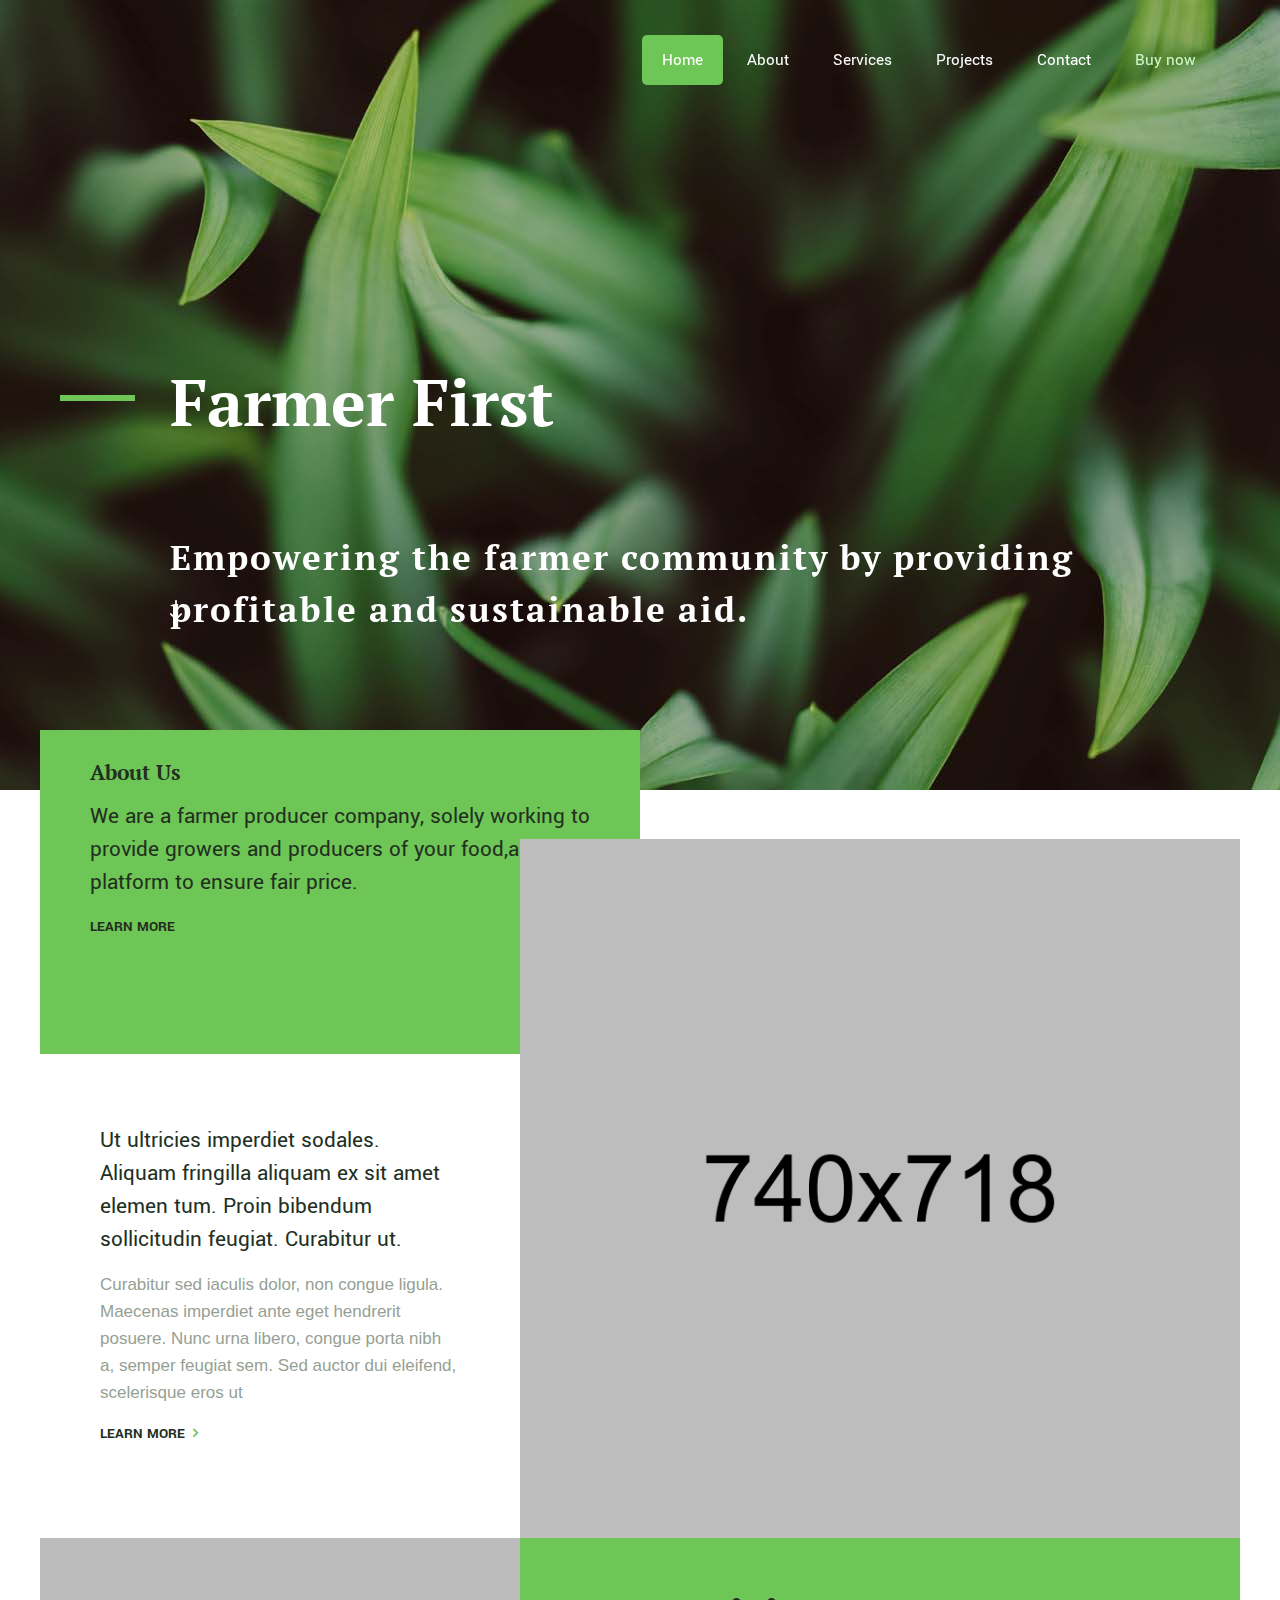
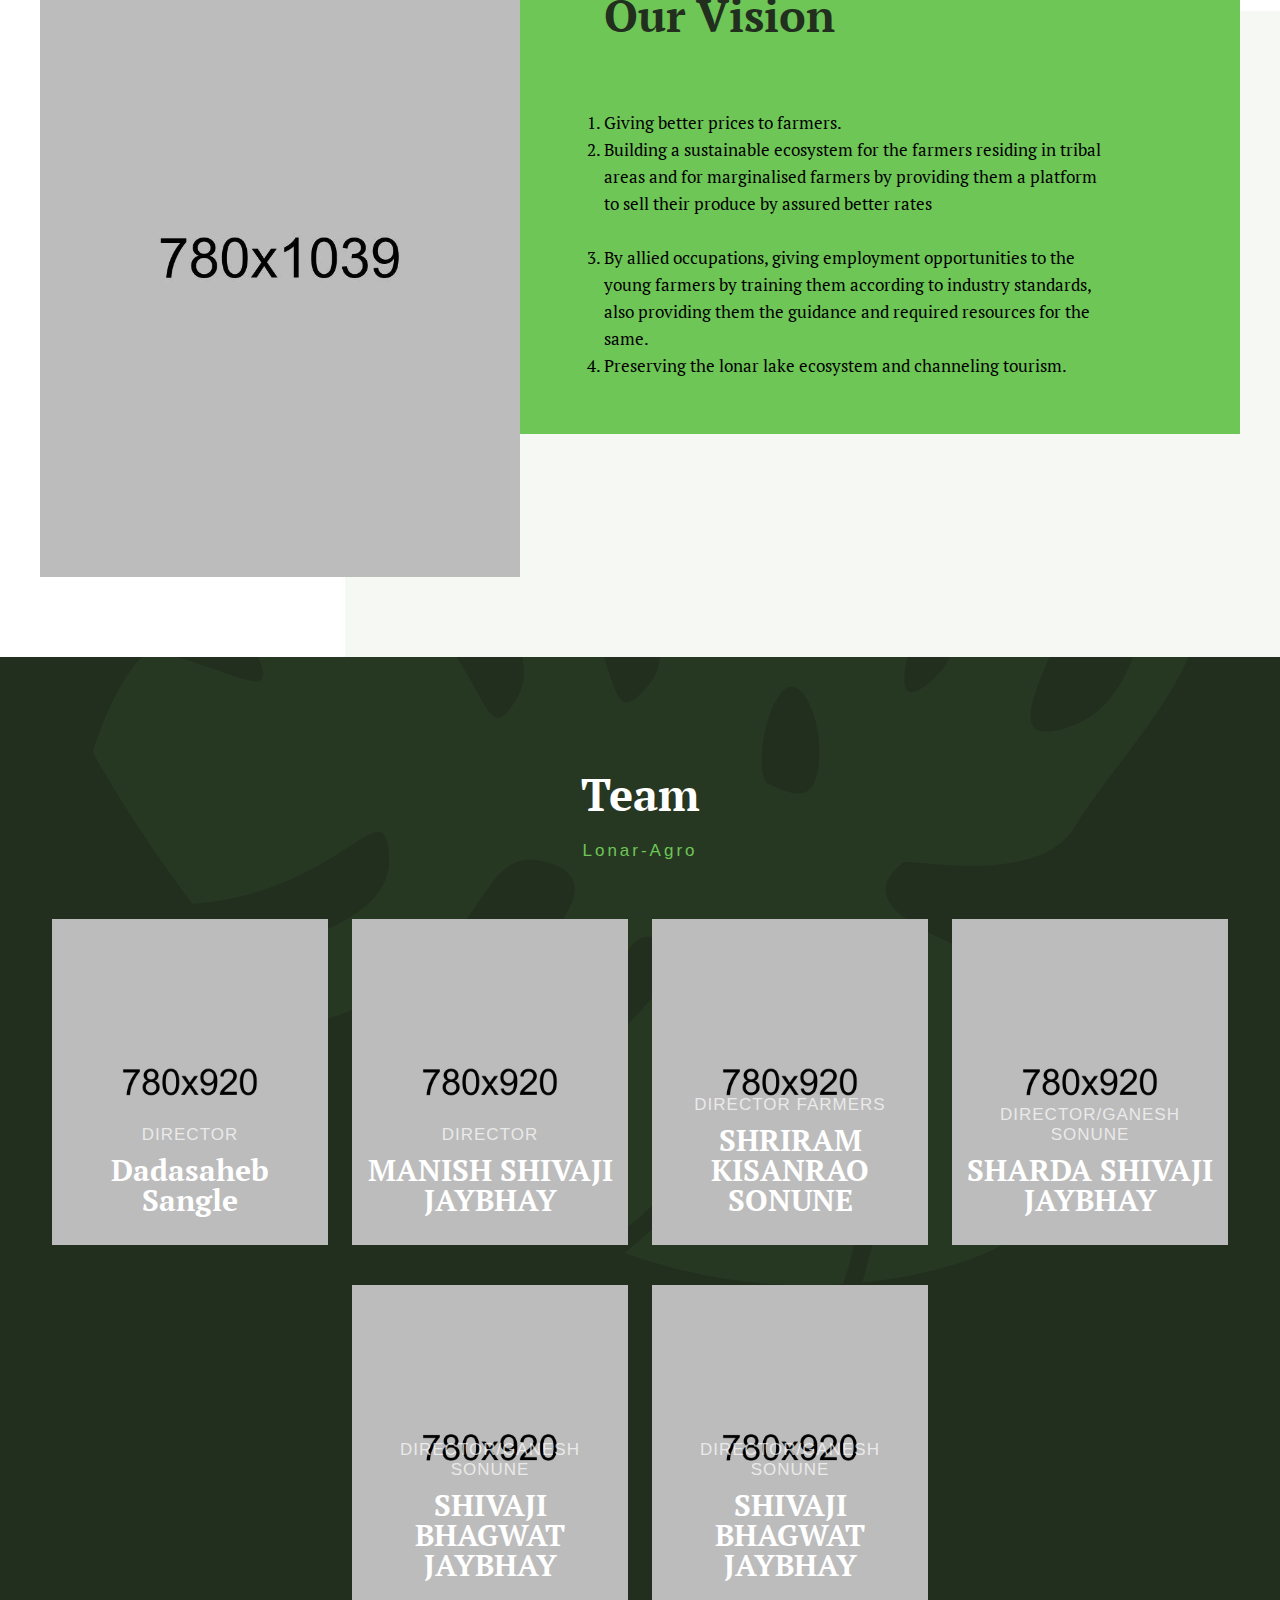
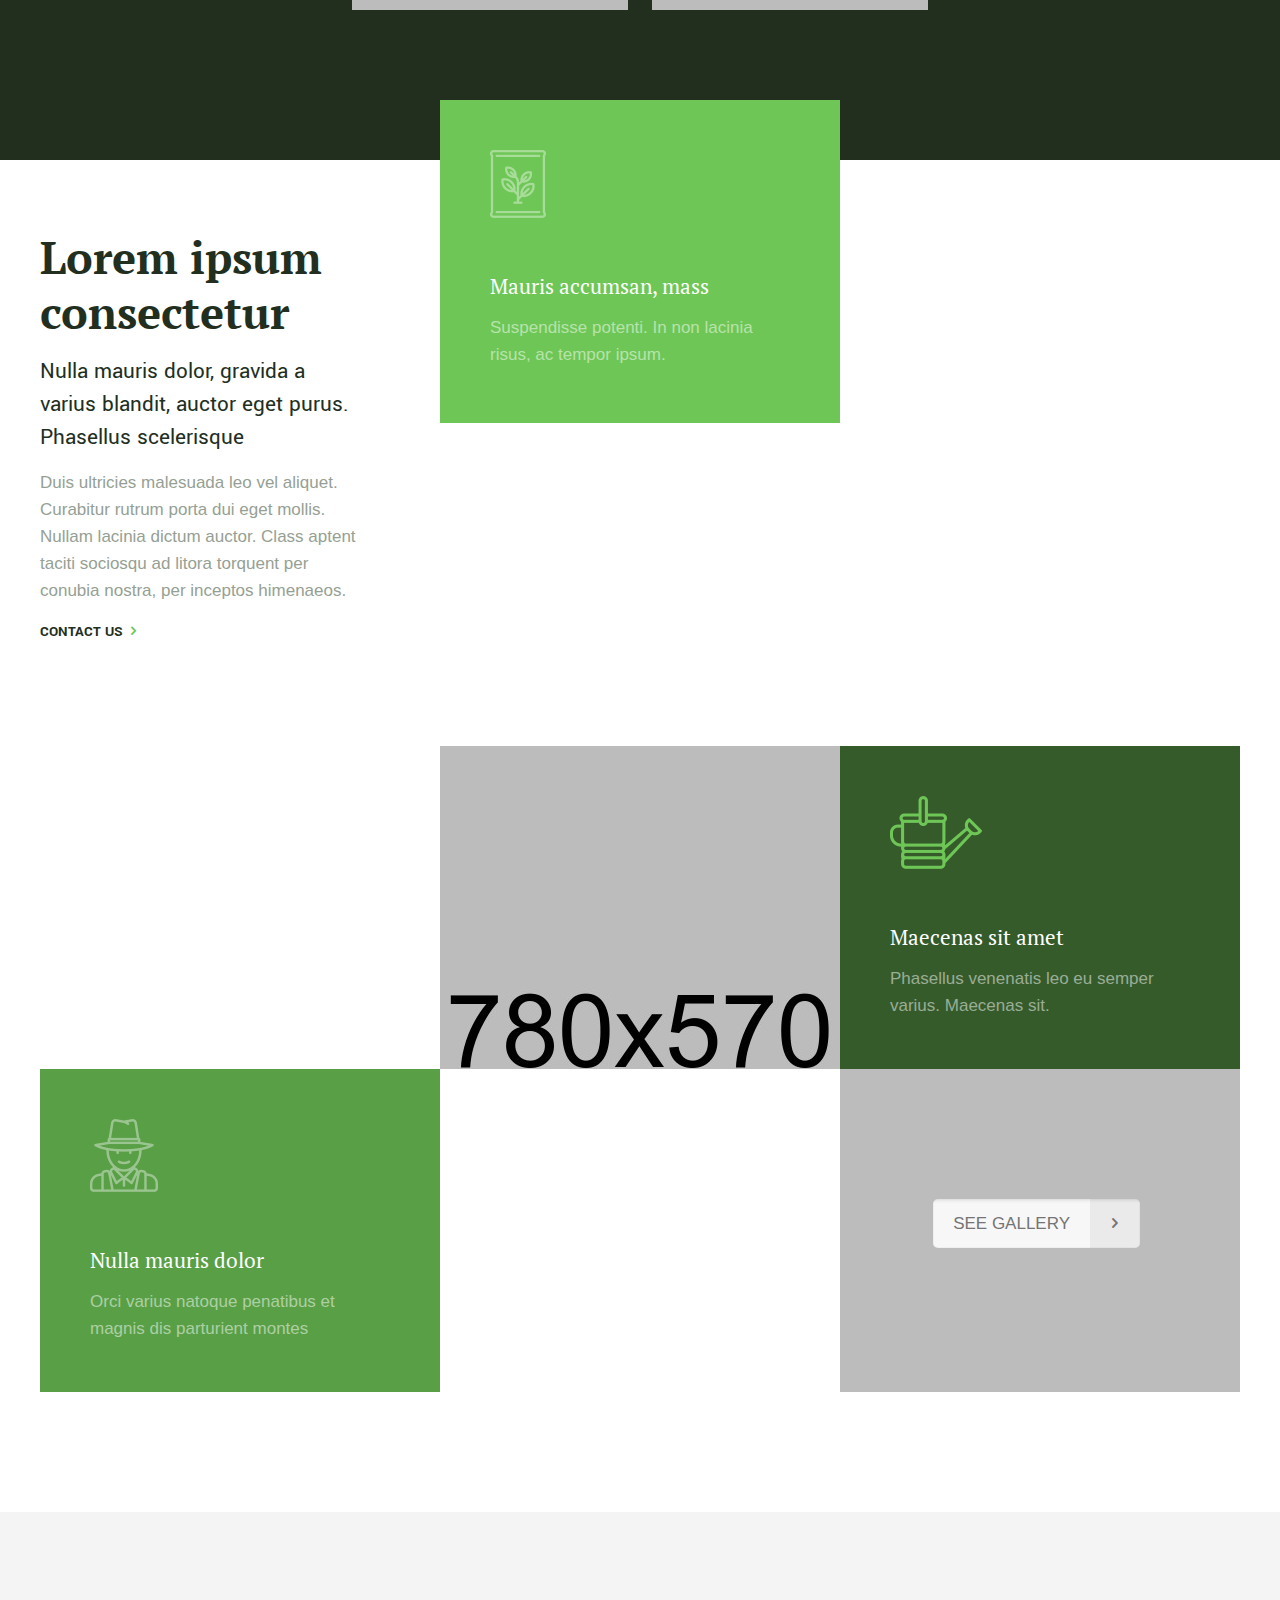
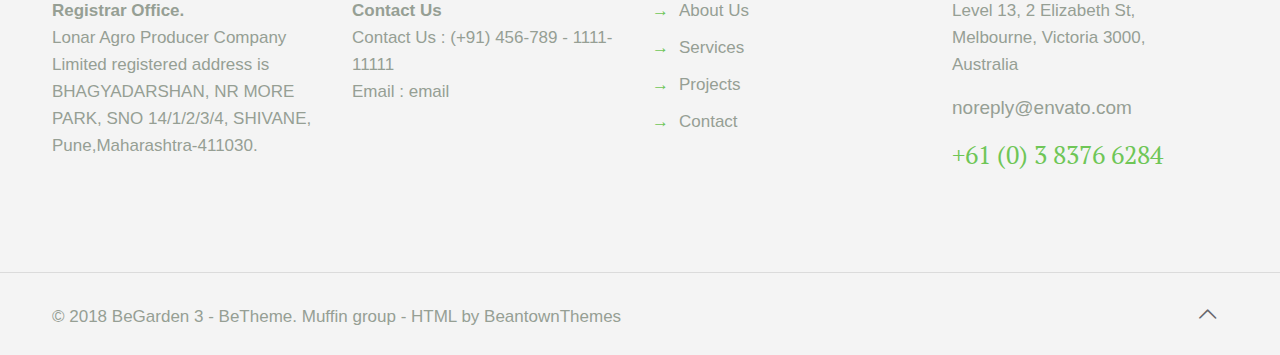
==== commit 0c55a8ee: "change" ====
--- a/index-garden3.html
+++ b/index-garden3.html
@@ -234,7 +234,7 @@
                                     </div>
                                 </div>
                                 <div class="wrap mcb-wrap three-fifth valign-top clearfix"
-                                    style="padding:70px 7% 55px; background-color:#6ec656">
+                                    style="padding:50px 7% 55px ; background-color:#6ec656">
                                     <div class="mcb-wrap-inner">
                                         <div class="column mcb-column one column_column">
                                             <div class="column_attr clearfix">
@@ -391,6 +391,7 @@
                                         </div>
                                     </div>
                                     <div class="column mcb-column one-fourth column_trailer_box">
+                                        <!--
                                         <div class="trailer_box">
                                             <a href="content/garden3/services.html">
                                                 <img class="scale-with-grid"
@@ -404,6 +405,7 @@
                                                 </div>
                                             </a>
                                         </div>
+                                    -->
                                     </div>
                                     <div class="column mcb-column one-fourth column_trailer_box">
                                         <div class="trailer_box">
@@ -420,6 +422,26 @@
                                             </a>
                                         </div>
                                     </div>
+                                    <div class="column mcb-column one-fourth column_trailer_box">
+                                        <div class="trailer_box">
+                                            <a href="content/garden3/services.html">
+                                                <img class="scale-with-grid"
+                                                    src="content/garden3/images/home_garden3_pic5.jpg">
+                                                <div class="desc">
+                                                    <div class="subtitle">
+                                                        Director/ganesh sonune
+                                                    </div>
+                                                    <h2>SHIVAJI BHAGWAT JAYBHAY</h2>
+                                                    <div class="line"></div>
+                                                </div>
+                                            </a>
+                                        </div>
+                                    </div>
+
+
+
+
+
                                 </div>
                             </div>
                         </div>
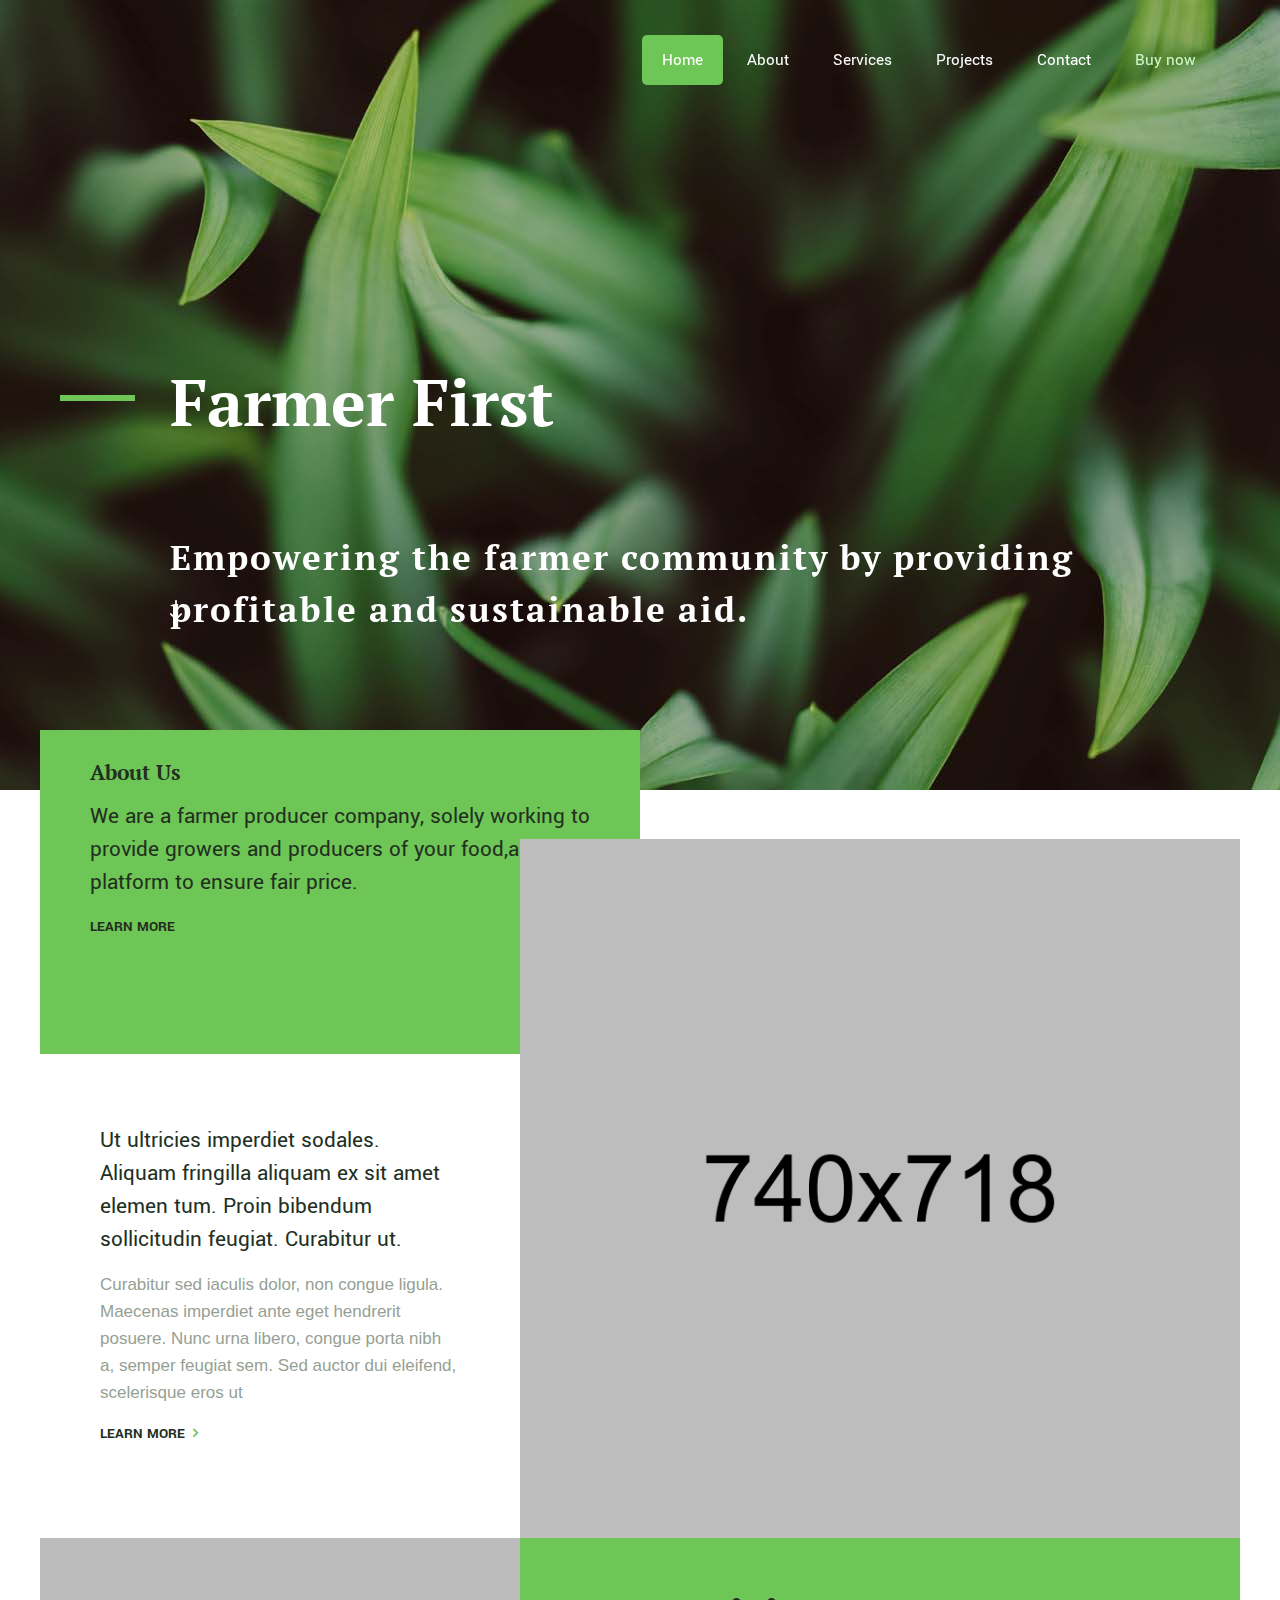
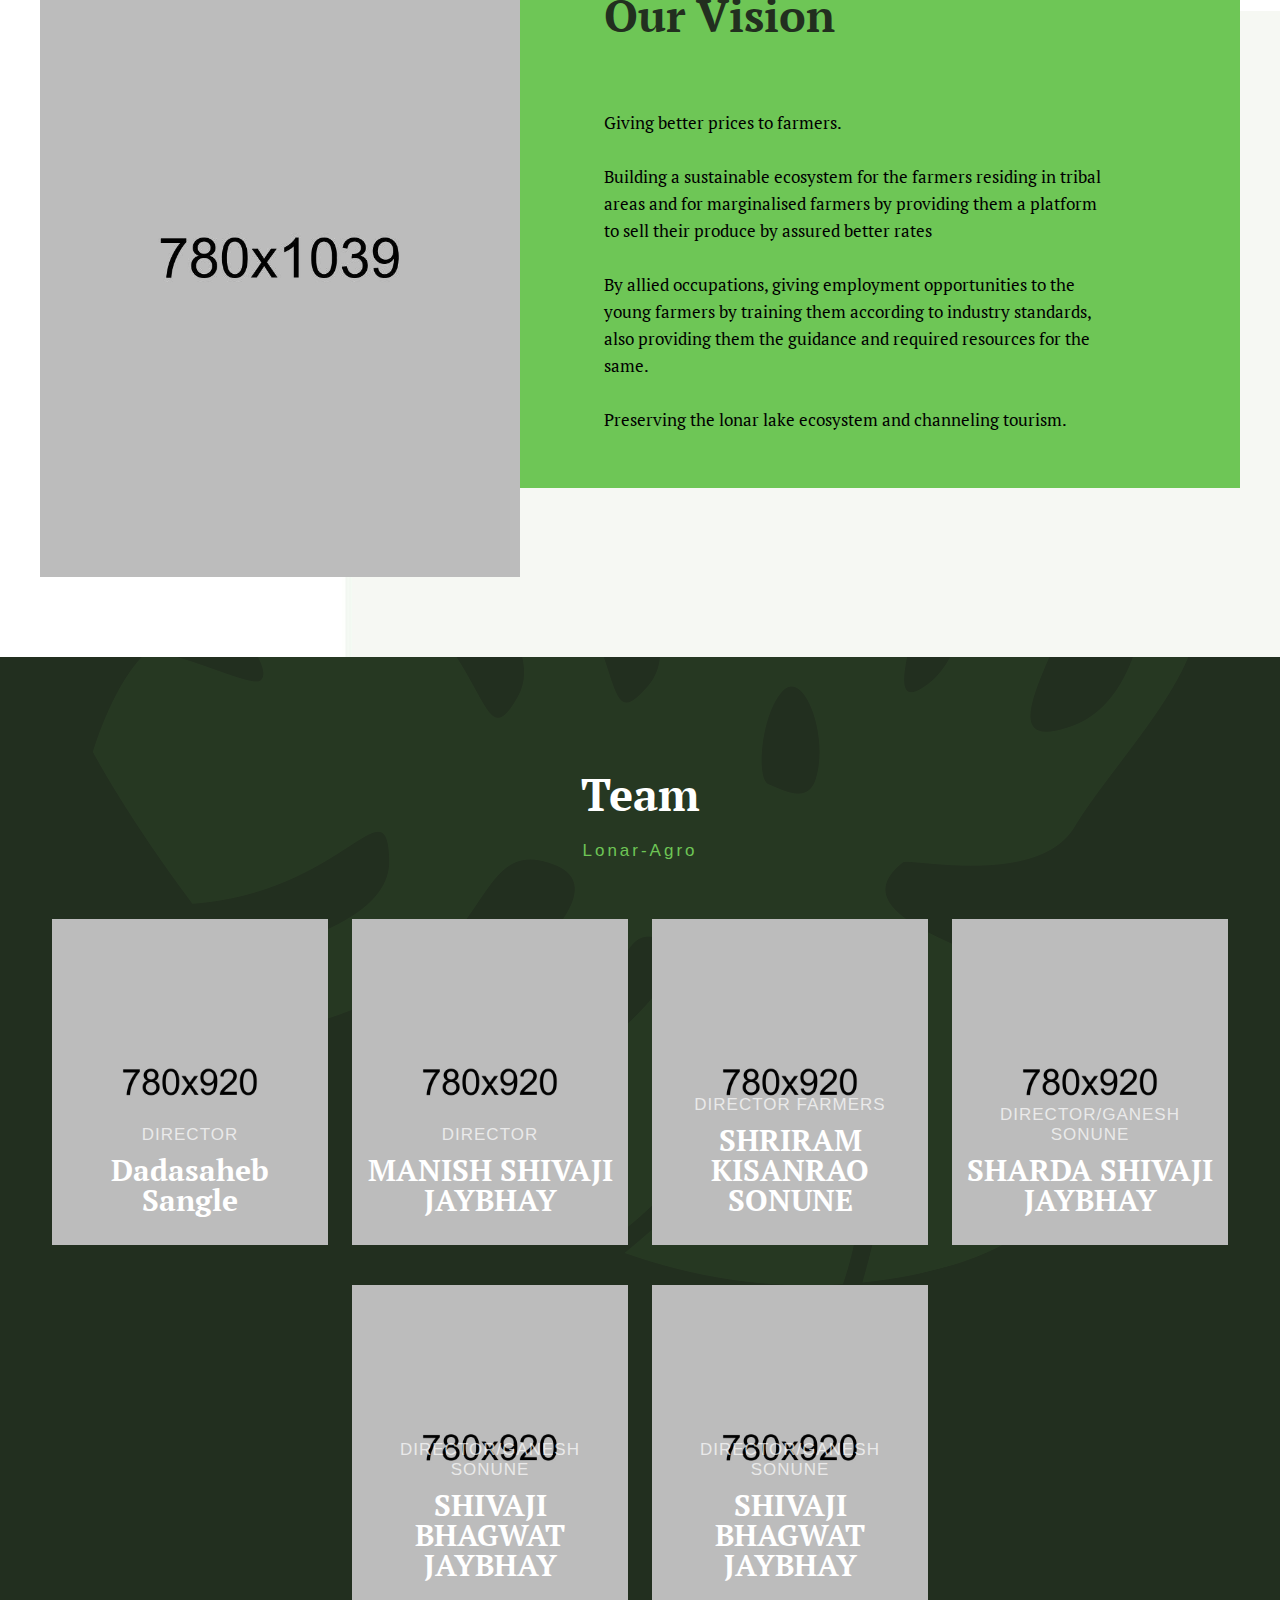
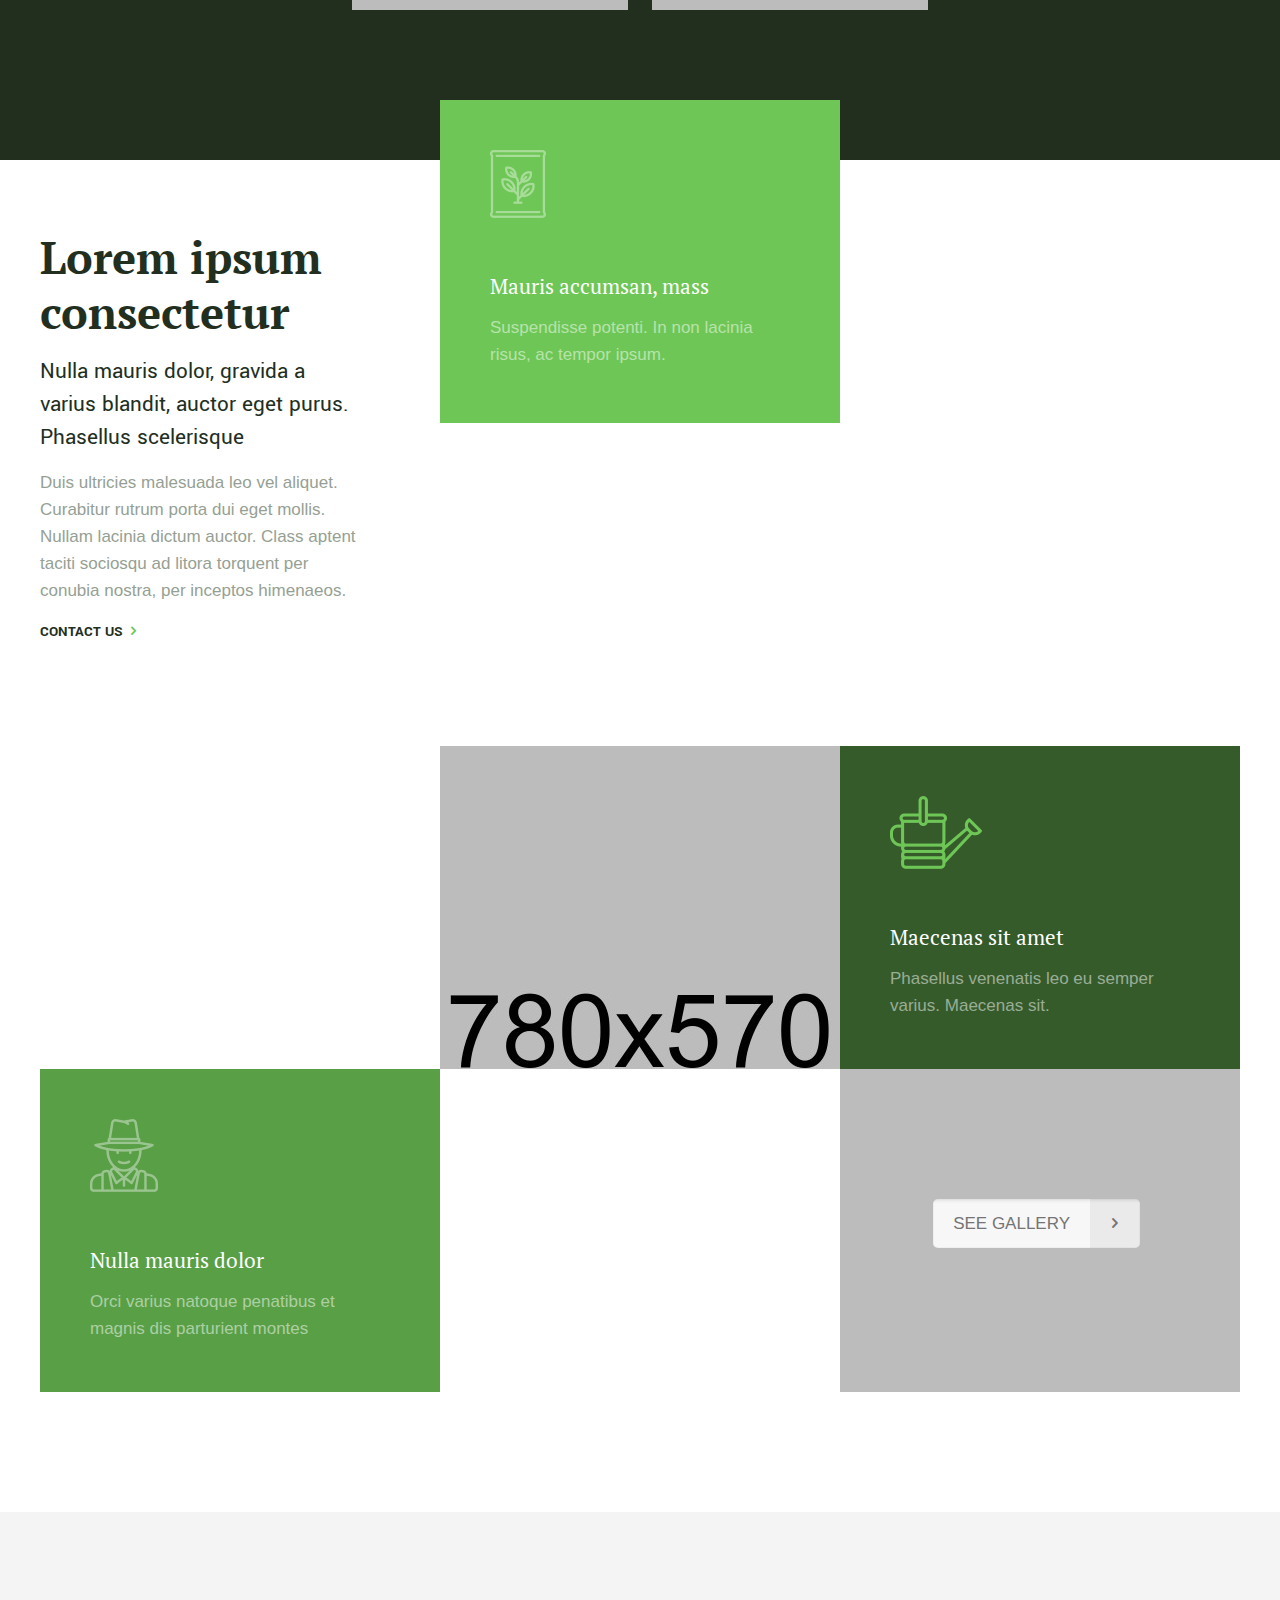
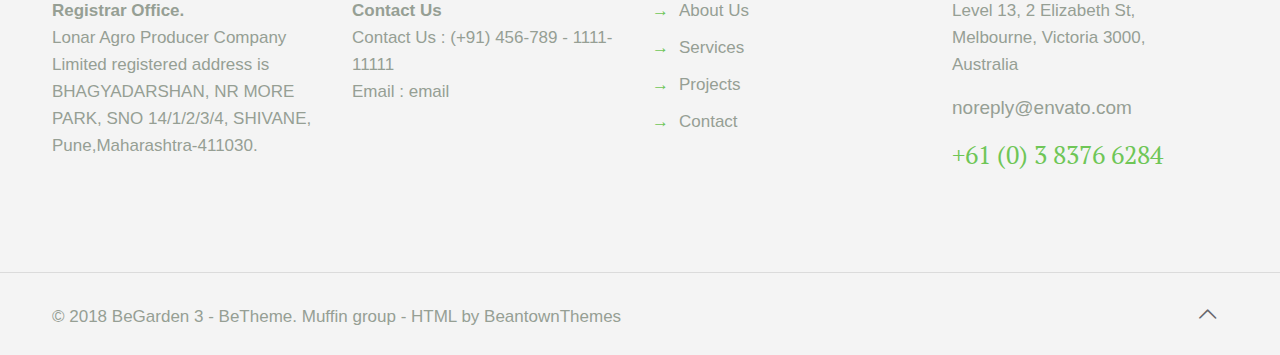
==== commit b188bc04: "graden" ====
--- a/index-garden3.html
+++ b/index-garden3.html
@@ -255,8 +255,8 @@
                                                 <h6><a href="content/garden3/projects.html">SEE OUR PROJECTS</a><i class="icon-right-open themecolor"></i></h6>
                                                 <h6><a href="content/garden3/about.html">OUR REFERENCES</a><i class="icon-right-open themecolor"></i></h6>
                                             -->
-                                                <ol style="font-family:PT Serif;color:rgb(0, 0, 0)">
-                                                    <li>Giving better prices to farmers.</li>
+                                                <ul style="font-family:PT Serif;color:rgb(0, 0, 0)">
+                                                    <li>Giving better prices to farmers.<br><br></li>
                                                     <li>Building a sustainable ecosystem for the farmers residing in
                                                         tribal areas and for marginalised farmers by providing them a
                                                         platform to sell their produce by assured better rates<br><br>
@@ -264,9 +264,9 @@
                                                     <li>By allied occupations, giving employment opportunities to the
                                                         young farmers by training them according to industry standards,
                                                         also providing them the guidance and required resources for the
-                                                        same.<br></li>
+                                                        same.<br><br></li>
                                                     <li>Preserving the lonar lake ecosystem and channeling tourism.</li>
-                                                </ol>
+                                                </ul>
 
 
                                             </div>
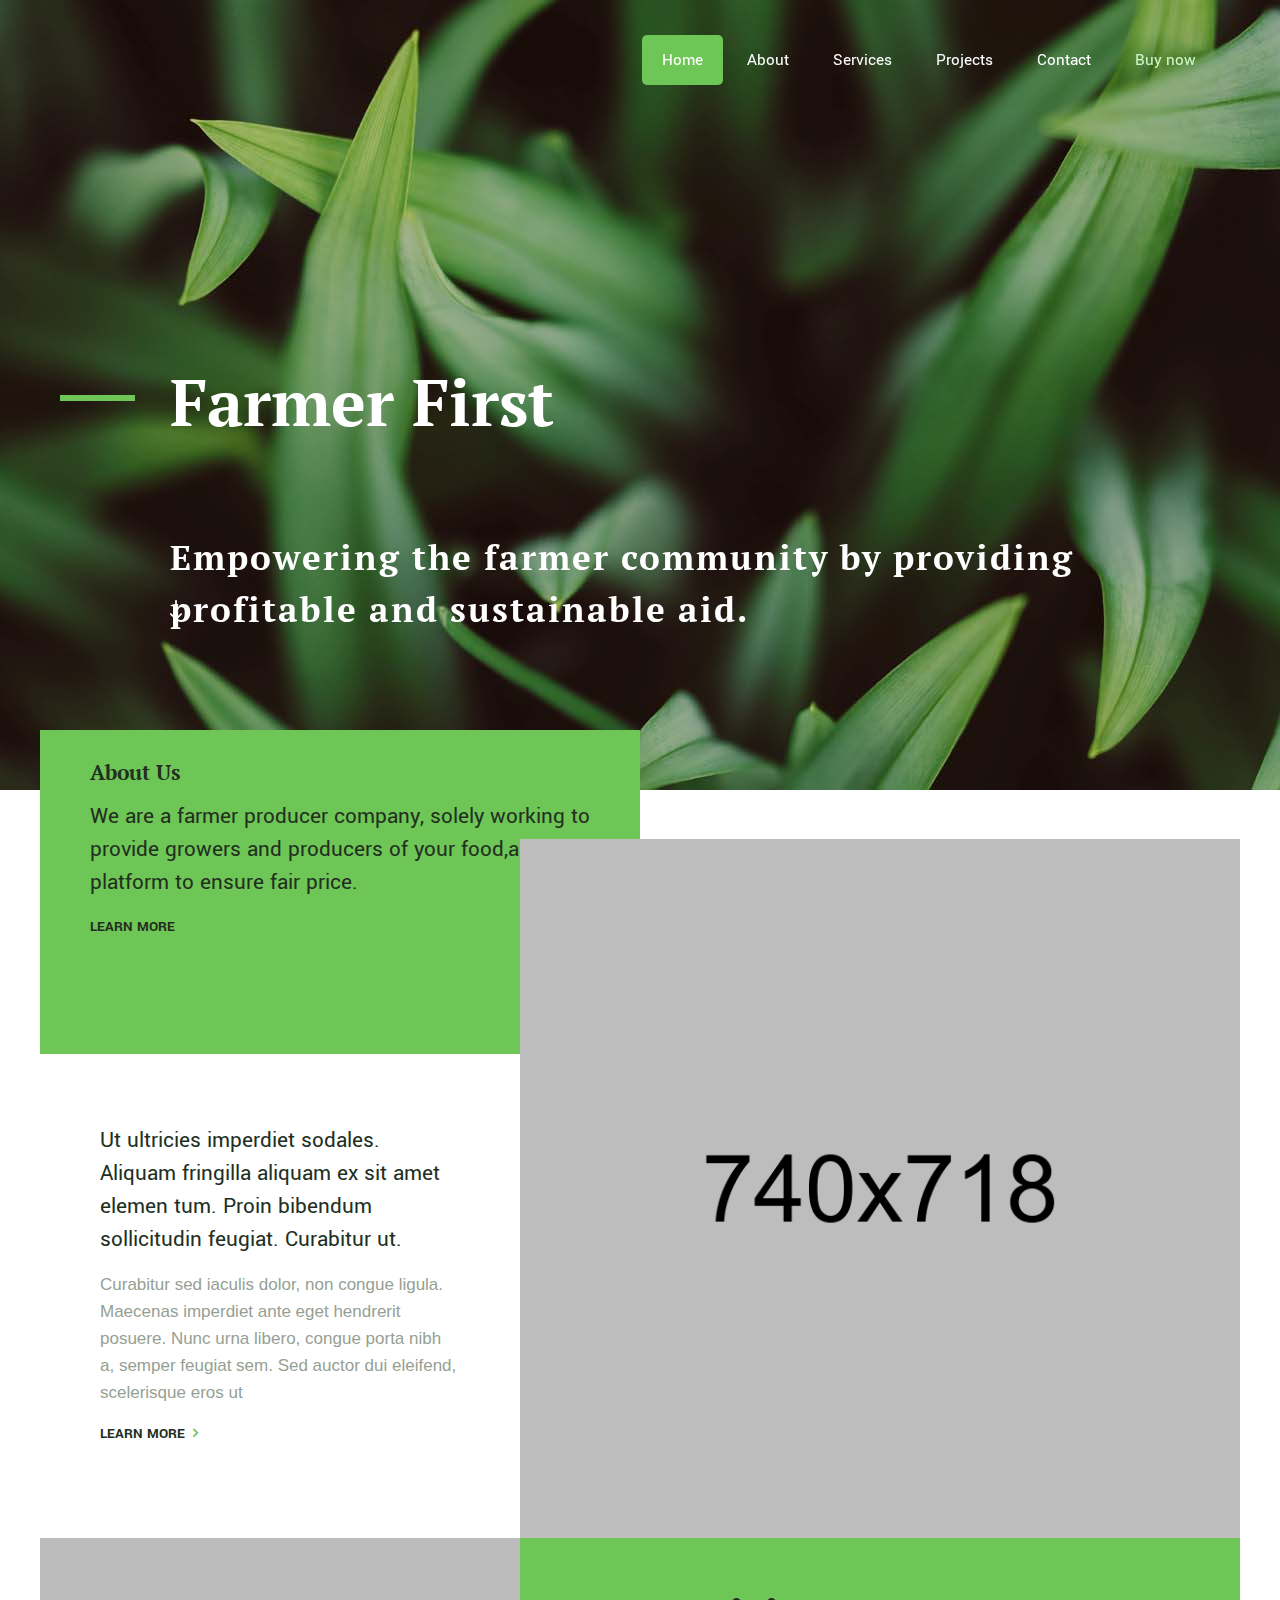
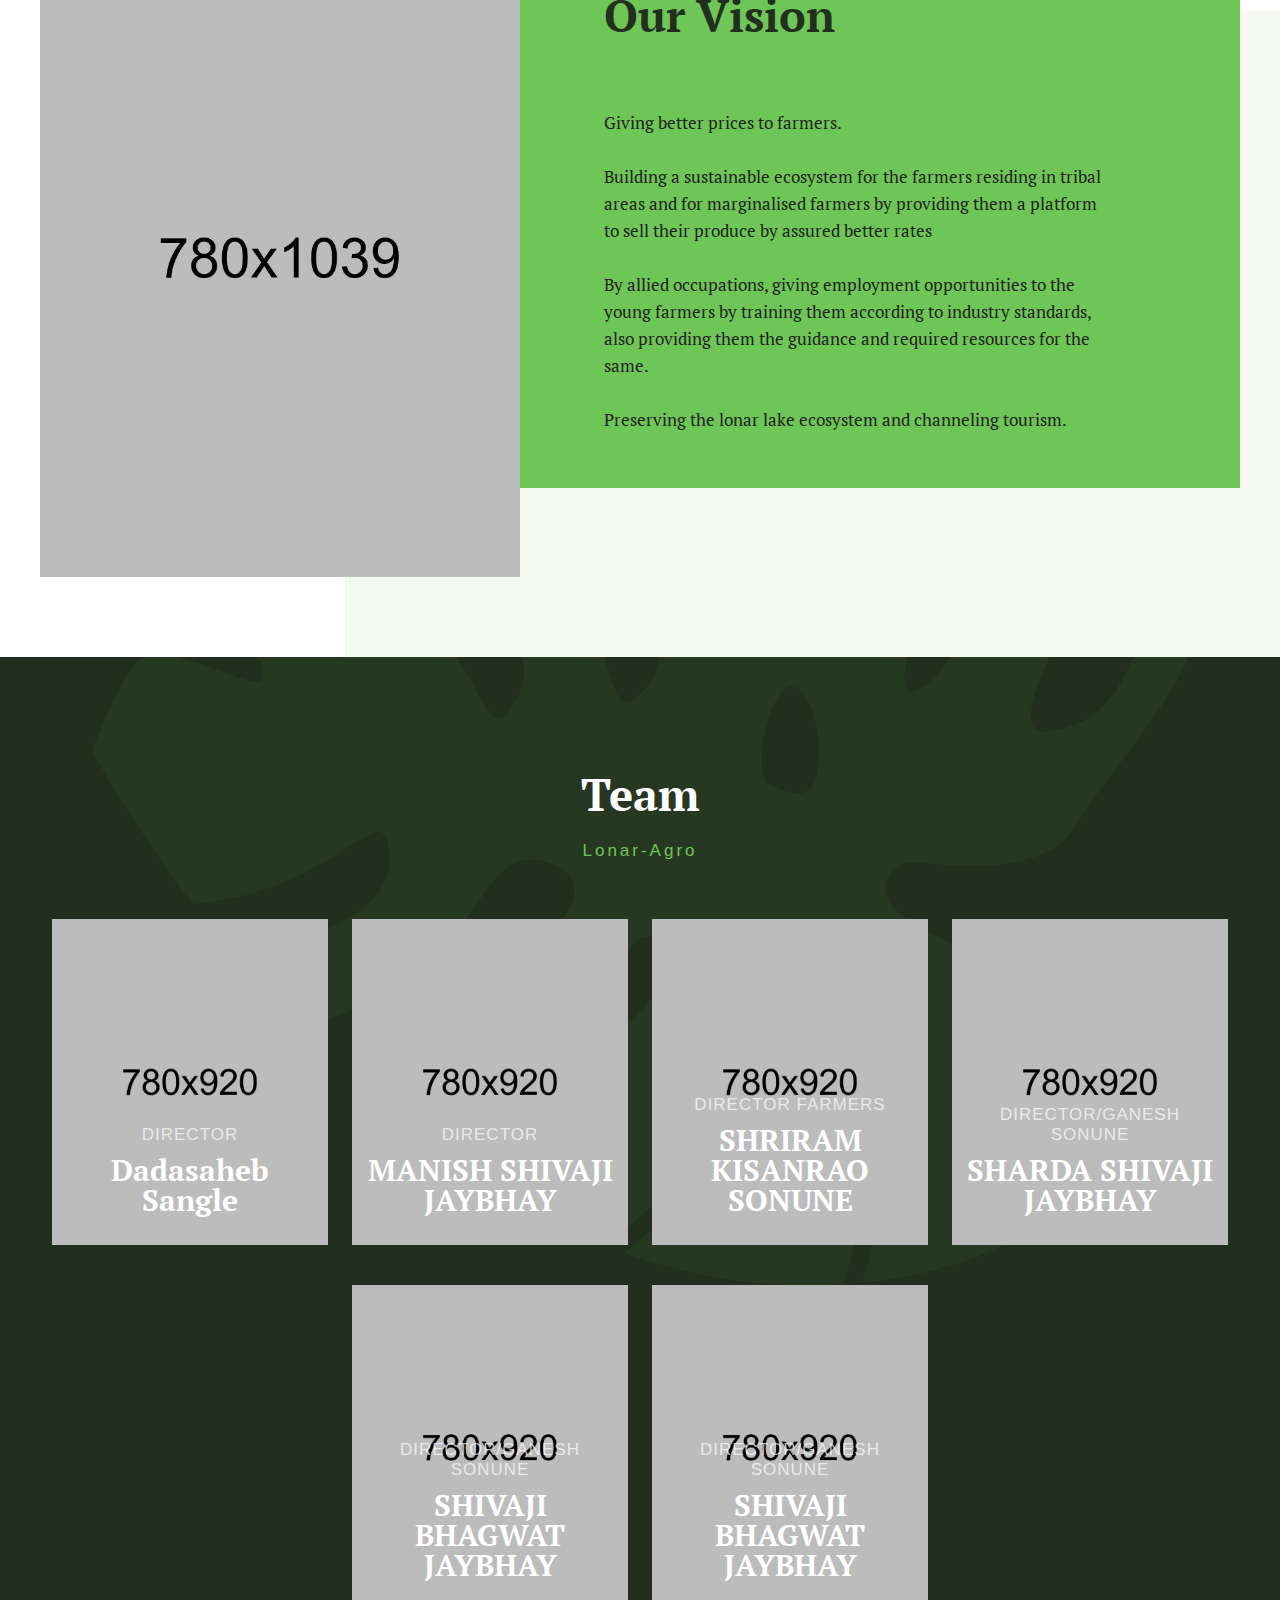
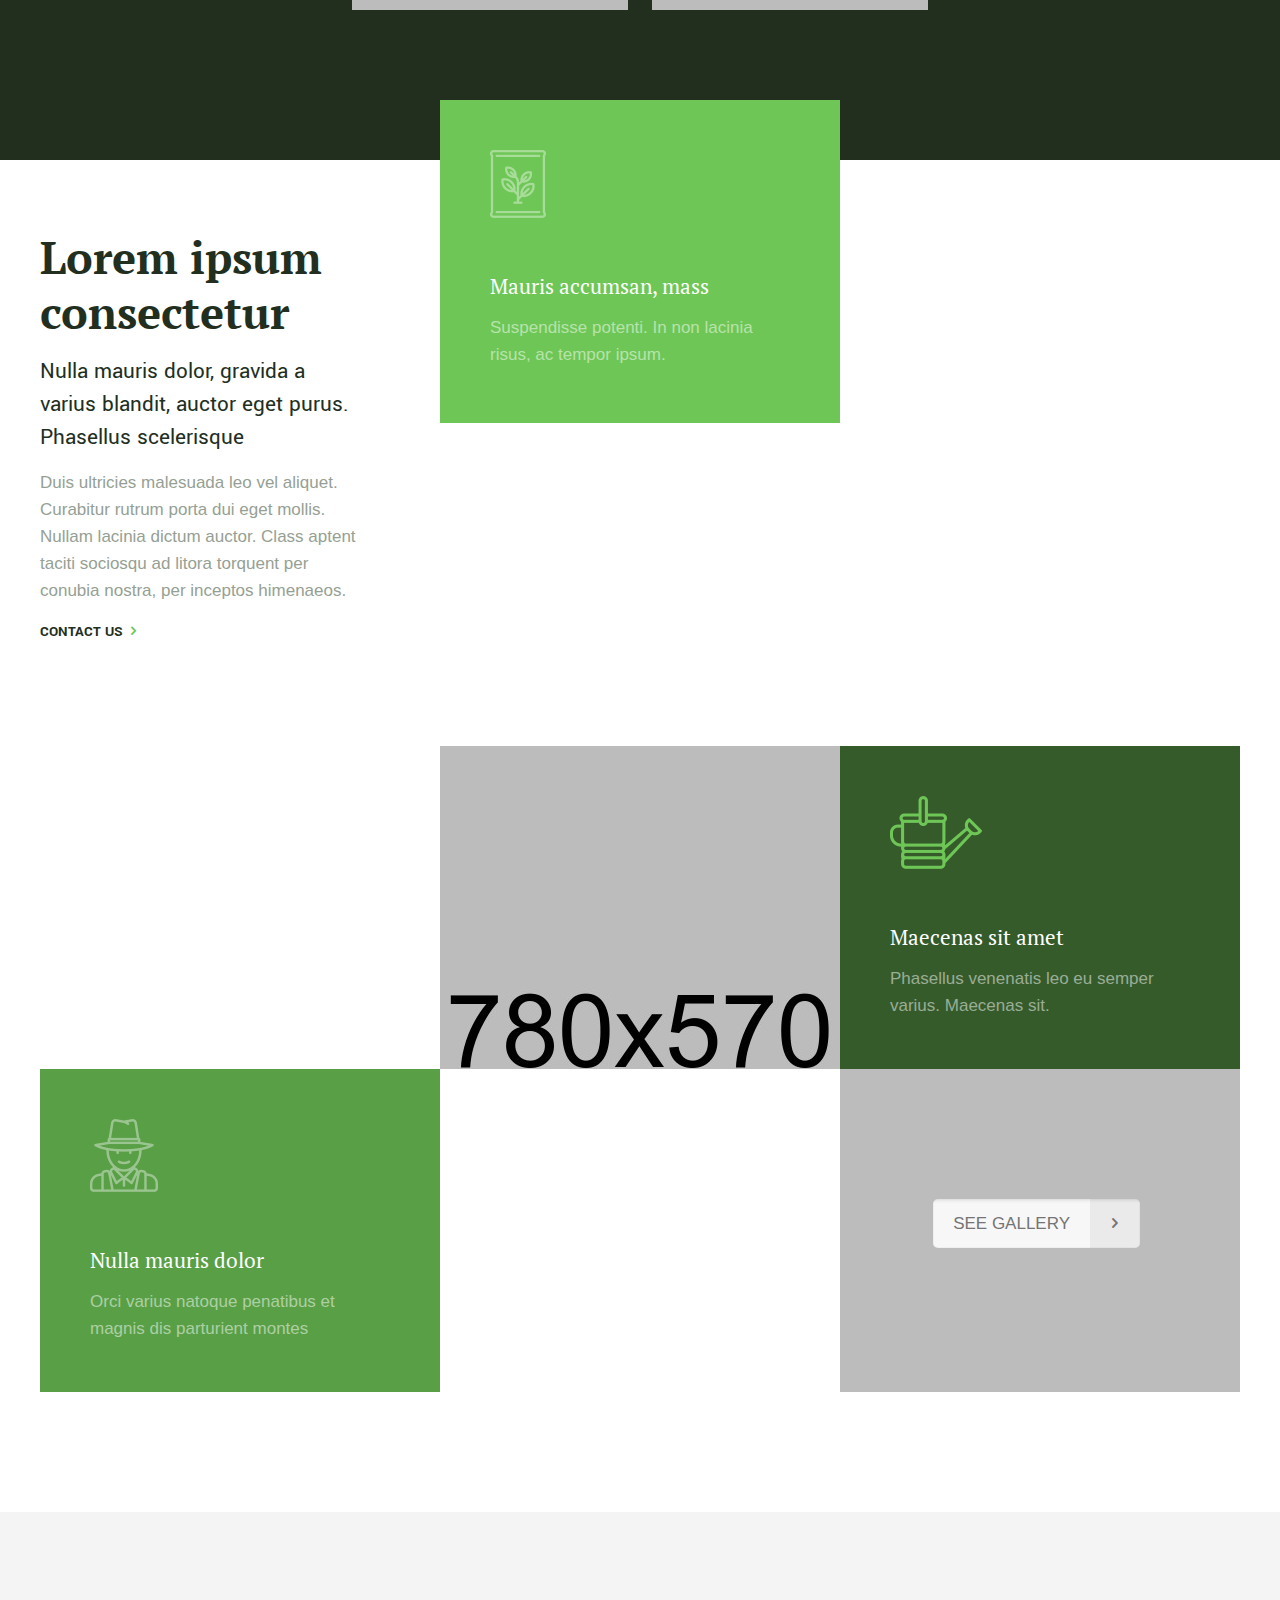
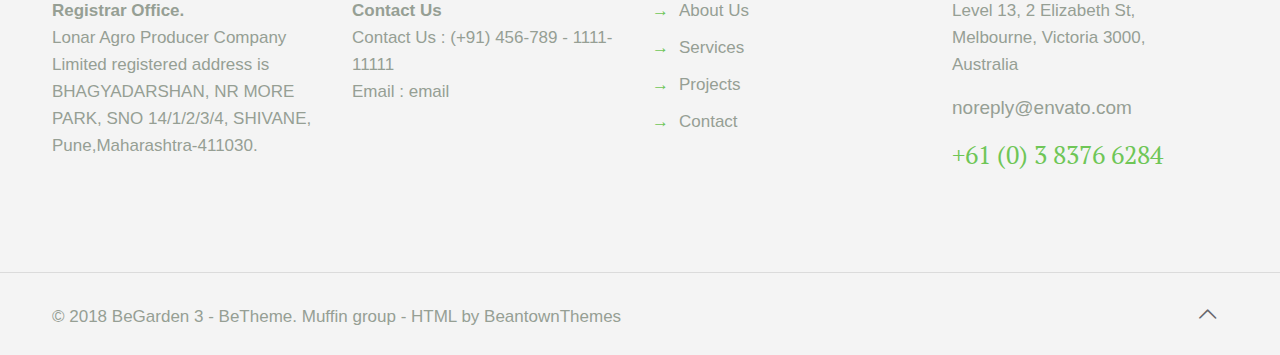
==== commit ad6e2199: "c4" ====
--- a/index-garden3.html
+++ b/index-garden3.html
@@ -255,7 +255,7 @@
                                                 <h6><a href="content/garden3/projects.html">SEE OUR PROJECTS</a><i class="icon-right-open themecolor"></i></h6>
                                                 <h6><a href="content/garden3/about.html">OUR REFERENCES</a><i class="icon-right-open themecolor"></i></h6>
                                             -->
-                                                <ul style="font-family:PT Serif;color:rgb(0, 0, 0)">
+                                                <ul style="font-family:PT Serif;color:rgb(34, 33, 33)">
                                                     <li>Giving better prices to farmers.<br><br></li>
                                                     <li>Building a sustainable ecosystem for the farmers residing in
                                                         tribal areas and for marginalised farmers by providing them a
